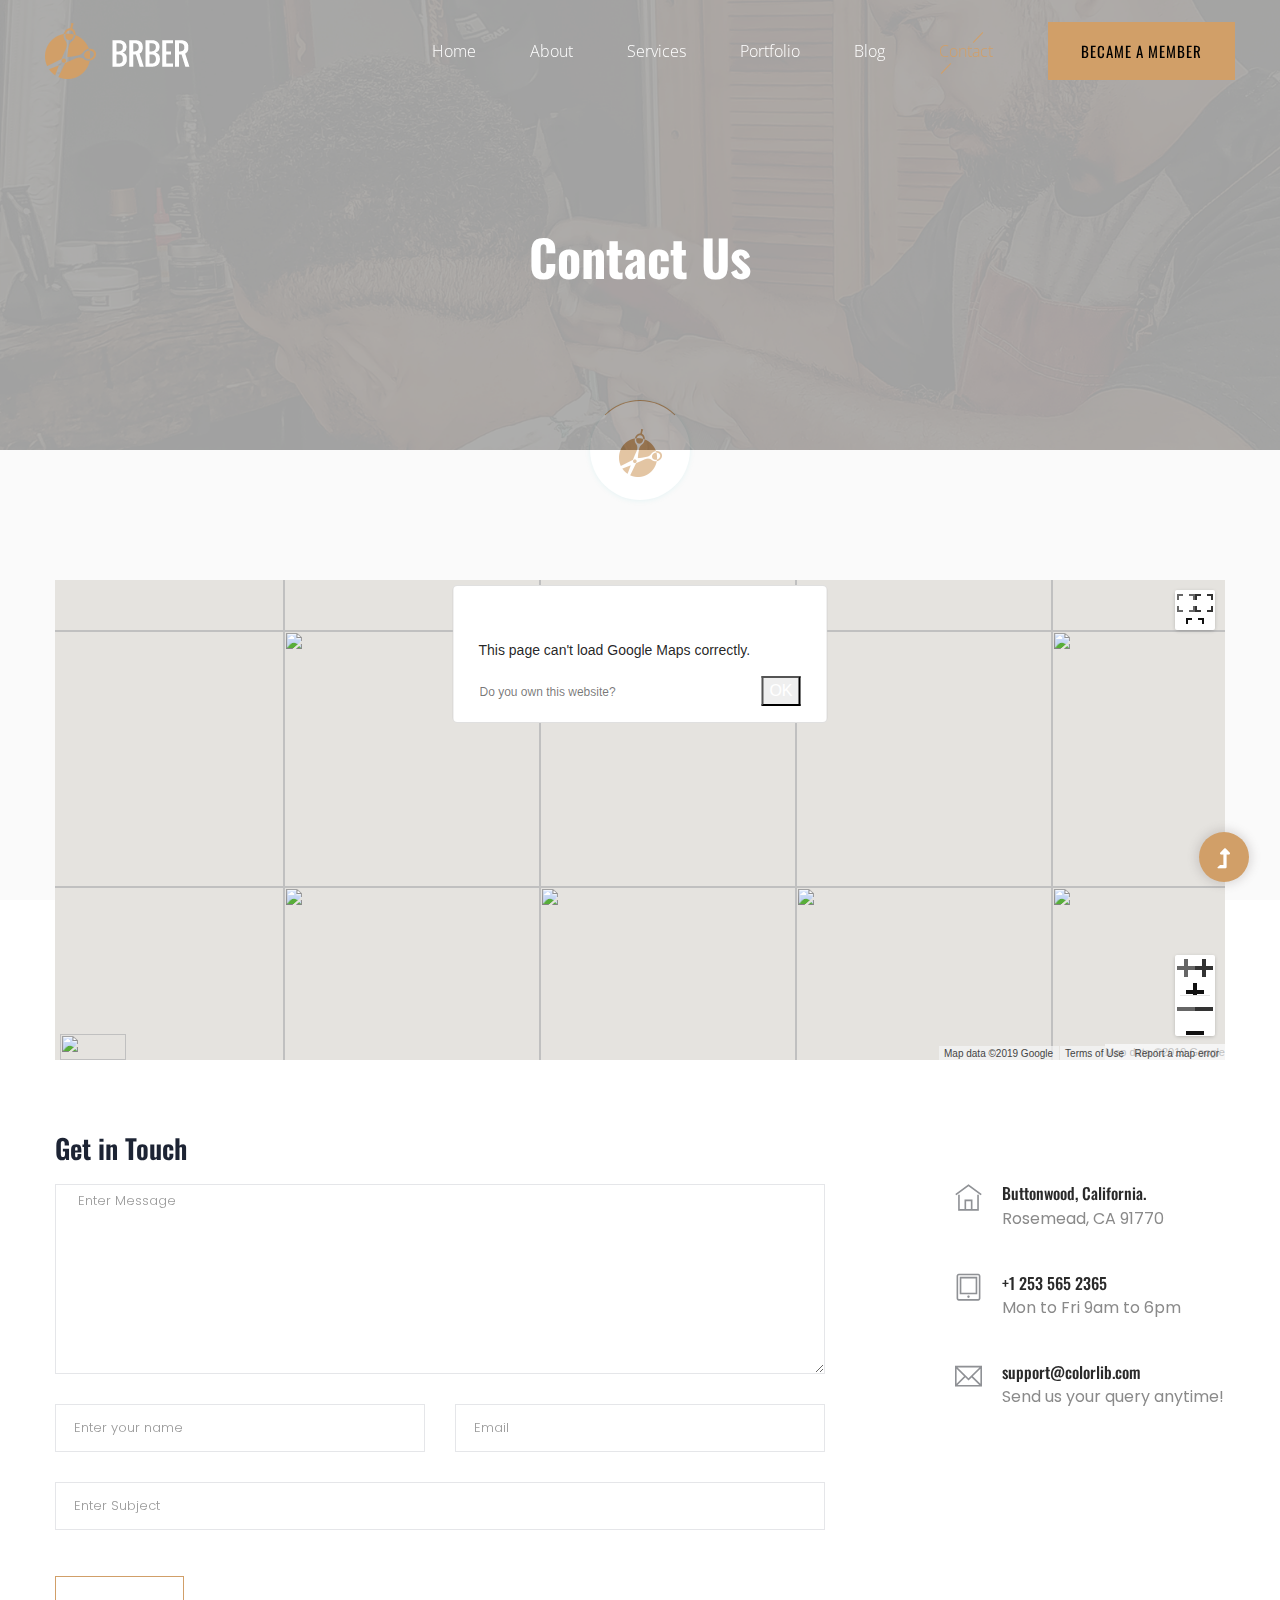
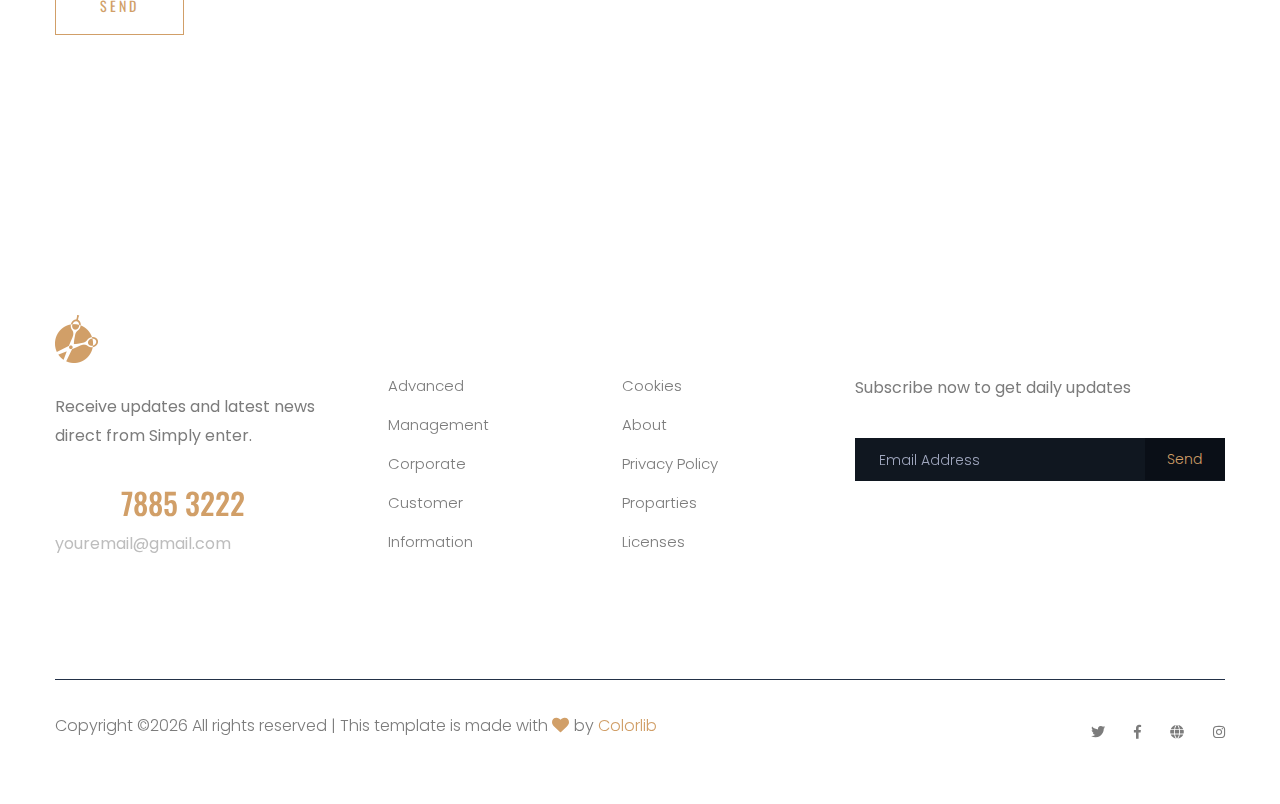
==== contact.html @ 3fa40508 "Upload" ====
<!doctype html>
<html class="no-js" lang="zxx">
<head>
    <meta charset="utf-8">
    <meta http-equiv="x-ua-compatible" content="ie=edge">
    <title> Barber HTML-5 Template </title>
    <meta name="description" content="">
    <meta name="viewport" content="width=device-width, initial-scale=1">
    <link rel="shortcut icon" type="image/x-icon" href="assets/img/favicon.ico">

   <!-- CSS here -->
    <link rel="stylesheet" href="assets/css/bootstrap.min.css">
    <link rel="stylesheet" href="assets/css/owl.carousel.min.css">
    <link rel="stylesheet" href="assets/css/slicknav.css">
    <link rel="stylesheet" href="assets/css/animate.min.css">
    <link rel="stylesheet" href="assets/css/magnific-popup.css">
    <link rel="stylesheet" href="assets/css/fontawesome-all.min.css">
    <link rel="stylesheet" href="assets/css/themify-icons.css">
    <link rel="stylesheet" href="assets/css/themify-icons.css">
    <link rel="stylesheet" href="assets/css/slick.css">
    <link rel="stylesheet" href="assets/css/nice-select.css">
    <link rel="stylesheet" href="assets/css/style.css">
</head>
    <!--? Preloader Start -->
    <div id="preloader-active">
        <div class="preloader d-flex align-items-center justify-content-center">
            <div class="preloader-inner position-relative">
                <div class="preloader-circle"></div>
                <div class="preloader-img pere-text">
                    <img src="assets/img/logo/loder.png" alt="">
                </div>
            </div>
        </div>
    </div>
    <!-- Preloader Start -->
    <header>
        <!--? Header Start -->
        <div class="header-area header-transparent">
            <div class="main-header header-sticky">
                <div class="container-fluid">
                    <div class="row align-items-center">
                        <!-- Logo -->
                        <div class="col-xl-2 col-lg-2 col-md-1">
                            <div class="logo">
                                <a href="index.html"><img src="assets/img/logo/logo.png" alt=""></a>
                            </div>
                        </div>
                        <div class="col-xl-10 col-lg-10 col-md-10">
                            <div class="menu-main d-flex align-items-center justify-content-end">
                                <!-- Main-menu -->
                                <div class="main-menu f-right d-none d-lg-block">
                                    <nav>
                                        <ul id="navigation">
                                            <li><a href="index.html">Home</a></li>
                                            <li><a href="about.html">About</a></li>
                                            <li><a href="services.html">Services</a></li>
                                            <li><a href="portfolio.html">Portfolio</a></li>
                                            <li><a href="blog.html">Blog</a>
                                                <ul class="submenu">
                                                    <li><a href="blog.html">Blog</a></li>
                                                    <li><a href="blog_details.html">Blog Details</a></li>
                                                    <li><a href="elements.html">Element</a></li>
                                                </ul>
                                            </li>
                                            <li class="active"><a href="contact.html">Contact</a></li>
                                        </ul>
                                    </nav>
                                </div>
                                <div class="header-right-btn f-right d-none d-lg-block ml-30">
                                    <a href="from.html" class="btn header-btn">became a member</a>
                                </div>
                            </div>
                        </div>   
                        <!-- Mobile Menu -->
                        <div class="col-12">
                            <div class="mobile_menu d-block d-lg-none"></div>
                        </div>
                    </div>
                </div>
            </div>
        </div>
        <!-- Header End -->
    </header>
    <main>
        <!--? Hero Start -->
        <div class="slider-area2">
            <div class="slider-height2 d-flex align-items-center">
                <div class="container">
                    <div class="row">
                        <div class="col-xl-12">
                            <div class="hero-cap hero-cap2 pt-70 text-center">
                                <h2>Contact Us</h2>
                            </div>
                        </div>
                    </div>
                </div>
            </div>
        </div>
        <!-- Hero End -->
        <!--?  Contact Area start  -->
        <section class="contact-section">
            <div class="container">
                <div class="d-none d-sm-block mb-5 pb-4">
                    <div id="map" style="height: 480px; position: relative; overflow: hidden;"><div style="height: 100%; width: 100%; position: absolute; top: 0px; left: 0px; background-color: rgb(229, 227, 223);"><div class="gm-style" style="position: absolute; z-index: 0; left: 0px; top: 0px; height: 100%; width: 100%; padding: 0px; border-width: 0px; margin: 0px;"><div tabindex="0" style="position: absolute; z-index: 0; left: 0px; top: 0px; height: 100%; width: 100%; padding: 0px; border-width: 0px; margin: 0px; cursor: url(&quot;https://maps.gstatic.com/mapfiles/openhand_8_8.cur&quot;), default; touch-action: pan-x pan-y;"><div style="z-index: 1; position: absolute; left: 50%; top: 50%; width: 100%; transform: translate(0px, 0px);"><div style="position: absolute; left: 0px; top: 0px; z-index: 100; width: 100%;"><div style="position: absolute; left: 0px; top: 0px; z-index: 0;"><div style="position: absolute; z-index: 991; transform: matrix(1, 0, 0, 1, -100, -189);"><div style="position: absolute; left: 0px; top: 0px; width: 256px; height: 256px;"><div style="width: 256px; height: 256px;"></div></div><div style="position: absolute; left: -256px; top: 0px; width: 256px; height: 256px;"><div style="width: 256px; height: 256px;"></div></div><div style="position: absolute; left: -256px; top: -256px; width: 256px; height: 256px;"><div style="width: 256px; height: 256px;"></div></div><div style="position: absolute; left: 0px; top: -256px; width: 256px; height: 256px;"><div style="width: 256px; height: 256px;"></div></div><div style="position: absolute; left: 256px; top: -256px; width: 256px; height: 256px;"><div style="width: 256px; height: 256px;"></div></div><div style="position: absolute; left: 256px; top: 0px; width: 256px; height: 256px;"><div style="width: 256px; height: 256px;"></div></div><div style="position: absolute; left: 256px; top: 256px; width: 256px; height: 256px;"><div style="width: 256px; height: 256px;"></div></div><div style="position: absolute; left: 0px; top: 256px; width: 256px; height: 256px;"><div style="width: 256px; height: 256px;"></div></div><div style="position: absolute; left: -256px; top: 256px; width: 256px; height: 256px;"><div style="width: 256px; height: 256px;"></div></div><div style="position: absolute; left: -512px; top: 256px; width: 256px; height: 256px;"><div style="width: 256px; height: 256px;"></div></div><div style="position: absolute; left: -512px; top: 0px; width: 256px; height: 256px;"><div style="width: 256px; height: 256px;"></div></div><div style="position: absolute; left: -512px; top: -256px; width: 256px; height: 256px;"><div style="width: 256px; height: 256px;"></div></div><div style="position: absolute; left: 512px; top: -256px; width: 256px; height: 256px;"><div style="width: 256px; height: 256px;"></div></div><div style="position: absolute; left: 512px; top: 0px; width: 256px; height: 256px;"><div style="width: 256px; height: 256px;"></div></div><div style="position: absolute; left: 512px; top: 256px; width: 256px; height: 256px;"><div style="width: 256px; height: 256px;"></div></div></div></div></div><div style="position: absolute; left: 0px; top: 0px; z-index: 101; width: 100%;"></div><div style="position: absolute; left: 0px; top: 0px; z-index: 102; width: 100%;"></div><div style="position: absolute; left: 0px; top: 0px; z-index: 103; width: 100%;"><div style="position: absolute; left: 0px; top: 0px; z-index: -1;"><div style="position: absolute; z-index: 991; transform: matrix(1, 0, 0, 1, -100, -189);"><div style="width: 256px; height: 256px; overflow: hidden; position: absolute; left: 0px; top: 0px;"></div><div style="width: 256px; height: 256px; overflow: hidden; position: absolute; left: -256px; top: 0px;"></div><div style="width: 256px; height: 256px; overflow: hidden; position: absolute; left: -256px; top: -256px;"></div><div style="width: 256px; height: 256px; overflow: hidden; position: absolute; left: 0px; top: -256px;"></div><div style="width: 256px; height: 256px; overflow: hidden; position: absolute; left: 256px; top: -256px;"></div><div style="width: 256px; height: 256px; overflow: hidden; position: absolute; left: 256px; top: 0px;"></div><div style="width: 256px; height: 256px; overflow: hidden; position: absolute; left: 256px; top: 256px;"></div><div style="width: 256px; height: 256px; overflow: hidden; position: absolute; left: 0px; top: 256px;"></div><div style="width: 256px; height: 256px; overflow: hidden; position: absolute; left: -256px; top: 256px;"></div><div style="width: 256px; height: 256px; overflow: hidden; position: absolute; left: -512px; top: 256px;"></div><div style="width: 256px; height: 256px; overflow: hidden; position: absolute; left: -512px; top: 0px;"></div><div style="width: 256px; height: 256px; overflow: hidden; position: absolute; left: -512px; top: -256px;"></div><div style="width: 256px; height: 256px; overflow: hidden; position: absolute; left: 512px; top: -256px;"></div><div style="width: 256px; height: 256px; overflow: hidden; position: absolute; left: 512px; top: 0px;"></div><div style="width: 256px; height: 256px; overflow: hidden; position: absolute; left: 512px; top: 256px;"></div></div></div></div><div style="position: absolute; left: 0px; top: 0px; z-index: 0;"><div style="position: absolute; z-index: 991; transform: matrix(1, 0, 0, 1, -100, -189);"><div style="position: absolute; left: 0px; top: 0px; width: 256px; height: 256px; transition: opacity 200ms linear 0s;"><img draggable="false" alt="" role="presentation" src="https://maps.googleapis.com/maps/vt?pb=!1m5!1m4!1i9!2i470!3i302!4i256!2m3!1e0!2sm!3i476185792!2m3!1e2!6m1!3e5!3m14!2sen-US!3sUS!5e18!12m1!1e68!12m3!1e37!2m1!1ssmartmaps!12m4!1e26!2m2!1sstyles!2zcC5zOi02MHxwLmw6LTYw!4e0&amp;key=AIzaSyDpfS1oRGreGSBU5HHjMmQ3o5NLw7VdJ6I&amp;token=70038" style="width: 256px; height: 256px; user-select: none; border: 0px; padding: 0px; margin: 0px; max-width: none;"></div><div style="position: absolute; left: 256px; top: 0px; width: 256px; height: 256px; transition: opacity 200ms linear 0s;"><img draggable="false" alt="" role="presentation" src="https://maps.googleapis.com/maps/vt?pb=!1m5!1m4!1i9!2i471!3i302!4i256!2m3!1e0!2sm!3i476185840!2m3!1e2!6m1!3e5!3m14!2sen-US!3sUS!5e18!12m1!1e68!12m3!1e37!2m1!1ssmartmaps!12m4!1e26!2m2!1sstyles!2zcC5zOi02MHxwLmw6LTYw!4e0&amp;key=AIzaSyDpfS1oRGreGSBU5HHjMmQ3o5NLw7VdJ6I&amp;token=84496" style="width: 256px; height: 256px; user-select: none; border: 0px; padding: 0px; margin: 0px; max-width: none;"></div><div style="position: absolute; left: 256px; top: 256px; width: 256px; height: 256px; transition: opacity 200ms linear 0s;"><img draggable="false" alt="" role="presentation" src="https://maps.googleapis.com/maps/vt?pb=!1m5!1m4!1i9!2i471!3i303!4i256!2m3!1e0!2sm!3i476185840!2m3!1e2!6m1!3e5!3m14!2sen-US!3sUS!5e18!12m1!1e68!12m3!1e37!2m1!1ssmartmaps!12m4!1e26!2m2!1sstyles!2zcC5zOi02MHxwLmw6LTYw!4e0&amp;key=AIzaSyDpfS1oRGreGSBU5HHjMmQ3o5NLw7VdJ6I&amp;token=107953" style="width: 256px; height: 256px; user-select: none; border: 0px; padding: 0px; margin: 0px; max-width: none;"></div><div style="position: absolute; left: 0px; top: 256px; width: 256px; height: 256px; transition: opacity 200ms linear 0s;"><img draggable="false" alt="" role="presentation" src="https://maps.googleapis.com/maps/vt?pb=!1m5!1m4!1i9!2i470!3i303!4i256!2m3!1e0!2sm!3i476185792!2m3!1e2!6m1!3e5!3m14!2sen-US!3sUS!5e18!12m1!1e68!12m3!1e37!2m1!1ssmartmaps!12m4!1e26!2m2!1sstyles!2zcC5zOi02MHxwLmw6LTYw!4e0&amp;key=AIzaSyDpfS1oRGreGSBU5HHjMmQ3o5NLw7VdJ6I&amp;token=93495" style="width: 256px; height: 256px; user-select: none; border: 0px; padding: 0px; margin: 0px; max-width: none;"></div><div style="position: absolute; left: -256px; top: 256px; width: 256px; height: 256px; transition: opacity 200ms linear 0s;"><img draggable="false" alt="" role="presentation" src="https://maps.googleapis.com/maps/vt?pb=!1m5!1m4!1i9!2i469!3i303!4i256!2m3!1e0!2sm!3i476185792!2m3!1e2!6m1!3e5!3m14!2sen-US!3sUS!5e18!12m1!1e68!12m3!1e37!2m1!1ssmartmaps!12m4!1e26!2m2!1sstyles!2zcC5zOi02MHxwLmw6LTYw!4e0&amp;key=AIzaSyDpfS1oRGreGSBU5HHjMmQ3o5NLw7VdJ6I&amp;token=85128" style="width: 256px; height: 256px; user-select: none; border: 0px; padding: 0px; margin: 0px; max-width: none;"></div><div style="position: absolute; left: -512px; top: 256px; width: 256px; height: 256px; transition: opacity 200ms linear 0s;"><img draggable="false" alt="" role="presentation" src="https://maps.googleapis.com/maps/vt?pb=!1m5!1m4!1i9!2i468!3i303!4i256!2m3!1e0!2sm!3i476185504!2m3!1e2!6m1!3e5!3m14!2sen-US!3sUS!5e18!12m1!1e68!12m3!1e37!2m1!1ssmartmaps!12m4!1e26!2m2!1sstyles!2zcC5zOi02MHxwLmw6LTYw!4e0&amp;key=AIzaSyDpfS1oRGreGSBU5HHjMmQ3o5NLw7VdJ6I&amp;token=46831" style="width: 256px; height: 256px; user-select: none; border: 0px; padding: 0px; margin: 0px; max-width: none;"></div><div style="position: absolute; left: -512px; top: 0px; width: 256px; height: 256px; transition: opacity 200ms linear 0s;"><img draggable="false" alt="" role="presentation" src="https://maps.googleapis.com/maps/vt?pb=!1m5!1m4!1i9!2i468!3i302!4i256!2m3!1e0!2sm!3i476184952!2m3!1e2!6m1!3e5!3m14!2sen-US!3sUS!5e18!12m1!1e68!12m3!1e37!2m1!1ssmartmaps!12m4!1e26!2m2!1sstyles!2zcC5zOi02MHxwLmw6LTYw!4e0&amp;key=AIzaSyDpfS1oRGreGSBU5HHjMmQ3o5NLw7VdJ6I&amp;token=10814" style="width: 256px; height: 256px; user-select: none; border: 0px; padding: 0px; margin: 0px; max-width: none;"></div><div style="position: absolute; left: -512px; top: -256px; width: 256px; height: 256px; transition: opacity 200ms linear 0s;"><img draggable="false" alt="" role="presentation" src="https://maps.googleapis.com/maps/vt?pb=!1m5!1m4!1i9!2i468!3i301!4i256!2m3!1e0!2sm!3i476184952!2m3!1e2!6m1!3e5!3m14!2sen-US!3sUS!5e18!12m1!1e68!12m3!1e37!2m1!1ssmartmaps!12m4!1e26!2m2!1sstyles!2zcC5zOi02MHxwLmw6LTYw!4e0&amp;key=AIzaSyDpfS1oRGreGSBU5HHjMmQ3o5NLw7VdJ6I&amp;token=118428" style="width: 256px; height: 256px; user-select: none; border: 0px; padding: 0px; margin: 0px; max-width: none;"></div><div style="position: absolute; left: 512px; top: -256px; width: 256px; height: 256px; transition: opacity 200ms linear 0s;"><img draggable="false" alt="" role="presentation" src="https://maps.googleapis.com/maps/vt?pb=!1m5!1m4!1i9!2i472!3i301!4i256!2m3!1e0!2sm!3i476185636!2m3!1e2!6m1!3e5!3m14!2sen-US!3sUS!5e18!12m1!1e68!12m3!1e37!2m1!1ssmartmaps!12m4!1e26!2m2!1sstyles!2zcC5zOi02MHxwLmw6LTYw!4e0&amp;key=AIzaSyDpfS1oRGreGSBU5HHjMmQ3o5NLw7VdJ6I&amp;token=43995" style="width: 256px; height: 256px; user-select: none; border: 0px; padding: 0px; margin: 0px; max-width: none;"></div><div style="position: absolute; left: 512px; top: 0px; width: 256px; height: 256px; transition: opacity 200ms linear 0s;"><img draggable="false" alt="" role="presentation" src="https://maps.googleapis.com/maps/vt?pb=!1m5!1m4!1i9!2i472!3i302!4i256!2m3!1e0!2sm!3i476185840!2m3!1e2!6m1!3e5!3m14!2sen-US!3sUS!5e18!12m1!1e68!12m3!1e37!2m1!1ssmartmaps!12m4!1e26!2m2!1sstyles!2zcC5zOi02MHxwLmw6LTYw!4e0&amp;key=AIzaSyDpfS1oRGreGSBU5HHjMmQ3o5NLw7VdJ6I&amp;token=905" style="width: 256px; height: 256px; user-select: none; border: 0px; padding: 0px; margin: 0px; max-width: none;"></div><div style="position: absolute; left: 512px; top: 256px; width: 256px; height: 256px; transition: opacity 200ms linear 0s;"><img draggable="false" alt="" role="presentation" src="https://maps.googleapis.com/maps/vt?pb=!1m5!1m4!1i9!2i472!3i303!4i256!2m3!1e0!2sm!3i476185840!2m3!1e2!6m1!3e5!3m14!2sen-US!3sUS!5e18!12m1!1e68!12m3!1e37!2m1!1ssmartmaps!12m4!1e26!2m2!1sstyles!2zcC5zOi02MHxwLmw6LTYw!4e0&amp;key=AIzaSyDpfS1oRGreGSBU5HHjMmQ3o5NLw7VdJ6I&amp;token=24362" style="width: 256px; height: 256px; user-select: none; border: 0px; padding: 0px; margin: 0px; max-width: none;"></div><div style="position: absolute; left: -256px; top: 0px; width: 256px; height: 256px; transition: opacity 200ms linear 0s;"><img draggable="false" alt="" role="presentation" src="https://maps.googleapis.com/maps/vt?pb=!1m5!1m4!1i9!2i469!3i302!4i256!2m3!1e0!2sm!3i476185792!2m3!1e2!6m1!3e5!3m14!2sen-US!3sUS!5e18!12m1!1e68!12m3!1e37!2m1!1ssmartmaps!12m4!1e26!2m2!1sstyles!2zcC5zOi02MHxwLmw6LTYw!4e0&amp;key=AIzaSyDpfS1oRGreGSBU5HHjMmQ3o5NLw7VdJ6I&amp;token=61671" style="width: 256px; height: 256px; user-select: none; border: 0px; padding: 0px; margin: 0px; max-width: none;"></div><div style="position: absolute; left: -256px; top: -256px; width: 256px; height: 256px; transition: opacity 200ms linear 0s;"><img draggable="false" alt="" role="presentation" src="https://maps.googleapis.com/maps/vt?pb=!1m5!1m4!1i9!2i469!3i301!4i256!2m3!1e0!2sm!3i476185792!2m3!1e2!6m1!3e5!3m14!2sen-US!3sUS!5e18!12m1!1e68!12m3!1e37!2m1!1ssmartmaps!12m4!1e26!2m2!1sstyles!2zcC5zOi02MHxwLmw6LTYw!4e0&amp;key=AIzaSyDpfS1oRGreGSBU5HHjMmQ3o5NLw7VdJ6I&amp;token=38214" style="width: 256px; height: 256px; user-select: none; border: 0px; padding: 0px; margin: 0px; max-width: none;"></div><div style="position: absolute; left: 0px; top: -256px; width: 256px; height: 256px; transition: opacity 200ms linear 0s;"><img draggable="false" alt="" role="presentation" src="https://maps.googleapis.com/maps/vt?pb=!1m5!1m4!1i9!2i470!3i301!4i256!2m3!1e0!2sm!3i476185792!2m3!1e2!6m1!3e5!3m14!2sen-US!3sUS!5e18!12m1!1e68!12m3!1e37!2m1!1ssmartmaps!12m4!1e26!2m2!1sstyles!2zcC5zOi02MHxwLmw6LTYw!4e0&amp;key=AIzaSyDpfS1oRGreGSBU5HHjMmQ3o5NLw7VdJ6I&amp;token=46581" style="width: 256px; height: 256px; user-select: none; border: 0px; padding: 0px; margin: 0px; max-width: none;"></div><div style="position: absolute; left: 256px; top: -256px; width: 256px; height: 256px; transition: opacity 200ms linear 0s;"><img draggable="false" alt="" role="presentation" src="https://maps.googleapis.com/maps/vt?pb=!1m5!1m4!1i9!2i471!3i301!4i256!2m3!1e0!2sm!3i476185792!2m3!1e2!6m1!3e5!3m14!2sen-US!3sUS!5e18!12m1!1e68!12m3!1e37!2m1!1ssmartmaps!12m4!1e26!2m2!1sstyles!2zcC5zOi02MHxwLmw6LTYw!4e0&amp;key=AIzaSyDpfS1oRGreGSBU5HHjMmQ3o5NLw7VdJ6I&amp;token=94061" style="width: 256px; height: 256px; user-select: none; border: 0px; padding: 0px; margin: 0px; max-width: none;"></div></div></div></div><div class="gm-style-pbc" style="z-index: 2; position: absolute; height: 100%; width: 100%; padding: 0px; border-width: 0px; margin: 0px; left: 0px; top: 0px; opacity: 0;"><p class="gm-style-pbt"></p></div><div style="z-index: 3; position: absolute; height: 100%; width: 100%; padding: 0px; border-width: 0px; margin: 0px; left: 0px; top: 0px; touch-action: pan-x pan-y;"><div style="z-index: 4; position: absolute; left: 50%; top: 50%; width: 100%; transform: translate(0px, 0px);"><div style="position: absolute; left: 0px; top: 0px; z-index: 104; width: 100%;"></div><div style="position: absolute; left: 0px; top: 0px; z-index: 105; width: 100%;"></div><div style="position: absolute; left: 0px; top: 0px; z-index: 106; width: 100%;"></div><div style="position: absolute; left: 0px; top: 0px; z-index: 107; width: 100%;"></div></div></div></div><iframe aria-hidden="true" frameborder="0" style="z-index: -1; position: absolute; width: 100%; height: 100%; top: 0px; left: 0px; border: none;" src="about:blank"></iframe><div style="margin-left: 5px; margin-right: 5px; z-index: 1000000; position: absolute; left: 0px; bottom: 0px;"><a target="_blank" rel="noopener" href="https://maps.google.com/maps?ll=-31.197,150.744&amp;z=9&amp;t=m&amp;hl=en-US&amp;gl=US&amp;mapclient=apiv3" title="Open this area in Google Maps (opens a new window)" style="position: static; overflow: visible; float: none; display: inline;"><div style="width: 66px; height: 26px; cursor: pointer;"><img alt="" src="https://maps.gstatic.com/mapfiles/api-3/images/google_white5.png" draggable="false" style="position: absolute; left: 0px; top: 0px; width: 66px; height: 26px; user-select: none; border: 0px; padding: 0px; margin: 0px;"></div></a></div><div style="background-color: white; padding: 15px 21px; border: 1px solid rgb(171, 171, 171); font-family: Roboto, Arial, sans-serif; color: rgb(34, 34, 34); box-sizing: border-box; box-shadow: rgba(0, 0, 0, 0.2) 0px 4px 16px; z-index: 10000002; display: none; width: 300px; height: 180px; position: absolute; left: 315px; top: 150px;"><div style="padding: 0px 0px 10px; font-size: 16px; box-sizing: border-box;">Map Data</div><div style="font-size: 13px;">Map data ©2019 Google</div><button draggable="false" title="Close" aria-label="Close" type="button" class="gm-ui-hover-effect" style="background: none; display: block; border: 0px; margin: 0px; padding: 0px; position: absolute; cursor: pointer; user-select: none; top: 0px; right: 0px; width: 37px; height: 37px;"><img src="data:image/svg+xml,%3Csvg%20xmlns%3D%22http%3A%2F%2Fwww.w3.org%2F2000%2Fsvg%22%20width%3D%2224px%22%20height%3D%2224px%22%20viewBox%3D%220%200%2024%2024%22%20fill%3D%22%23000000%22%3E%0A%20%20%20%20%3Cpath%20d%3D%22M19%206.41L17.59%205%2012%2010.59%206.41%205%205%206.41%2010.59%2012%205%2017.59%206.41%2019%2012%2013.41%2017.59%2019%2019%2017.59%2013.41%2012z%22%2F%3E%0A%20%20%20%20%3Cpath%20d%3D%22M0%200h24v24H0z%22%20fill%3D%22none%22%2F%3E%0A%3C%2Fsvg%3E%0A" style="pointer-events: none; display: block; width: 13px; height: 13px; margin: 12px;"></button></div><div class="gmnoprint" style="z-index: 1000001; position: absolute; right: 166px; bottom: 0px; width: 121px;"><div draggable="false" class="gm-style-cc" style="user-select: none; height: 14px; line-height: 14px;"><div style="opacity: 0.7; width: 100%; height: 100%; position: absolute;"><div style="width: 1px;"></div><div style="background-color: rgb(245, 245, 245); width: auto; height: 100%; margin-left: 1px;"></div></div><div style="position: relative; padding-right: 6px; padding-left: 6px; box-sizing: border-box; font-family: Roboto, Arial, sans-serif; font-size: 10px; color: rgb(68, 68, 68); white-space: nowrap; direction: ltr; text-align: right; vertical-align: middle; display: inline-block;"><a style="text-decoration: none; cursor: pointer; display: none;">Map Data</a><span>Map data ©2019 Google</span></div></div></div><div class="gmnoscreen" style="position: absolute; right: 0px; bottom: 0px;"><div style="font-family: Roboto, Arial, sans-serif; font-size: 11px; color: rgb(68, 68, 68); direction: ltr; text-align: right; background-color: rgb(245, 245, 245);">Map data ©2019 Google</div></div><div class="gmnoprint gm-style-cc" draggable="false" style="z-index: 1000001; user-select: none; height: 14px; line-height: 14px; position: absolute; right: 95px; bottom: 0px;"><div style="opacity: 0.7; width: 100%; height: 100%; position: absolute;"><div style="width: 1px;"></div><div style="background-color: rgb(245, 245, 245); width: auto; height: 100%; margin-left: 1px;"></div></div><div style="position: relative; padding-right: 6px; padding-left: 6px; box-sizing: border-box; font-family: Roboto, Arial, sans-serif; font-size: 10px; color: rgb(68, 68, 68); white-space: nowrap; direction: ltr; text-align: right; vertical-align: middle; display: inline-block;"><a href="https://www.google.com/intl/en-US_US/help/terms_maps.html" target="_blank" rel="noopener" style="text-decoration: none; cursor: pointer; color: rgb(68, 68, 68);">Terms of Use</a></div></div><button draggable="false" title="Toggle fullscreen view" aria-label="Toggle fullscreen view" type="button" class="gm-control-active gm-fullscreen-control" style="background: none rgb(255, 255, 255); border: 0px; margin: 10px; padding: 0px; position: absolute; cursor: pointer; user-select: none; border-radius: 2px; height: 40px; width: 40px; box-shadow: rgba(0, 0, 0, 0.3) 0px 1px 4px -1px; overflow: hidden; top: 0px; right: 0px;"><img src="data:image/svg+xml,%3Csvg%20xmlns%3D%22http%3A%2F%2Fwww.w3.org%2F2000%2Fsvg%22%20width%3D%2218%22%20height%3D%2218%22%20viewBox%3D%220%20018%2018%22%3E%0A%20%20%3Cpath%20fill%3D%22%23666%22%20d%3D%22M0%2C0v2v4h2V2h4V0H2H0z%20M16%2C0h-4v2h4v4h2V2V0H16z%20M16%2C16h-4v2h4h2v-2v-4h-2V16z%20M2%2C12H0v4v2h2h4v-2H2V12z%22%2F%3E%0A%3C%2Fsvg%3E%0A" style="height: 18px; width: 18px;"><img src="data:image/svg+xml,%3Csvg%20xmlns%3D%22http%3A%2F%2Fwww.w3.org%2F2000%2Fsvg%22%20width%3D%2218%22%20height%3D%2218%22%20viewBox%3D%220%200%2018%2018%22%3E%0A%20%20%3Cpath%20fill%3D%22%23333%22%20d%3D%22M0%2C0v2v4h2V2h4V0H2H0z%20M16%2C0h-4v2h4v4h2V2V0H16z%20M16%2C16h-4v2h4h2v-2v-4h-2V16z%20M2%2C12H0v4v2h2h4v-2H2V12z%22%2F%3E%0A%3C%2Fsvg%3E%0A" style="height: 18px; width: 18px;"><img src="data:image/svg+xml,%3Csvg%20xmlns%3D%22http%3A%2F%2Fwww.w3.org%2F2000%2Fsvg%22%20width%3D%2218%22%20height%3D%2218%22%20viewBox%3D%220%200%2018%2018%22%3E%0A%20%20%3Cpath%20fill%3D%22%23111%22%20d%3D%22M0%2C0v2v4h2V2h4V0H2H0z%20M16%2C0h-4v2h4v4h2V2V0H16z%20M16%2C16h-4v2h4h2v-2v-4h-2V16z%20M2%2C12H0v4v2h2h4v-2H2V12z%22%2F%3E%0A%3C%2Fsvg%3E%0A" style="height: 18px; width: 18px;"></button><div draggable="false" class="gm-style-cc" style="user-select: none; height: 14px; line-height: 14px; position: absolute; right: 0px; bottom: 0px;"><div style="opacity: 0.7; width: 100%; height: 100%; position: absolute;"><div style="width: 1px;"></div><div style="background-color: rgb(245, 245, 245); width: auto; height: 100%; margin-left: 1px;"></div></div><div style="position: relative; padding-right: 6px; padding-left: 6px; box-sizing: border-box; font-family: Roboto, Arial, sans-serif; font-size: 10px; color: rgb(68, 68, 68); white-space: nowrap; direction: ltr; text-align: right; vertical-align: middle; display: inline-block;"><a target="_blank" rel="noopener" title="Report errors in the road map or imagery to Google" href="https://www.google.com/maps/@-31.197,150.744,9z/data=!10m1!1e1!12b1?source=apiv3&amp;rapsrc=apiv3" style="font-family: Roboto, Arial, sans-serif; font-size: 10px; color: rgb(68, 68, 68); text-decoration: none; position: relative;">Report a map error</a></div></div><div class="gmnoprint gm-bundled-control gm-bundled-control-on-bottom" draggable="false" controlwidth="40" controlheight="81" style="margin: 10px; user-select: none; position: absolute; bottom: 95px; right: 40px;"><div class="gmnoprint" controlwidth="40" controlheight="81" style="position: absolute; left: 0px; top: 0px;"><div draggable="false" style="user-select: none; box-shadow: rgba(0, 0, 0, 0.3) 0px 1px 4px -1px; border-radius: 2px; cursor: pointer; background-color: rgb(255, 255, 255); width: 40px; height: 81px;"><button draggable="false" title="Zoom in" aria-label="Zoom in" type="button" class="gm-control-active" style="background: none; display: block; border: 0px; margin: 0px; padding: 0px; position: relative; cursor: pointer; user-select: none; overflow: hidden; width: 40px; height: 40px; top: 0px; left: 0px;"><img src="data:image/svg+xml,%3Csvg%20xmlns%3D%22http%3A%2F%2Fwww.w3.org%2F2000%2Fsvg%22%20width%3D%2218%22%20height%3D%2218%22%20viewBox%3D%220%200%2018%2018%22%3E%0A%20%20%3Cpolygon%20fill%3D%22%23666%22%20points%3D%2218%2C7%2011%2C7%2011%2C0%207%2C0%207%2C7%200%2C7%200%2C11%207%2C11%207%2C18%2011%2C18%2011%2C11%2018%2C11%22%2F%3E%0A%3C%2Fsvg%3E%0A" style="height: 18px; width: 18px;"><img src="data:image/svg+xml,%3Csvg%20xmlns%3D%22http%3A%2F%2Fwww.w3.org%2F2000%2Fsvg%22%20width%3D%2218%22%20height%3D%2218%22%20viewBox%3D%220%200%2018%2018%22%3E%0A%20%20%3Cpolygon%20fill%3D%22%23333%22%20points%3D%2218%2C7%2011%2C7%2011%2C0%207%2C0%207%2C7%200%2C7%200%2C11%207%2C11%207%2C18%2011%2C18%2011%2C11%2018%2C11%22%2F%3E%0A%3C%2Fsvg%3E%0A" style="height: 18px; width: 18px;"><img src="data:image/svg+xml,%3Csvg%20xmlns%3D%22http%3A%2F%2Fwww.w3.org%2F2000%2Fsvg%22%20width%3D%2218%22%20height%3D%2218%22%20viewBox%3D%220%200%2018%2018%22%3E%0A%20%20%3Cpolygon%20fill%3D%22%23111%22%20points%3D%2218%2C7%2011%2C7%2011%2C0%207%2C0%207%2C7%200%2C7%200%2C11%207%2C11%207%2C18%2011%2C18%2011%2C11%2018%2C11%22%2F%3E%0A%3C%2Fsvg%3E%0A" style="height: 18px; width: 18px;"></button><div style="position: relative; overflow: hidden; width: 30px; height: 1px; margin: 0px 5px; background-color: rgb(230, 230, 230); top: 0px;"></div><button draggable="false" title="Zoom out" aria-label="Zoom out" type="button" class="gm-control-active" style="background: none; display: block; border: 0px; margin: 0px; padding: 0px; position: relative; cursor: pointer; user-select: none; overflow: hidden; width: 40px; height: 40px; top: 0px; left: 0px;"><img src="data:image/svg+xml,%3Csvg%20xmlns%3D%22http%3A%2F%2Fwww.w3.org%2F2000%2Fsvg%22%20width%3D%2218%22%20height%3D%2218%22%20viewBox%3D%220%200%2018%2018%22%3E%0A%20%20%3Cpath%20fill%3D%22%23666%22%20d%3D%22M0%2C7h18v4H0V7z%22%2F%3E%0A%3C%2Fsvg%3E%0A" style="height: 18px; width: 18px;"><img src="data:image/svg+xml,%3Csvg%20xmlns%3D%22http%3A%2F%2Fwww.w3.org%2F2000%2Fsvg%22%20width%3D%2218%22%20height%3D%2218%22%20viewBox%3D%220%200%2018%2018%22%3E%0A%20%20%3Cpath%20fill%3D%22%23333%22%20d%3D%22M0%2C7h18v4H0V7z%22%2F%3E%0A%3C%2Fsvg%3E%0A" style="height: 18px; width: 18px;"><img src="data:image/svg+xml,%3Csvg%20xmlns%3D%22http%3A%2F%2Fwww.w3.org%2F2000%2Fsvg%22%20width%3D%2218%22%20height%3D%2218%22%20viewBox%3D%220%200%2018%2018%22%3E%0A%20%20%3Cpath%20fill%3D%22%23111%22%20d%3D%22M0%2C7h18v4H0V7z%22%2F%3E%0A%3C%2Fsvg%3E%0A" style="height: 18px; width: 18px;"></button></div></div><div class="gmnoprint" controlwidth="40" controlheight="40" style="display: none; position: absolute;"><div style="width: 40px; height: 40px;"><button draggable="false" title="Rotate map 90 degrees" aria-label="Rotate map 90 degrees" type="button" class="gm-control-active" style="background: none rgb(255, 255, 255); display: none; border: 0px; margin: 0px 0px 32px; padding: 0px; position: relative; cursor: pointer; user-select: none; width: 40px; height: 40px; top: 0px; left: 0px; overflow: hidden; box-shadow: rgba(0, 0, 0, 0.3) 0px 1px 4px -1px; border-radius: 2px;"><img src="data:image/svg+xml,%3Csvg%20xmlns%3D%22http%3A%2F%2Fwww.w3.org%2F2000%2Fsvg%22%20width%3D%2224%22%20height%3D%2222%22%20viewBox%3D%220%200%2024%2022%22%3E%0A%20%20%3Cpath%20fill%3D%22%23666%22%20fill-rule%3D%22evenodd%22%20d%3D%22M20%2010c0-5.52-4.48-10-10-10s-10%204.48-10%2010v5h5v-5c0-2.76%202.24-5%205-5s5%202.24%205%205v5h-4l6.5%207%206.5-7h-4v-5z%22%20clip-rule%3D%22evenodd%22%2F%3E%0A%3C%2Fsvg%3E%0A" style="height: 18px; width: 18px;"><img src="data:image/svg+xml,%3Csvg%20xmlns%3D%22http%3A%2F%2Fwww.w3.org%2F2000%2Fsvg%22%20width%3D%2224%22%20height%3D%2222%22%20viewBox%3D%220%200%2024%2022%22%3E%0A%20%20%3Cpath%20fill%3D%22%23333%22%20fill-rule%3D%22evenodd%22%20d%3D%22M20%2010c0-5.52-4.48-10-10-10s-10%204.48-10%2010v5h5v-5c0-2.76%202.24-5%205-5s5%202.24%205%205v5h-4l6.5%207%206.5-7h-4v-5z%22%20clip-rule%3D%22evenodd%22%2F%3E%0A%3C%2Fsvg%3E%0A" style="height: 18px; width: 18px;"><img src="data:image/svg+xml,%3Csvg%20xmlns%3D%22http%3A%2F%2Fwww.w3.org%2F2000%2Fsvg%22%20width%3D%2224%22%20height%3D%2222%22%20viewBox%3D%220%200%2024%2022%22%3E%0A%20%20%3Cpath%20fill%3D%22%23111%22%20fill-rule%3D%22evenodd%22%20d%3D%22M20%2010c0-5.52-4.48-10-10-10s-10%204.48-10%2010v5h5v-5c0-2.76%202.24-5%205-5s5%202.24%205%205v5h-4l6.5%207%206.5-7h-4v-5z%22%20clip-rule%3D%22evenodd%22%2F%3E%0A%3C%2Fsvg%3E%0A" style="height: 18px; width: 18px;"></button><button draggable="false" title="Tilt map" aria-label="Tilt map" type="button" class="gm-tilt gm-control-active" style="background: none rgb(255, 255, 255); display: block; border: 0px; margin: 0px; padding: 0px; position: relative; cursor: pointer; user-select: none; width: 40px; height: 40px; top: 0px; left: 0px; overflow: hidden; box-shadow: rgba(0, 0, 0, 0.3) 0px 1px 4px -1px; border-radius: 2px;"><img src="data:image/svg+xml,%3Csvg%20xmlns%3D%22http%3A%2F%2Fwww.w3.org%2F2000%2Fsvg%22%20width%3D%2218px%22%20height%3D%2216px%22%20viewBox%3D%220%200%2018%2016%22%3E%0A%20%20%3Cpath%20fill%3D%22%23666%22%20d%3D%22M0%2C16h8V9H0V16z%20M10%2C16h8V9h-8V16z%20M0%2C7h8V0H0V7z%20M10%2C0v7h8V0H10z%22%2F%3E%0A%3C%2Fsvg%3E%0A" style="width: 18px;"><img src="data:image/svg+xml,%3Csvg%20xmlns%3D%22http%3A%2F%2Fwww.w3.org%2F2000%2Fsvg%22%20width%3D%2218px%22%20height%3D%2216px%22%20viewBox%3D%220%200%2018%2016%22%3E%0A%20%20%3Cpath%20fill%3D%22%23333%22%20d%3D%22M0%2C16h8V9H0V16z%20M10%2C16h8V9h-8V16z%20M0%2C7h8V0H0V7z%20M10%2C0v7h8V0H10z%22%2F%3E%0A%3C%2Fsvg%3E%0A" style="width: 18px;"><img src="data:image/svg+xml,%3Csvg%20xmlns%3D%22http%3A%2F%2Fwww.w3.org%2F2000%2Fsvg%22%20width%3D%2218px%22%20height%3D%2216px%22%20viewBox%3D%220%200%2018%2016%22%3E%0A%20%20%3Cpath%20fill%3D%22%23111%22%20d%3D%22M0%2C16h8V9H0V16z%20M10%2C16h8V9h-8V16z%20M0%2C7h8V0H0V7z%20M10%2C0v7h8V0H10z%22%2F%3E%0A%3C%2Fsvg%3E%0A" style="width: 18px;"></button></div></div></div></div></div><div style="background-color: white; font-weight: 500; font-family: Roboto, sans-serif; padding: 15px 25px; box-sizing: border-box; top: 5px; border: 1px solid rgba(0, 0, 0, 0.12); border-radius: 5px; left: 50%; max-width: 375px; position: absolute; transform: translateX(-50%); width: calc(100% - 10px); z-index: 1;"><div><img alt="" src="https://maps.gstatic.com/mapfiles/api-3/images/google_gray.svg" draggable="false" style="padding: 0px; margin: 0px; border: 0px; height: 17px; vertical-align: middle; width: 52px; user-select: none;"></div><div style="line-height: 20px; margin: 15px 0px;"><span style="color: rgba(0, 0, 0, 0.87); font-size: 14px;">This page can't load Google Maps correctly.</span></div><table style="width: 100%;"><tr><td style="line-height: 16px; vertical-align: middle;"><a href="https://developers.google.com/maps/documentation/javascript/error-messages?utm_source=maps_js&amp;utm_medium=degraded&amp;utm_campaign=billing#api-key-and-billing-errors" target="_blank" rel="noopener" style="color: rgba(0, 0, 0, 0.54); font-size: 12px;">Do you own this website?</a></td><td style="text-align: right;"><button class="dismissButton">OK</button></td></tr></table></div></div>
                    <script>
                        function initMap() {
                            var uluru = {
                                lat: -25.363,
                                lng: 131.044
                            };
                            var grayStyles = [{
                                    featureType: "all",
                                    stylers: [{
                                            saturation: -90
                                        },
                                        {
                                            lightness: 50
                                        }
                                    ]
                                },
                                {
                                    elementType: 'labels.text.fill',
                                    stylers: [{
                                        color: '#ccdee9'
                                    }]
                                }
                            ];
                            var map = new google.maps.Map(document.getElementById('map'), {
                                center: {
                                    lat: -31.197,
                                    lng: 150.744
                                },
                                zoom: 9,
                                styles: grayStyles,
                                scrollwheel: false
                            });
                        }
                    </script>
                    <script src="https://maps.googleapis.com/maps/api/js?key=AIzaSyDpfS1oRGreGSBU5HHjMmQ3o5NLw7VdJ6I&amp;callback=initMap">
                    </script>
    
                </div>
                <div class="row">
                    <div class="col-12">
                        <h2 class="contact-title">Get in Touch</h2>
                    </div>
                    <div class="col-lg-8">
                        <form class="form-contact contact_form" action="contact_process.php" method="post" id="contactForm" novalidate="novalidate">
                            <div class="row">
                                <div class="col-12">
                                    <div class="form-group">
                                        <textarea class="form-control w-100" name="message" id="message" cols="30" rows="9" onfocus="this.placeholder = ''" onblur="this.placeholder = 'Enter Message'" placeholder=" Enter Message"></textarea>
                                    </div>
                                </div>
                                <div class="col-sm-6">
                                    <div class="form-group">
                                        <input class="form-control valid" name="name" id="name" type="text" onfocus="this.placeholder = ''" onblur="this.placeholder = 'Enter your name'" placeholder="Enter your name">
                                    </div>
                                </div>
                                <div class="col-sm-6">
                                    <div class="form-group">
                                        <input class="form-control valid" name="email" id="email" type="email" onfocus="this.placeholder = ''" onblur="this.placeholder = 'Enter email address'" placeholder="Email">
                                    </div>
                                </div>
                                <div class="col-12">
                                    <div class="form-group">
                                        <input class="form-control" name="subject" id="subject" type="text" onfocus="this.placeholder = ''" onblur="this.placeholder = 'Enter Subject'" placeholder="Enter Subject">
                                    </div>
                                </div>
                            </div>
                            <div class="form-group mt-3">
                                <button type="submit" class="button button-contactForm boxed-btn">Send</button>
                            </div>
                        </form>
                    </div>
                    <div class="col-lg-3 offset-lg-1">
                        <div class="media contact-info">
                            <span class="contact-info__icon"><i class="ti-home"></i></span>
                            <div class="media-body">
                                <h3>Buttonwood, California.</h3>
                                <p>Rosemead, CA 91770</p>
                            </div>
                        </div>
                        <div class="media contact-info">
                            <span class="contact-info__icon"><i class="ti-tablet"></i></span>
                            <div class="media-body">
                                <h3>+1 253 565 2365</h3>
                                <p>Mon to Fri 9am to 6pm</p>
                            </div>
                        </div>
                        <div class="media contact-info">
                            <span class="contact-info__icon"><i class="ti-email"></i></span>
                            <div class="media-body">
                                <h3>support@colorlib.com</h3>
                                <p>Send us your query anytime!</p>
                            </div>
                        </div>
                    </div>
                </div>
            </div>
        </section>
        <!-- Contact Area End -->
    </main>
    <footer>
        <!--? Footer Start-->
        <div class="footer-area section-bg" data-background="assets/img/gallery/footer_bg.png">
            <div class="container">
                <div class="footer-top footer-padding">
                    <div class="row d-flex justify-content-between">
                        <div class="col-xl-3 col-lg-4 col-md-5 col-sm-8">
                            <div class="single-footer-caption mb-50">
                                <!-- logo -->
                                <div class="footer-logo">
                                    <a href="index.html"><img src="assets/img/logo/logo2_footer.png" alt=""></a>
                                </div>
                                <div class="footer-tittle">
                                    <div class="footer-pera">
                                        <p class="info1">Receive updates and latest news direct from Simply enter.</p>
                                    </div>
                                </div>
                                <div class="footer-number">
                                    <h4><span>+564 </span>7885 3222</h4>
                                    <p>youremail@gmail.com</p>
                                </div>
                            </div>
                        </div>
                        <div class="col-xl-2 col-lg-2 col-md-3 col-sm-5">
                            <div class="single-footer-caption mb-50">
                                <div class="footer-tittle">
                                    <h4>Location </h4>
                                    <ul>
                                        <li><a href="#">Advanced</a></li>
                                        <li><a href="#"> Management</a></li>
                                        <li><a href="#">Corporate</a></li>
                                        <li><a href="#">Customer</a></li>
                                        <li><a href="#">Information</a></li>
                                    </ul>
                                </div>
                            </div>
                        </div>
                        <div class="col-xl-2 col-lg-2 col-md-3 col-sm-5">
                            <div class="single-footer-caption mb-50">
                                <div class="footer-tittle">
                                    <h4>Explore</h4>
                                    <ul>
                                        <li><a href="#">Cookies</a></li>
                                        <li><a href="#">About</a></li>
                                        <li><a href="#">Privacy Policy</a></li>
                                        <li><a href="#">Proparties</a></li>
                                        <li><a href="#">Licenses</a></li>
                                    </ul>
                                </div>
                            </div>
                        </div>
                        <div class="col-xl-4 col-lg-4 col-md-6 col-sm-8">
                            <div class="single-footer-caption mb-50">
                                <div class="footer-tittle">
                                    <h4>Location</h4>
                                    <div class="footer-pera">
                                        <p class="info1">Subscribe now to get daily updates</p>
                                    </div>
                                </div>
                                <!-- Form -->
                                <div class="footer-form">
                                    <div id="mc_embed_signup">
                                        <form target="_blank" action="https://spondonit.us12.list-manage.com/subscribe/post?u=1462626880ade1ac87bd9c93a&amp;id=92a4423d01" method="get" class="subscribe_form relative mail_part" novalidate="true">
                                            <input type="email" name="EMAIL" id="newsletter-form-email" placeholder=" Email Address " class="placeholder hide-on-focus" onfocus="this.placeholder = ''" onblur="this.placeholder = 'Your email address'">
                                            <div class="form-icon">
                                                <button type="submit" name="submit" id="newsletter-submit" class="email_icon newsletter-submit button-contactForm">Send</button>
                                            </div>
                                            <div class="mt-10 info"></div>
                                        </form>
                                    </div>
                                </div>
                            </div>
                        </div>
                    </div>
                </div>
                <div class="footer-bottom">
                    <div class="row d-flex justify-content-between align-items-center">
                        <div class="col-xl-9 col-lg-8">
                            <div class="footer-copy-right">
                                <p><!-- Link back to Colorlib can't be removed. Template is licensed under CC BY 3.0. -->
  Copyright &copy;<script>document.write(new Date().getFullYear());</script> All rights reserved | This template is made with <i class="fa fa-heart" aria-hidden="true"></i> by <a href="https://colorlib.com" target="_blank">Colorlib</a>
  <!-- Link back to Colorlib can't be removed. Template is licensed under CC BY 3.0. --></p>
                            </div>
                        </div>
                        <div class="col-xl-3 col-lg-4">
                            <!-- Footer Social -->
                            <div class="footer-social f-right">
                                <a href="#"><i class="fab fa-twitter"></i></a>
                                <a href="https://www.facebook.com/sai4ull"><i class="fab fa-facebook-f"></i></a>
                                <a href="#"><i class="fas fa-globe"></i></a>
                                <a href="#"><i class="fab fa-instagram"></i></a>
                            </div>
                        </div>
                    </div>
                </div>
            </div>
        </div>
        <!-- Footer End-->
    </footer>
    <!-- Scroll Up -->
    <div id="back-top" >
        <a title="Go to Top" href="#"> <i class="fas fa-level-up-alt"></i></a>
    </div>

    <!-- JS here -->

    <script src="./assets/js/vendor/modernizr-3.5.0.min.js"></script>
    <!-- Jquery, Popper, Bootstrap -->
    <script src="./assets/js/vendor/jquery-1.12.4.min.js"></script>
    <script src="./assets/js/popper.min.js"></script>
    <script src="./assets/js/bootstrap.min.js"></script>
    <!-- Jquery Mobile Menu -->
    <script src="./assets/js/jquery.slicknav.min.js"></script>

    <!-- Jquery Slick , Owl-Carousel Plugins -->
    <script src="./assets/js/owl.carousel.min.js"></script>
    <script src="./assets/js/slick.min.js"></script>
    <!-- One Page, Animated-HeadLin -->
    <script src="./assets/js/wow.min.js"></script>
    <script src="./assets/js/animated.headline.js"></script>
    
    <!-- Nice-select, sticky -->
    <script src="./assets/js/jquery.nice-select.min.js"></script>
    <script src="./assets/js/jquery.sticky.js"></script>
    <script src="./assets/js/jquery.magnific-popup.js"></script>

    <!-- contact js -->
    <script src="./assets/js/contact.js"></script>
    <script src="./assets/js/jquery.form.js"></script>
    <script src="./assets/js/jquery.validate.min.js"></script>
    <script src="./assets/js/mail-script.js"></script>
    <script src="./assets/js/jquery.ajaxchimp.min.js"></script>
    
    <!-- Jquery Plugins, main Jquery -->	
    <script src="./assets/js/plugins.js"></script>
    <script src="./assets/js/main.js"></script>

    </body>
</html>
---- assets/css/themify-icons.css ----
@font-face {
	font-family: 'themify';
	src:url('../fonts/themify.eot?-fvbane');


	src:url('../fonts/themify.eot?#iefix-fvbane') format('embedded-opentype'),
		url('../fonts/themify.woff?-fvbane') format('woff'),
		url('../fonts/themify.ttf?-fvbane') format('truetype'),
		url('../fonts/themify.svg?-fvbane#themify') format('svg');
	font-weight: normal;
	font-style: normal;
}

[class^="ti-"], [class*=" ti-"] {
	font-family: 'themify';
	speak: none;
	font-style: normal;
	font-weight: normal;
	font-variant: normal;
	text-transform: none;
	line-height: 1;

	/* Better Font Rendering =========== */
	-webkit-font-smoothing: antialiased;
	-moz-osx-font-smoothing: grayscale;
}

.ti-wand:before {
	content: "\e600";
}
.ti-volume:before {
	content: "\e601";
}
.ti-user:before {
	content: "\e602";
}
.ti-unlock:before {
	content: "\e603";
}
.ti-unlink:before {
	content: "\e604";
}
.ti-trash:before {
	content: "\e605";
}
.ti-thought:before {
	content: "\e606";
}
.ti-target:before {
	content: "\e607";
}
.ti-tag:before {
	content: "\e608";
}
.ti-tablet:before {
	content: "\e609";
}
.ti-star:before {
	content: "\e60a";
}
.ti-spray:before {
	content: "\e60b";
}
.ti-signal:before {
	content: "\e60c";
}
.ti-shopping-cart:before {
	content: "\e60d";
}
.ti-shopping-cart-full:before {
	content: "\e60e";
}
.ti-settings:before {
	content: "\e60f";
}
.ti-search:before {
	content: "\e610";
}
.ti-zoom-in:before {
	content: "\e611";
}
.ti-zoom-out:before {
	content: "\e612";
}
.ti-cut:before {
	content: "\e613";
}
.ti-ruler:before {
	content: "\e614";
}
.ti-ruler-pencil:before {
	content: "\e615";
}
.ti-ruler-alt:before {
	content: "\e616";
}
.ti-bookmark:before {
	content: "\e617";
}
.ti-bookmark-alt:before {
	content: "\e618";
}
.ti-reload:before {
	content: "\e619";
}
.ti-plus:before {
	content: "\e61a";
}
.ti-pin:before {
	content: "\e61b";
}
.ti-pencil:before {
	content: "\e61c";
}
.ti-pencil-alt:before {
	content: "\e61d";
}
.ti-paint-roller:before {
	content: "\e61e";
}
.ti-paint-bucket:before {
	content: "\e61f";
}
.ti-na:before {
	content: "\e620";
}
.ti-mobile:before {
	content: "\e621";
}
.ti-minus:before {
	content: "\e622";
}
.ti-medall:before {
	content: "\e623";
}
.ti-medall-alt:before {
	content: "\e624";
}
.ti-marker:before {
	content: "\e625";
}
.ti-marker-alt:before {
	content: "\e626";
}
.ti-arrow-up:before {
	content: "\e627";
}
.ti-arrow-right:before {
	content: "\e628";
}
.ti-arrow-left:before {
	content: "\e629";
}
.ti-arrow-down:before {
	content: "\e62a";
}
.ti-lock:before {
	content: "\e62b";
}
.ti-location-arrow:before {
	content: "\e62c";
}
.ti-link:before {
	content: "\e62d";
}
.ti-layout:before {
	content: "\e62e";
}
.ti-layers:before {
	content: "\e62f";
}
.ti-layers-alt:before {
	content: "\e630";
}
.ti-key:before {
	content: "\e631";
}
.ti-import:before {
	content: "\e632";
}
.ti-image:before {
	content: "\e633";
}
.ti-heart:before {
	content: "\e634";
}
.ti-heart-broken:before {
	content: "\e635";
}
.ti-hand-stop:before {
	content: "\e636";
}
.ti-hand-open:before {
	content: "\e637";
}
.ti-hand-drag:before {
	content: "\e638";
}
.ti-folder:before {
	content: "\e639";
}
.ti-flag:before {
	content: "\e63a";
}
.ti-flag-alt:before {
	content: "\e63b";
}
.ti-flag-alt-2:before {
	content: "\e63c";
}
.ti-eye:before {
	content: "\e63d";
}
.ti-export:before {
	content: "\e63e";
}
.ti-exchange-vertical:before {
	content: "\e63f";
}
.ti-desktop:before {
	content: "\e640";
}
.ti-cup:before {
	content: "\e641";
}
.ti-crown:before {
	content: "\e642";
}
.ti-comments:before {
	content: "\e643";
}
.ti-comment:before {
	content: "\e644";
}
.ti-comment-alt:before {
	content: "\e645";
}
.ti-close:before {
	content: "\e646";
}
.ti-clip:before {
	content: "\e647";
}
.ti-angle-up:before {
	content: "\e648";
}
.ti-angle-right:before {
	content: "\e649";
}
.ti-angle-left:before {
	content: "\e64a";
}
.ti-angle-down:before {
	content: "\e64b";
}
.ti-check:before {
	content: "\e64c";
}
.ti-check-box:before {
	content: "\e64d";
}
.ti-camera:before {
	content: "\e64e";
}
.ti-announcement:before {
	content: "\e64f";
}
.ti-brush:before {
	content: "\e650";
}
.ti-briefcase:before {
	content: "\e651";
}
.ti-bolt:before {
	content: "\e652";
}
.ti-bolt-alt:before {
	content: "\e653";
}
.ti-blackboard:before {
	content: "\e654";
}
.ti-bag:before {
	content: "\e655";
}
.ti-move:before {
	content: "\e656";
}
.ti-arrows-vertical:before {
	content: "\e657";
}
.ti-arrows-horizontal:before {
	content: "\e658";
}
.ti-fullscreen:before {
	content: "\e659";
}
.ti-arrow-top-right:before {
	content: "\e65a";
}
.ti-arrow-top-left:before {
	content: "\e65b";
}
.ti-arrow-circle-up:before {
	content: "\e65c";
}
.ti-arrow-circle-right:before {
	content: "\e65d";
}
.ti-arrow-circle-left:before {
	content: "\e65e";
}
.ti-arrow-circle-down:before {
	content: "\e65f";
}
.ti-angle-double-up:before {
	content: "\e660";
}
.ti-angle-double-right:before {
	content: "\e661";
}
.ti-angle-double-left:before {
	content: "\e662";
}
.ti-angle-double-down:before {
	content: "\e663";
}
.ti-zip:before {
	content: "\e664";
}
.ti-world:before {
	content: "\e665";
}
.ti-wheelchair:before {
	content: "\e666";
}
.ti-view-list:before {
	content: "\e667";
}
.ti-view-list-alt:before {
	content: "\e668";
}
.ti-view-grid:before {
	content: "\e669";
}
.ti-uppercase:before {
	content: "\e66a";
}
.ti-upload:before {
	content: "\e66b";
}
.ti-underline:before {
	content: "\e66c";
}
.ti-truck:before {
	content: "\e66d";
}
.ti-timer:before {
	content: "\e66e";
}
.ti-ticket:before {
	content: "\e66f";
}
.ti-thumb-up:before {
	content: "\e670";
}
.ti-thumb-down:before {
	content: "\e671";
}
.ti-text:before {
	content: "\e672";
}
.ti-stats-up:before {
	content: "\e673";
}
.ti-stats-down:before {
	content: "\e674";
}
.ti-split-v:before {
	content: "\e675";
}
.ti-split-h:before {
	content: "\e676";
}
.ti-smallcap:before {
	content: "\e677";
}
.ti-shine:before {
	content: "\e678";
}
.ti-shift-right:before {
	content: "\e679";
}
.ti-shift-left:before {
	content: "\e67a";
}
.ti-shield:before {
	content: "\e67b";
}
.ti-notepad:before {
	content: "\e67c";
}
.ti-server:before {
	content: "\e67d";
}
.ti-quote-right:before {
	content: "\e67e";
}
.ti-quote-left:before {
	content: "\e67f";
}
.ti-pulse:before {
	content: "\e680";
}
.ti-printer:before {
	content: "\e681";
}
.ti-power-off:before {
	content: "\e682";
}
.ti-plug:before {
	content: "\e683";
}
.ti-pie-chart:before {
	content: "\e684";
}
.ti-paragraph:before {
	content: "\e685";
}
.ti-panel:before {
	content: "\e686";
}
.ti-package:before {
	content: "\e687";
}
.ti-music:before {
	content: "\e688";
}
.ti-music-alt:before {
	content: "\e689";
}
.ti-mouse:before {
	content: "\e68a";
}
.ti-mouse-alt:before {
	content: "\e68b";
}
.ti-money:before {
	content: "\e68c";
}
.ti-microphone:before {
	content: "\e68d";
}
.ti-menu:before {
	content: "\e68e";
}
.ti-menu-alt:before {
	content: "\e68f";
}
.ti-map:before {
	content: "\e690";
}
.ti-map-alt:before {
	content: "\e691";
}
.ti-loop:before {
	content: "\e692";
}
.ti-location-pin:before {
	content: "\e693";
}
.ti-list:before {
	content: "\e694";
}
.ti-light-bulb:before {
	content: "\e695";
}
.ti-Italic:before {
	content: "\e696";
}
.ti-info:before {
	content: "\e697";
}
.ti-infinite:before {
	content: "\e698";
}
.ti-id-badge:before {
	content: "\e699";
}
.ti-hummer:before {
	content: "\e69a";
}
.ti-home:before {
	content: "\e69b";
}
.ti-help:before {
	content: "\e69c";
}
.ti-headphone:before {
	content: "\e69d";
}
.ti-harddrives:before {
	content: "\e69e";
}
.ti-harddrive:before {
	content: "\e69f";
}
.ti-gift:before {
	content: "\e6a0";
}
.ti-game:before {
	content: "\e6a1";
}
.ti-filter:before {
	content: "\e6a2";
}
.ti-files:before {
	content: "\e6a3";
}
.ti-file:before {
	content: "\e6a4";
}
.ti-eraser:before {
	content: "\e6a5";
}
.ti-envelope:before {
	content: "\e6a6";
}
.ti-download:before {
	content: "\e6a7";
}
.ti-direction:before {
	content: "\e6a8";
}
.ti-direction-alt:before {
	content: "\e6a9";
}
.ti-dashboard:before {
	content: "\e6aa";
}
.ti-control-stop:before {
	content: "\e6ab";
}
.ti-control-shuffle:before {
	content: "\e6ac";
}
.ti-control-play:before {
	content: "\e6ad";
}
.ti-control-pause:before {
	content: "\e6ae";
}
.ti-control-forward:before {
	content: "\e6af";
}
.ti-control-backward:before {
	content: "\e6b0";
}
.ti-cloud:before {
	content: "\e6b1";
}
.ti-cloud-up:before {
	content: "\e6b2";
}
.ti-cloud-down:before {
	content: "\e6b3";
}
.ti-clipboard:before {
	content: "\e6b4";
}
.ti-car:before {
	content: "\e6b5";
}
.ti-calendar:before {
	content: "\e6b6";
}
.ti-book:before {
	content: "\e6b7";
}
.ti-bell:before {
	content: "\e6b8";
}
.ti-basketball:before {
	content: "\e6b9";
}
.ti-bar-chart:before {
	content: "\e6ba";
}
.ti-bar-chart-alt:before {
	content: "\e6bb";
}
.ti-back-right:before {
	content: "\e6bc";
}
.ti-back-left:before {
	content: "\e6bd";
}
.ti-arrows-corner:before {
	content: "\e6be";
}
.ti-archive:before {
	content: "\e6bf";
}
.ti-anchor:before {
	content: "\e6c0";
}
.ti-align-right:before {
	content: "\e6c1";
}
.ti-align-left:before {
	content: "\e6c2";
}
.ti-align-justify:before {
	content: "\e6c3";
}
.ti-align-center:before {
	content: "\e6c4";
}
.ti-alert:before {
	content: "\e6c5";
}
.ti-alarm-clock:before {
	content: "\e6c6";
}
.ti-agenda:before {
	content: "\e6c7";
}
.ti-write:before {
	content: "\e6c8";
}
.ti-window:before {
	content: "\e6c9";
}
.ti-widgetized:before {
	content: "\e6ca";
}
.ti-widget:before {
	content: "\e6cb";
}
.ti-widget-alt:before {
	content: "\e6cc";
}
.ti-wallet:before {
	content: "\e6cd";
}
.ti-video-clapper:before {
	content: "\e6ce";
}
.ti-video-camera:before {
	content: "\e6cf";
}
.ti-vector:before {
	content: "\e6d0";
}
.ti-themify-logo:before {
	content: "\e6d1";
}
.ti-themify-favicon:before {
	content: "\e6d2";
}
.ti-themify-favicon-alt:before {
	content: "\e6d3";
}
.ti-support:before {
	content: "\e6d4";
}
.ti-stamp:before {
	content: "\e6d5";
}
.ti-split-v-alt:before {
	content: "\e6d6";
}
.ti-slice:before {
	content: "\e6d7";
}
.ti-shortcode:before {
	content: "\e6d8";
}
.ti-shift-right-alt:before {
	content: "\e6d9";
}
.ti-shift-left-alt:before {
	content: "\e6da";
}
.ti-ruler-alt-2:before {
	content: "\e6db";
}
.ti-receipt:before {
	content: "\e6dc";
}
.ti-pin2:before {
	content: "\e6dd";
}
.ti-pin-alt:before {
	content: "\e6de";
}
.ti-pencil-alt2:before {
	content: "\e6df";
}
.ti-palette:before {
	content: "\e6e0";
}
.ti-more:before {
	content: "\e6e1";
}
.ti-more-alt:before {
	content: "\e6e2";
}
.ti-microphone-alt:before {
	content: "\e6e3";
}
.ti-magnet:before {
	content: "\e6e4";
}
.ti-line-double:before {
	content: "\e6e5";
}
.ti-line-dotted:before {
	content: "\e6e6";
}
.ti-line-dashed:before {
	content: "\e6e7";
}
.ti-layout-width-full:before {
	content: "\e6e8";
}
.ti-layout-width-default:before {
	content: "\e6e9";
}
.ti-layout-width-default-alt:before {
	content: "\e6ea";
}
.ti-layout-tab:before {
	content: "\e6eb";
}
.ti-layout-tab-window:before {
	content: "\e6ec";
}
.ti-layout-tab-v:before {
	content: "\e6ed";
}
.ti-layout-tab-min:before {
	content: "\e6ee";
}
.ti-layout-slider:before {
	content: "\e6ef";
}
.ti-layout-slider-alt:before {
	content: "\e6f0";
}
.ti-layout-sidebar-right:before {
	content: "\e6f1";
}
.ti-layout-sidebar-none:before {
	content: "\e6f2";
}
.ti-layout-sidebar-left:before {
	content: "\e6f3";
}
.ti-layout-placeholder:before {
	content: "\e6f4";
}
.ti-layout-menu:before {
	content: "\e6f5";
}
.ti-layout-menu-v:before {
	content: "\e6f6";
}
.ti-layout-menu-separated:before {
	content: "\e6f7";
}
.ti-layout-menu-full:before {
	content: "\e6f8";
}
.ti-layout-media-right-alt:before {
	content: "\e6f9";
}
.ti-layout-media-right:before {
	content: "\e6fa";
}
.ti-layout-media-overlay:before {
	content: "\e6fb";
}
.ti-layout-media-overlay-alt:before {
	content: "\e6fc";
}
.ti-layout-media-overlay-alt-2:before {
	content: "\e6fd";
}
.ti-layout-media-left-alt:before {
	content: "\e6fe";
}
.ti-layout-media-left:before {
	content: "\e6ff";
}
.ti-layout-media-center-alt:before {
	content: "\e700";
}
.ti-layout-media-center:before {
	content: "\e701";
}
.ti-layout-list-thumb:before {
	content: "\e702";
}
.ti-layout-list-thumb-alt:before {
	content: "\e703";
}
.ti-layout-list-post:before {
	content: "\e704";
}
.ti-layout-list-large-image:before {
	content: "\e705";
}
.ti-layout-line-solid:before {
	content: "\e706";
}
.ti-layout-grid4:before {
	content: "\e707";
}
.ti-layout-grid3:before {
	content: "\e708";
}
.ti-layout-grid2:before {
	content: "\e709";
}
.ti-layout-grid2-thumb:before {
	content: "\e70a";
}
.ti-layout-cta-right:before {
	content: "\e70b";
}
.ti-layout-cta-left:before {
	content: "\e70c";
}
.ti-layout-cta-center:before {
	content: "\e70d";
}
.ti-layout-cta-btn-right:before {
	content: "\e70e";
}
.ti-layout-cta-btn-left:before {
	content: "\e70f";
}
.ti-layout-column4:before {
	content: "\e710";
}
.ti-layout-column3:before {
	content: "\e711";
}
.ti-layout-column2:before {
	content: "\e712";
}
.ti-layout-accordion-separated:before {
	content: "\e713";
}
.ti-layout-accordion-merged:before {
	content: "\e714";
}
.ti-layout-accordion-list:before {
	content: "\e715";
}
.ti-ink-pen:before {
	content: "\e716";
}
.ti-info-alt:before {
	content: "\e717";
}
.ti-help-alt:before {
	content: "\e718";
}
.ti-headphone-alt:before {
	content: "\e719";
}
.ti-hand-point-up:before {
	content: "\e71a";
}
.ti-hand-point-right:before {
	content: "\e71b";
}
.ti-hand-point-left:before {
	content: "\e71c";
}
.ti-hand-point-down:before {
	content: "\e71d";
}
.ti-gallery:before {
	content: "\e71e";
}
.ti-face-smile:before {
	content: "\e71f";
}
.ti-face-sad:before {
	content: "\e720";
}
.ti-credit-card:before {
	content: "\e721";
}
.ti-control-skip-forward:before {
	content: "\e722";
}
.ti-control-skip-backward:before {
	content: "\e723";
}
.ti-control-record:before {
	content: "\e724";
}
.ti-control-eject:before {
	content: "\e725";
}
.ti-comments-smiley:before {
	content: "\e726";
}
.ti-brush-alt:before {
	content: "\e727";
}
.ti-youtube:before {
	content: "\e728";
}
.ti-vimeo:before {
	content: "\e729";
}
.ti-twitter:before {
	content: "\e72a";
}
.ti-time:before {
	content: "\e72b";
}
.ti-tumblr:before {
	content: "\e72c";
}
.ti-skype:before {
	content: "\e72d";
}
.ti-share:before {
	content: "\e72e";
}
.ti-share-alt:before {
	content: "\e72f";
}
.ti-rocket:before {
	content: "\e730";
}
.ti-pinterest:before {
	content: "\e731";
}
.ti-new-window:before {
	content: "\e732";
}
.ti-microsoft:before {
	content: "\e733";
}
.ti-list-ol:before {
	content: "\e734";
}
.ti-linkedin:before {
	content: "\e735";
}
.ti-layout-sidebar-2:before {
	content: "\e736";
}
.ti-layout-grid4-alt:before {
	content: "\e737";
}
.ti-layout-grid3-alt:before {
	content: "\e738";
}
.ti-layout-grid2-alt:before {
	content: "\e739";
}
.ti-layout-column4-alt:before {
	content: "\e73a";
}
.ti-layout-column3-alt:before {
	content: "\e73b";
}
.ti-layout-column2-alt:before {
	content: "\e73c";
}
.ti-instagram:before {
	content: "\e73d";
}
.ti-google:before {
	content: "\e73e";
}
.ti-github:before {
	content: "\e73f";
}
.ti-flickr:before {
	content: "\e740";
}
.ti-facebook:before {
	content: "\e741";
}
.ti-dropbox:before {
	content: "\e742";
}
.ti-dribbble:before {
	content: "\e743";
}
.ti-apple:before {
	content: "\e744";
}
.ti-android:before {
	content: "\e745";
}
.ti-save:before {
	content: "\e746";
}
.ti-save-alt:before {
	content: "\e747";
}
.ti-yahoo:before {
	content: "\e748";
}
.ti-wordpress:before {
	content: "\e749";
}
.ti-vimeo-alt:before {
	content: "\e74a";
}
.ti-twitter-alt:before {
	content: "\e74b";
}
.ti-tumblr-alt:before {
	content: "\e74c";
}
.ti-trello:before {
	content: "\e74d";
}
.ti-stack-overflow:before {
	content: "\e74e";
}
.ti-soundcloud:before {
	content: "\e74f";
}
.ti-sharethis:before {
	content: "\e750";
}
.ti-sharethis-alt:before {
	content: "\e751";
}
.ti-reddit:before {
	content: "\e752";
}
.ti-pinterest-alt:before {
	content: "\e753";
}
.ti-microsoft-alt:before {
	content: "\e754";
}
.ti-linux:before {
	content: "\e755";
}
.ti-jsfiddle:before {
	content: "\e756";
}
.ti-joomla:before {
	content: "\e757";
}
.ti-html5:before {
	content: "\e758";
}
.ti-flickr-alt:before {
	content: "\e759";
}
.ti-email:before {
	content: "\e75a";
}
.ti-drupal:before {
	content: "\e75b";
}
.ti-dropbox-alt:before {
	content: "\e75c";
}
.ti-css3:before {
	content: "\e75d";
}
.ti-rss:before {
	content: "\e75e";
}
.ti-rss-alt:before {
	content: "\e75f";
}
---- assets/css/themify-icons.css ----
@font-face {
	font-family: 'themify';
	src:url('../fonts/themify.eot?-fvbane');


	src:url('../fonts/themify.eot?#iefix-fvbane') format('embedded-opentype'),
		url('../fonts/themify.woff?-fvbane') format('woff'),
		url('../fonts/themify.ttf?-fvbane') format('truetype'),
		url('../fonts/themify.svg?-fvbane#themify') format('svg');
	font-weight: normal;
	font-style: normal;
}

[class^="ti-"], [class*=" ti-"] {
	font-family: 'themify';
	speak: none;
	font-style: normal;
	font-weight: normal;
	font-variant: normal;
	text-transform: none;
	line-height: 1;

	/* Better Font Rendering =========== */
	-webkit-font-smoothing: antialiased;
	-moz-osx-font-smoothing: grayscale;
}

.ti-wand:before {
	content: "\e600";
}
.ti-volume:before {
	content: "\e601";
}
.ti-user:before {
	content: "\e602";
}
.ti-unlock:before {
	content: "\e603";
}
.ti-unlink:before {
	content: "\e604";
}
.ti-trash:before {
	content: "\e605";
}
.ti-thought:before {
	content: "\e606";
}
.ti-target:before {
	content: "\e607";
}
.ti-tag:before {
	content: "\e608";
}
.ti-tablet:before {
	content: "\e609";
}
.ti-star:before {
	content: "\e60a";
}
.ti-spray:before {
	content: "\e60b";
}
.ti-signal:before {
	content: "\e60c";
}
.ti-shopping-cart:before {
	content: "\e60d";
}
.ti-shopping-cart-full:before {
	content: "\e60e";
}
.ti-settings:before {
	content: "\e60f";
}
.ti-search:before {
	content: "\e610";
}
.ti-zoom-in:before {
	content: "\e611";
}
.ti-zoom-out:before {
	content: "\e612";
}
.ti-cut:before {
	content: "\e613";
}
.ti-ruler:before {
	content: "\e614";
}
.ti-ruler-pencil:before {
	content: "\e615";
}
.ti-ruler-alt:before {
	content: "\e616";
}
.ti-bookmark:before {
	content: "\e617";
}
.ti-bookmark-alt:before {
	content: "\e618";
}
.ti-reload:before {
	content: "\e619";
}
.ti-plus:before {
	content: "\e61a";
}
.ti-pin:before {
	content: "\e61b";
}
.ti-pencil:before {
	content: "\e61c";
}
.ti-pencil-alt:before {
	content: "\e61d";
}
.ti-paint-roller:before {
	content: "\e61e";
}
.ti-paint-bucket:before {
	content: "\e61f";
}
.ti-na:before {
	content: "\e620";
}
.ti-mobile:before {
	content: "\e621";
}
.ti-minus:before {
	content: "\e622";
}
.ti-medall:before {
	content: "\e623";
}
.ti-medall-alt:before {
	content: "\e624";
}
.ti-marker:before {
	content: "\e625";
}
.ti-marker-alt:before {
	content: "\e626";
}
.ti-arrow-up:before {
	content: "\e627";
}
.ti-arrow-right:before {
	content: "\e628";
}
.ti-arrow-left:before {
	content: "\e629";
}
.ti-arrow-down:before {
	content: "\e62a";
}
.ti-lock:before {
	content: "\e62b";
}
.ti-location-arrow:before {
	content: "\e62c";
}
.ti-link:before {
	content: "\e62d";
}
.ti-layout:before {
	content: "\e62e";
}
.ti-layers:before {
	content: "\e62f";
}
.ti-layers-alt:before {
	content: "\e630";
}
.ti-key:before {
	content: "\e631";
}
.ti-import:before {
	content: "\e632";
}
.ti-image:before {
	content: "\e633";
}
.ti-heart:before {
	content: "\e634";
}
.ti-heart-broken:before {
	content: "\e635";
}
.ti-hand-stop:before {
	content: "\e636";
}
.ti-hand-open:before {
	content: "\e637";
}
.ti-hand-drag:before {
	content: "\e638";
}
.ti-folder:before {
	content: "\e639";
}
.ti-flag:before {
	content: "\e63a";
}
.ti-flag-alt:before {
	content: "\e63b";
}
.ti-flag-alt-2:before {
	content: "\e63c";
}
.ti-eye:before {
	content: "\e63d";
}
.ti-export:before {
	content: "\e63e";
}
.ti-exchange-vertical:before {
	content: "\e63f";
}
.ti-desktop:before {
	content: "\e640";
}
.ti-cup:before {
	content: "\e641";
}
.ti-crown:before {
	content: "\e642";
}
.ti-comments:before {
	content: "\e643";
}
.ti-comment:before {
	content: "\e644";
}
.ti-comment-alt:before {
	content: "\e645";
}
.ti-close:before {
	content: "\e646";
}
.ti-clip:before {
	content: "\e647";
}
.ti-angle-up:before {
	content: "\e648";
}
.ti-angle-right:before {
	content: "\e649";
}
.ti-angle-left:before {
	content: "\e64a";
}
.ti-angle-down:before {
	content: "\e64b";
}
.ti-check:before {
	content: "\e64c";
}
.ti-check-box:before {
	content: "\e64d";
}
.ti-camera:before {
	content: "\e64e";
}
.ti-announcement:before {
	content: "\e64f";
}
.ti-brush:before {
	content: "\e650";
}
.ti-briefcase:before {
	content: "\e651";
}
.ti-bolt:before {
	content: "\e652";
}
.ti-bolt-alt:before {
	content: "\e653";
}
.ti-blackboard:before {
	content: "\e654";
}
.ti-bag:before {
	content: "\e655";
}
.ti-move:before {
	content: "\e656";
}
.ti-arrows-vertical:before {
	content: "\e657";
}
.ti-arrows-horizontal:before {
	content: "\e658";
}
.ti-fullscreen:before {
	content: "\e659";
}
.ti-arrow-top-right:before {
	content: "\e65a";
}
.ti-arrow-top-left:before {
	content: "\e65b";
}
.ti-arrow-circle-up:before {
	content: "\e65c";
}
.ti-arrow-circle-right:before {
	content: "\e65d";
}
.ti-arrow-circle-left:before {
	content: "\e65e";
}
.ti-arrow-circle-down:before {
	content: "\e65f";
}
.ti-angle-double-up:before {
	content: "\e660";
}
.ti-angle-double-right:before {
	content: "\e661";
}
.ti-angle-double-left:before {
	content: "\e662";
}
.ti-angle-double-down:before {
	content: "\e663";
}
.ti-zip:before {
	content: "\e664";
}
.ti-world:before {
	content: "\e665";
}
.ti-wheelchair:before {
	content: "\e666";
}
.ti-view-list:before {
	content: "\e667";
}
.ti-view-list-alt:before {
	content: "\e668";
}
.ti-view-grid:before {
	content: "\e669";
}
.ti-uppercase:before {
	content: "\e66a";
}
.ti-upload:before {
	content: "\e66b";
}
.ti-underline:before {
	content: "\e66c";
}
.ti-truck:before {
	content: "\e66d";
}
.ti-timer:before {
	content: "\e66e";
}
.ti-ticket:before {
	content: "\e66f";
}
.ti-thumb-up:before {
	content: "\e670";
}
.ti-thumb-down:before {
	content: "\e671";
}
.ti-text:before {
	content: "\e672";
}
.ti-stats-up:before {
	content: "\e673";
}
.ti-stats-down:before {
	content: "\e674";
}
.ti-split-v:before {
	content: "\e675";
}
.ti-split-h:before {
	content: "\e676";
}
.ti-smallcap:before {
	content: "\e677";
}
.ti-shine:before {
	content: "\e678";
}
.ti-shift-right:before {
	content: "\e679";
}
.ti-shift-left:before {
	content: "\e67a";
}
.ti-shield:before {
	content: "\e67b";
}
.ti-notepad:before {
	content: "\e67c";
}
.ti-server:before {
	content: "\e67d";
}
.ti-quote-right:before {
	content: "\e67e";
}
.ti-quote-left:before {
	content: "\e67f";
}
.ti-pulse:before {
	content: "\e680";
}
.ti-printer:before {
	content: "\e681";
}
.ti-power-off:before {
	content: "\e682";
}
.ti-plug:before {
	content: "\e683";
}
.ti-pie-chart:before {
	content: "\e684";
}
.ti-paragraph:before {
	content: "\e685";
}
.ti-panel:before {
	content: "\e686";
}
.ti-package:before {
	content: "\e687";
}
.ti-music:before {
	content: "\e688";
}
.ti-music-alt:before {
	content: "\e689";
}
.ti-mouse:before {
	content: "\e68a";
}
.ti-mouse-alt:before {
	content: "\e68b";
}
.ti-money:before {
	content: "\e68c";
}
.ti-microphone:before {
	content: "\e68d";
}
.ti-menu:before {
	content: "\e68e";
}
.ti-menu-alt:before {
	content: "\e68f";
}
.ti-map:before {
	content: "\e690";
}
.ti-map-alt:before {
	content: "\e691";
}
.ti-loop:before {
	content: "\e692";
}
.ti-location-pin:before {
	content: "\e693";
}
.ti-list:before {
	content: "\e694";
}
.ti-light-bulb:before {
	content: "\e695";
}
.ti-Italic:before {
	content: "\e696";
}
.ti-info:before {
	content: "\e697";
}
.ti-infinite:before {
	content: "\e698";
}
.ti-id-badge:before {
	content: "\e699";
}
.ti-hummer:before {
	content: "\e69a";
}
.ti-home:before {
	content: "\e69b";
}
.ti-help:before {
	content: "\e69c";
}
.ti-headphone:before {
	content: "\e69d";
}
.ti-harddrives:before {
	content: "\e69e";
}
.ti-harddrive:before {
	content: "\e69f";
}
.ti-gift:before {
	content: "\e6a0";
}
.ti-game:before {
	content: "\e6a1";
}
.ti-filter:before {
	content: "\e6a2";
}
.ti-files:before {
	content: "\e6a3";
}
.ti-file:before {
	content: "\e6a4";
}
.ti-eraser:before {
	content: "\e6a5";
}
.ti-envelope:before {
	content: "\e6a6";
}
.ti-download:before {
	content: "\e6a7";
}
.ti-direction:before {
	content: "\e6a8";
}
.ti-direction-alt:before {
	content: "\e6a9";
}
.ti-dashboard:before {
	content: "\e6aa";
}
.ti-control-stop:before {
	content: "\e6ab";
}
.ti-control-shuffle:before {
	content: "\e6ac";
}
.ti-control-play:before {
	content: "\e6ad";
}
.ti-control-pause:before {
	content: "\e6ae";
}
.ti-control-forward:before {
	content: "\e6af";
}
.ti-control-backward:before {
	content: "\e6b0";
}
.ti-cloud:before {
	content: "\e6b1";
}
.ti-cloud-up:before {
	content: "\e6b2";
}
.ti-cloud-down:before {
	content: "\e6b3";
}
.ti-clipboard:before {
	content: "\e6b4";
}
.ti-car:before {
	content: "\e6b5";
}
.ti-calendar:before {
	content: "\e6b6";
}
.ti-book:before {
	content: "\e6b7";
}
.ti-bell:before {
	content: "\e6b8";
}
.ti-basketball:before {
	content: "\e6b9";
}
.ti-bar-chart:before {
	content: "\e6ba";
}
.ti-bar-chart-alt:before {
	content: "\e6bb";
}
.ti-back-right:before {
	content: "\e6bc";
}
.ti-back-left:before {
	content: "\e6bd";
}
.ti-arrows-corner:before {
	content: "\e6be";
}
.ti-archive:before {
	content: "\e6bf";
}
.ti-anchor:before {
	content: "\e6c0";
}
.ti-align-right:before {
	content: "\e6c1";
}
.ti-align-left:before {
	content: "\e6c2";
}
.ti-align-justify:before {
	content: "\e6c3";
}
.ti-align-center:before {
	content: "\e6c4";
}
.ti-alert:before {
	content: "\e6c5";
}
.ti-alarm-clock:before {
	content: "\e6c6";
}
.ti-agenda:before {
	content: "\e6c7";
}
.ti-write:before {
	content: "\e6c8";
}
.ti-window:before {
	content: "\e6c9";
}
.ti-widgetized:before {
	content: "\e6ca";
}
.ti-widget:before {
	content: "\e6cb";
}
.ti-widget-alt:before {
	content: "\e6cc";
}
.ti-wallet:before {
	content: "\e6cd";
}
.ti-video-clapper:before {
	content: "\e6ce";
}
.ti-video-camera:before {
	content: "\e6cf";
}
.ti-vector:before {
	content: "\e6d0";
}
.ti-themify-logo:before {
	content: "\e6d1";
}
.ti-themify-favicon:before {
	content: "\e6d2";
}
.ti-themify-favicon-alt:before {
	content: "\e6d3";
}
.ti-support:before {
	content: "\e6d4";
}
.ti-stamp:before {
	content: "\e6d5";
}
.ti-split-v-alt:before {
	content: "\e6d6";
}
.ti-slice:before {
	content: "\e6d7";
}
.ti-shortcode:before {
	content: "\e6d8";
}
.ti-shift-right-alt:before {
	content: "\e6d9";
}
.ti-shift-left-alt:before {
	content: "\e6da";
}
.ti-ruler-alt-2:before {
	content: "\e6db";
}
.ti-receipt:before {
	content: "\e6dc";
}
.ti-pin2:before {
	content: "\e6dd";
}
.ti-pin-alt:before {
	content: "\e6de";
}
.ti-pencil-alt2:before {
	content: "\e6df";
}
.ti-palette:before {
	content: "\e6e0";
}
.ti-more:before {
	content: "\e6e1";
}
.ti-more-alt:before {
	content: "\e6e2";
}
.ti-microphone-alt:before {
	content: "\e6e3";
}
.ti-magnet:before {
	content: "\e6e4";
}
.ti-line-double:before {
	content: "\e6e5";
}
.ti-line-dotted:before {
	content: "\e6e6";
}
.ti-line-dashed:before {
	content: "\e6e7";
}
.ti-layout-width-full:before {
	content: "\e6e8";
}
.ti-layout-width-default:before {
	content: "\e6e9";
}
.ti-layout-width-default-alt:before {
	content: "\e6ea";
}
.ti-layout-tab:before {
	content: "\e6eb";
}
.ti-layout-tab-window:before {
	content: "\e6ec";
}
.ti-layout-tab-v:before {
	content: "\e6ed";
}
.ti-layout-tab-min:before {
	content: "\e6ee";
}
.ti-layout-slider:before {
	content: "\e6ef";
}
.ti-layout-slider-alt:before {
	content: "\e6f0";
}
.ti-layout-sidebar-right:before {
	content: "\e6f1";
}
.ti-layout-sidebar-none:before {
	content: "\e6f2";
}
.ti-layout-sidebar-left:before {
	content: "\e6f3";
}
.ti-layout-placeholder:before {
	content: "\e6f4";
}
.ti-layout-menu:before {
	content: "\e6f5";
}
.ti-layout-menu-v:before {
	content: "\e6f6";
}
.ti-layout-menu-separated:before {
	content: "\e6f7";
}
.ti-layout-menu-full:before {
	content: "\e6f8";
}
.ti-layout-media-right-alt:before {
	content: "\e6f9";
}
.ti-layout-media-right:before {
	content: "\e6fa";
}
.ti-layout-media-overlay:before {
	content: "\e6fb";
}
.ti-layout-media-overlay-alt:before {
	content: "\e6fc";
}
.ti-layout-media-overlay-alt-2:before {
	content: "\e6fd";
}
.ti-layout-media-left-alt:before {
	content: "\e6fe";
}
.ti-layout-media-left:before {
	content: "\e6ff";
}
.ti-layout-media-center-alt:before {
	content: "\e700";
}
.ti-layout-media-center:before {
	content: "\e701";
}
.ti-layout-list-thumb:before {
	content: "\e702";
}
.ti-layout-list-thumb-alt:before {
	content: "\e703";
}
.ti-layout-list-post:before {
	content: "\e704";
}
.ti-layout-list-large-image:before {
	content: "\e705";
}
.ti-layout-line-solid:before {
	content: "\e706";
}
.ti-layout-grid4:before {
	content: "\e707";
}
.ti-layout-grid3:before {
	content: "\e708";
}
.ti-layout-grid2:before {
	content: "\e709";
}
.ti-layout-grid2-thumb:before {
	content: "\e70a";
}
.ti-layout-cta-right:before {
	content: "\e70b";
}
.ti-layout-cta-left:before {
	content: "\e70c";
}
.ti-layout-cta-center:before {
	content: "\e70d";
}
.ti-layout-cta-btn-right:before {
	content: "\e70e";
}
.ti-layout-cta-btn-left:before {
	content: "\e70f";
}
.ti-layout-column4:before {
	content: "\e710";
}
.ti-layout-column3:before {
	content: "\e711";
}
.ti-layout-column2:before {
	content: "\e712";
}
.ti-layout-accordion-separated:before {
	content: "\e713";
}
.ti-layout-accordion-merged:before {
	content: "\e714";
}
.ti-layout-accordion-list:before {
	content: "\e715";
}
.ti-ink-pen:before {
	content: "\e716";
}
.ti-info-alt:before {
	content: "\e717";
}
.ti-help-alt:before {
	content: "\e718";
}
.ti-headphone-alt:before {
	content: "\e719";
}
.ti-hand-point-up:before {
	content: "\e71a";
}
.ti-hand-point-right:before {
	content: "\e71b";
}
.ti-hand-point-left:before {
	content: "\e71c";
}
.ti-hand-point-down:before {
	content: "\e71d";
}
.ti-gallery:before {
	content: "\e71e";
}
.ti-face-smile:before {
	content: "\e71f";
}
.ti-face-sad:before {
	content: "\e720";
}
.ti-credit-card:before {
	content: "\e721";
}
.ti-control-skip-forward:before {
	content: "\e722";
}
.ti-control-skip-backward:before {
	content: "\e723";
}
.ti-control-record:before {
	content: "\e724";
}
.ti-control-eject:before {
	content: "\e725";
}
.ti-comments-smiley:before {
	content: "\e726";
}
.ti-brush-alt:before {
	content: "\e727";
}
.ti-youtube:before {
	content: "\e728";
}
.ti-vimeo:before {
	content: "\e729";
}
.ti-twitter:before {
	content: "\e72a";
}
.ti-time:before {
	content: "\e72b";
}
.ti-tumblr:before {
	content: "\e72c";
}
.ti-skype:before {
	content: "\e72d";
}
.ti-share:before {
	content: "\e72e";
}
.ti-share-alt:before {
	content: "\e72f";
}
.ti-rocket:before {
	content: "\e730";
}
.ti-pinterest:before {
	content: "\e731";
}
.ti-new-window:before {
	content: "\e732";
}
.ti-microsoft:before {
	content: "\e733";
}
.ti-list-ol:before {
	content: "\e734";
}
.ti-linkedin:before {
	content: "\e735";
}
.ti-layout-sidebar-2:before {
	content: "\e736";
}
.ti-layout-grid4-alt:before {
	content: "\e737";
}
.ti-layout-grid3-alt:before {
	content: "\e738";
}
.ti-layout-grid2-alt:before {
	content: "\e739";
}
.ti-layout-column4-alt:before {
	content: "\e73a";
}
.ti-layout-column3-alt:before {
	content: "\e73b";
}
.ti-layout-column2-alt:before {
	content: "\e73c";
}
.ti-instagram:before {
	content: "\e73d";
}
.ti-google:before {
	content: "\e73e";
}
.ti-github:before {
	content: "\e73f";
}
.ti-flickr:before {
	content: "\e740";
}
.ti-facebook:before {
	content: "\e741";
}
.ti-dropbox:before {
	content: "\e742";
}
.ti-dribbble:before {
	content: "\e743";
}
.ti-apple:before {
	content: "\e744";
}
.ti-android:before {
	content: "\e745";
}
.ti-save:before {
	content: "\e746";
}
.ti-save-alt:before {
	content: "\e747";
}
.ti-yahoo:before {
	content: "\e748";
}
.ti-wordpress:before {
	content: "\e749";
}
.ti-vimeo-alt:before {
	content: "\e74a";
}
.ti-twitter-alt:before {
	content: "\e74b";
}
.ti-tumblr-alt:before {
	content: "\e74c";
}
.ti-trello:before {
	content: "\e74d";
}
.ti-stack-overflow:before {
	content: "\e74e";
}
.ti-soundcloud:before {
	content: "\e74f";
}
.ti-sharethis:before {
	content: "\e750";
}
.ti-sharethis-alt:before {
	content: "\e751";
}
.ti-reddit:before {
	content: "\e752";
}
.ti-pinterest-alt:before {
	content: "\e753";
}
.ti-microsoft-alt:before {
	content: "\e754";
}
.ti-linux:before {
	content: "\e755";
}
.ti-jsfiddle:before {
	content: "\e756";
}
.ti-joomla:before {
	content: "\e757";
}
.ti-html5:before {
	content: "\e758";
}
.ti-flickr-alt:before {
	content: "\e759";
}
.ti-email:before {
	content: "\e75a";
}
.ti-drupal:before {
	content: "\e75b";
}
.ti-dropbox-alt:before {
	content: "\e75c";
}
.ti-css3:before {
	content: "\e75d";
}
.ti-rss:before {
	content: "\e75e";
}
.ti-rss-alt:before {
	content: "\e75f";
}
---- assets/css/nice-select.css ----
.nice-select {
  -webkit-tap-highlight-color: transparent;
  background-color: #fff;
  border-radius: 5px;
  border: solid 1px #e8e8e8;
  box-sizing: border-box;
  clear: both;
  cursor: pointer;
  display: block;
  float: left;
  font-family: inherit;
  font-size: 14px;
  font-weight: normal;
  height: 42px;
  line-height: 40px;
  outline: none;
  padding-left: 18px;
  padding-right: 30px;
  position: relative;
  text-align: left !important;
  -webkit-transition: all 0.2s ease-in-out;
  transition: all 0.2s ease-in-out;
  -webkit-user-select: none;
     -moz-user-select: none;
      -ms-user-select: none;
          user-select: none;
  white-space: nowrap;
  width: auto; }
  .nice-select:hover {
    border-color: #dbdbdb; }
  .nice-select:active, .nice-select.open, .nice-select:focus {
    border-color: #999; }
  .nice-select:after {
    border-bottom: 2px solid #999;
    border-right: 2px solid #999;
    content: '';
    display: block;
    height: 5px;
    margin-top: -4px;
    pointer-events: none;
    position: absolute;
    right: 12px;
    top: 50%;
    -webkit-transform-origin: 66% 66%;
        -ms-transform-origin: 66% 66%;
            transform-origin: 66% 66%;
    -webkit-transform: rotate(45deg);
        -ms-transform: rotate(45deg);
            transform: rotate(45deg);
    -webkit-transition: all 0.15s ease-in-out;
    transition: all 0.15s ease-in-out;
    width: 5px; }
  .nice-select.open:after {
    -webkit-transform: rotate(-135deg);
        -ms-transform: rotate(-135deg);
            transform: rotate(-135deg); }
  .nice-select.open .list {
    opacity: 1;
    pointer-events: auto;
    -webkit-transform: scale(1) translateY(0);
        -ms-transform: scale(1) translateY(0);
            transform: scale(1) translateY(0); }
  .nice-select.disabled {
    border-color: #ededed;
    color: #999;
    pointer-events: none; }
    .nice-select.disabled:after {
      border-color: #cccccc; }
  .nice-select.wide {
    width: 100%; }
    .nice-select.wide .list {
      left: 0 !important;
      right: 0 !important; }
  .nice-select.right {
    float: right; }
    .nice-select.right .list {
      left: auto;
      right: 0; }
  .nice-select.small {
    font-size: 12px;
    height: 36px;
    line-height: 34px; }
    .nice-select.small:after {
      height: 4px;
      width: 4px; }
    .nice-select.small .option {
      line-height: 34px;
      min-height: 34px; }
  .nice-select .list {
    background-color: #fff;
    border-radius: 5px;
    box-shadow: 0 0 0 1px rgba(68, 68, 68, 0.11);
    box-sizing: border-box;
    margin-top: 4px;
    opacity: 0;
    overflow: hidden;
    padding: 0;
    pointer-events: none;
    position: absolute;
    top: 100%;
    left: 0;
    -webkit-transform-origin: 50% 0;
        -ms-transform-origin: 50% 0;
            transform-origin: 50% 0;
    -webkit-transform: scale(0.75) translateY(-21px);
        -ms-transform: scale(0.75) translateY(-21px);
            transform: scale(0.75) translateY(-21px);
    -webkit-transition: all 0.2s cubic-bezier(0.5, 0, 0, 1.25), opacity 0.15s ease-out;
    transition: all 0.2s cubic-bezier(0.5, 0, 0, 1.25), opacity 0.15s ease-out;
    z-index: 9; }
    .nice-select .list:hover .option:not(:hover) {
      background-color: transparent !important; }
  .nice-select .option {
    cursor: pointer;
    font-weight: 400;
    line-height: 40px;
    list-style: none;
    min-height: 40px;
    outline: none;
    padding-left: 18px;
    padding-right: 29px;
    text-align: left;
    -webkit-transition: all 0.2s;
    transition: all 0.2s; }
    .nice-select .option:hover, .nice-select .option.focus, .nice-select .option.selected.focus {
      background-color: #f6f6f6; }
    .nice-select .option.selected {
      font-weight: bold; }
    .nice-select .option.disabled {
      background-color: transparent;
      color: #999;
      cursor: default; }

.no-csspointerevents .nice-select .list {
  display: none; }

.no-csspointerevents .nice-select.open .list {
  display: block; }
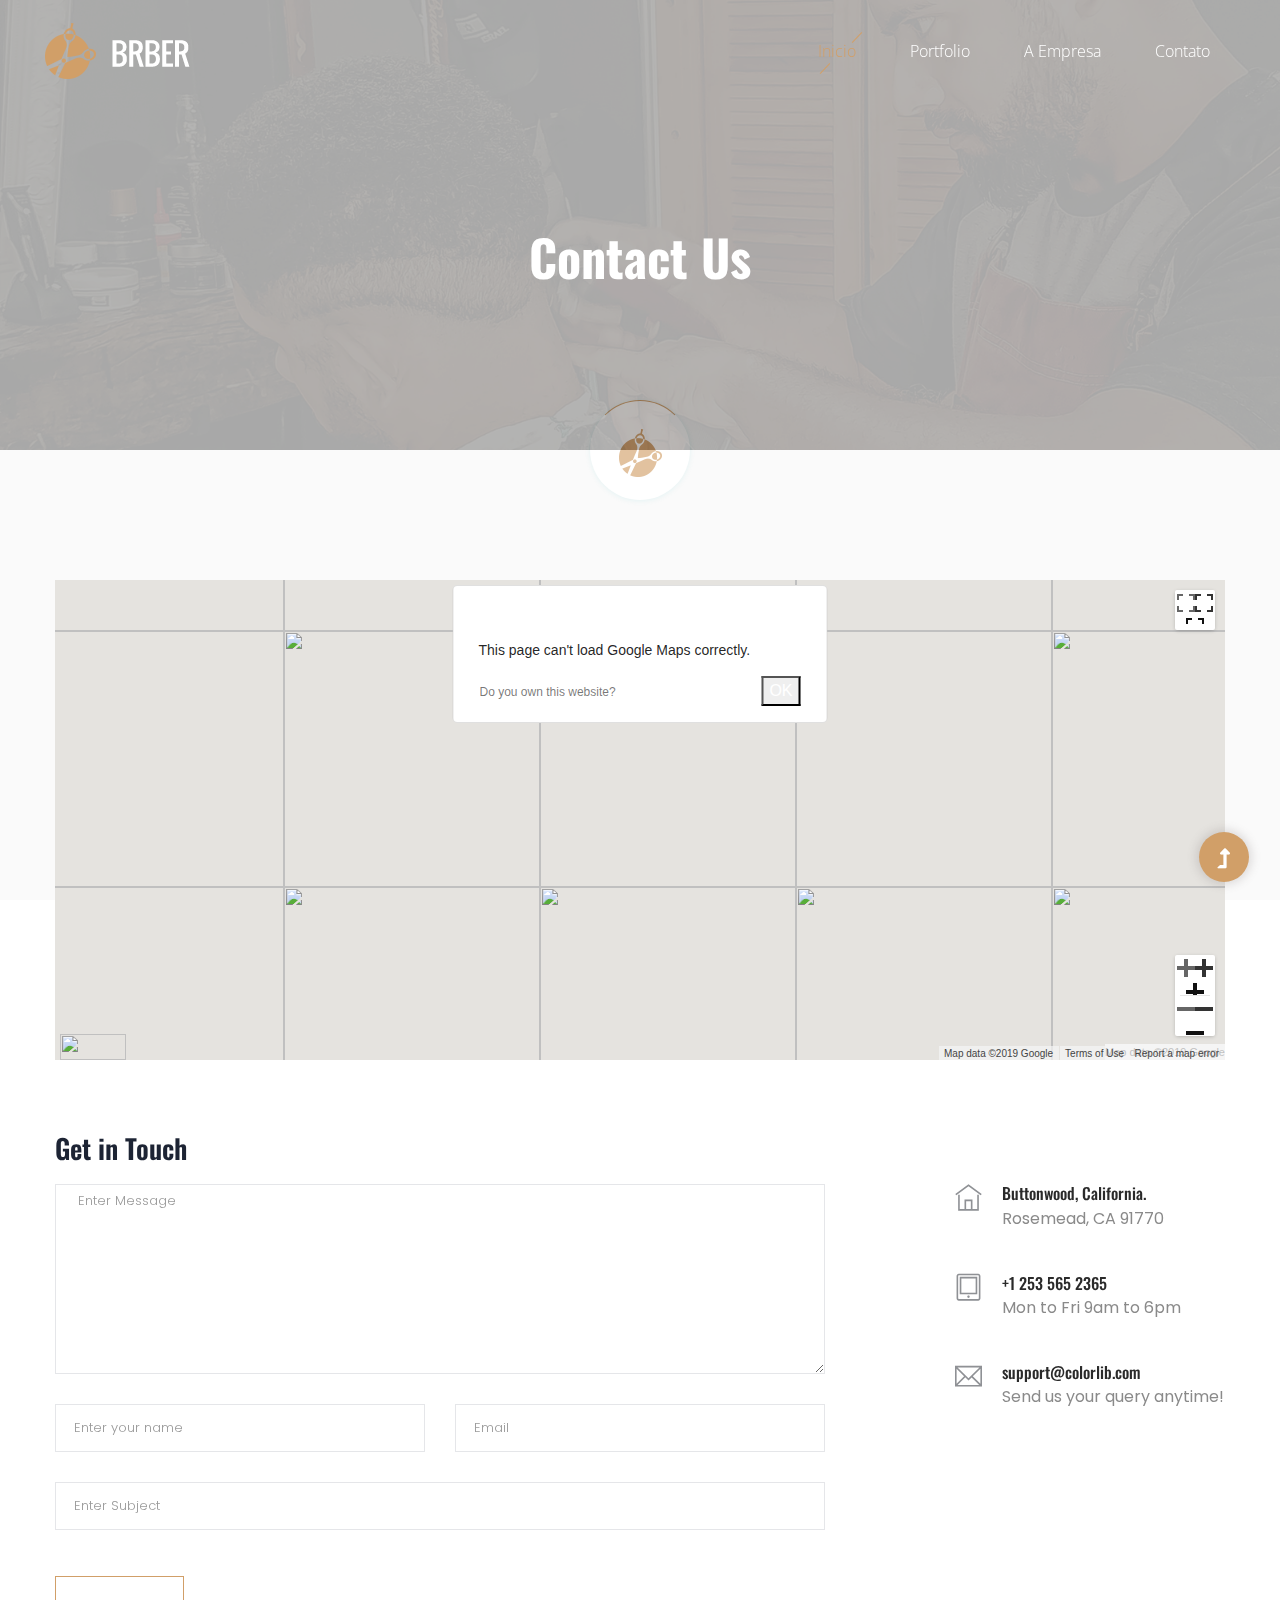
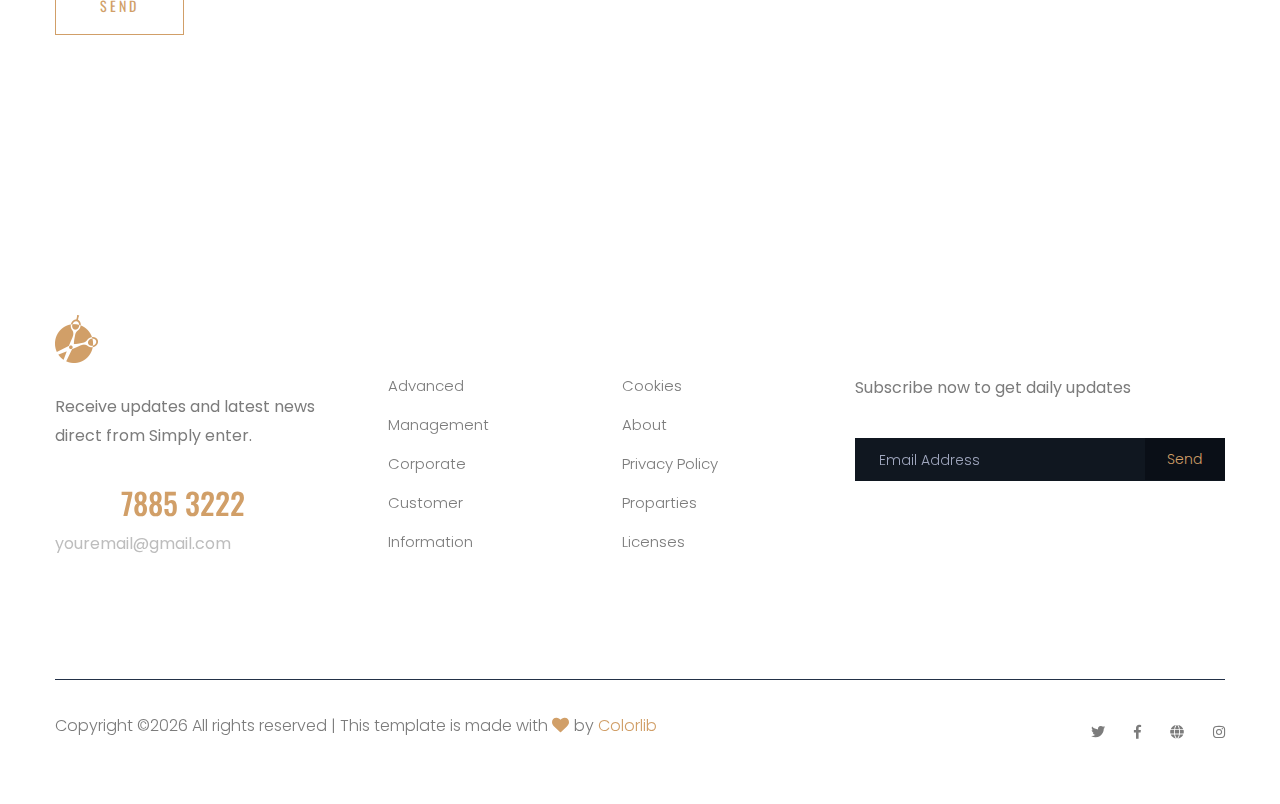
==== commit 27e7ae1e: "menu" ====
--- a/contact.html
+++ b/contact.html
@@ -51,23 +51,12 @@
                                 <div class="main-menu f-right d-none d-lg-block">
                                     <nav>
                                         <ul id="navigation">
-                                            <li><a href="index.html">Home</a></li>
-                                            <li><a href="about.html">About</a></li>
-                                            <li><a href="services.html">Services</a></li>
+                                            <li class="active"><a href="index.html">Inicio</a></li>
                                             <li><a href="portfolio.html">Portfolio</a></li>
-                                            <li><a href="blog.html">Blog</a>
-                                                <ul class="submenu">
-                                                    <li><a href="blog.html">Blog</a></li>
-                                                    <li><a href="blog_details.html">Blog Details</a></li>
-                                                    <li><a href="elements.html">Element</a></li>
-                                                </ul>
-                                            </li>
-                                            <li class="active"><a href="contact.html">Contact</a></li>
+                                            <li><a href="empresa.html">A Empresa</a></li>
+                                            <li><a href="contato.html">Contato</a></li>
                                         </ul>
                                     </nav>
-                                </div>
-                                <div class="header-right-btn f-right d-none d-lg-block ml-30">
-                                    <a href="from.html" class="btn header-btn">became a member</a>
                                 </div>
                             </div>
                         </div>   
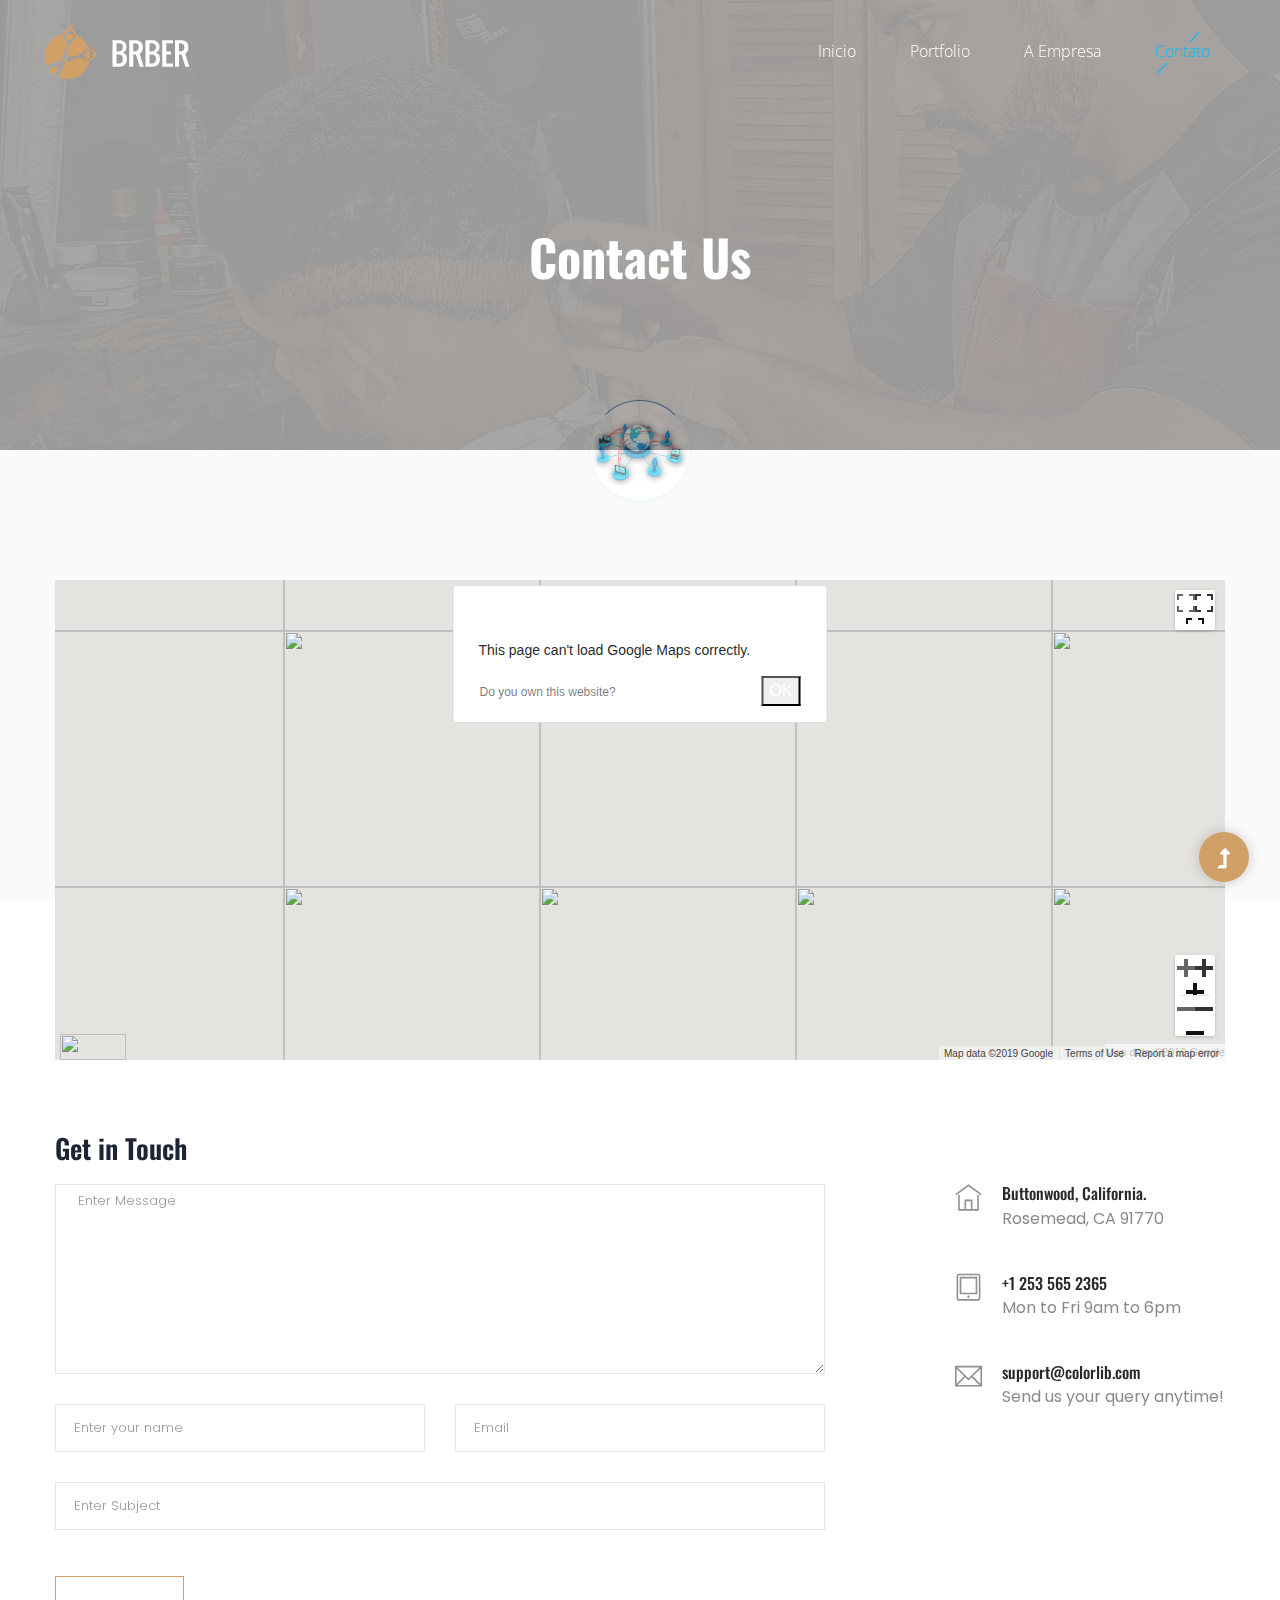
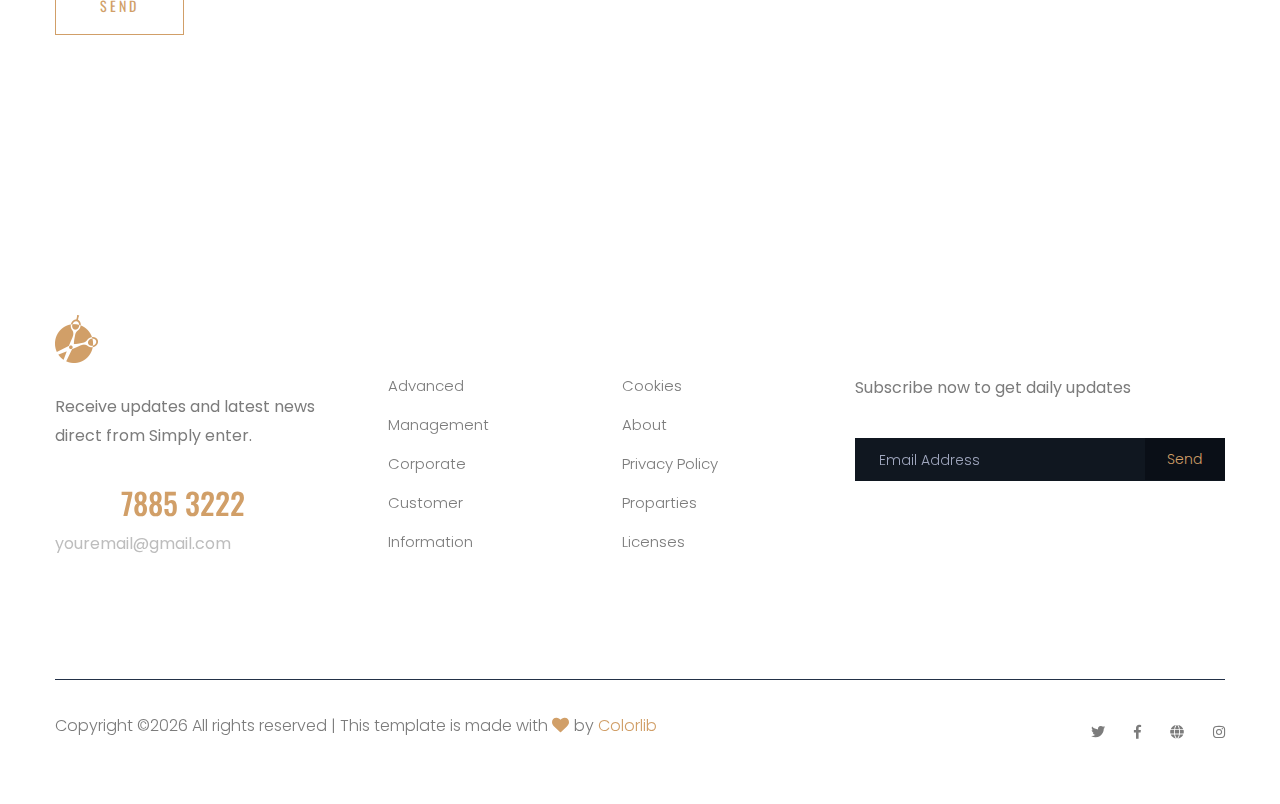
==== commit 4974a884: "atualizacao coloracao menu" ====
--- a/contact.html
+++ b/contact.html
@@ -51,10 +51,10 @@
                                 <div class="main-menu f-right d-none d-lg-block">
                                     <nav>
                                         <ul id="navigation">
-                                            <li class="active"><a href="index.html">Inicio</a></li>
+                                            <li><a href="index.html">Inicio</a></li>
                                             <li><a href="portfolio.html">Portfolio</a></li>
                                             <li><a href="empresa.html">A Empresa</a></li>
-                                            <li><a href="contato.html">Contato</a></li>
+                                            <li class="active"><a href="contato.html">Contato</a></li>
                                         </ul>
                                     </nav>
                                 </div>
--- a/assets/css/style.css
+++ b/assets/css/style.css
@@ -1 +1 @@
-@import url("https://fonts.googleapis.com/css2?family=Open+Sans:wght@400;600;700&family=Oswald:wght@300;400;500;600;700&family=Poppins:wght@300;400;500;600&display=swap");.white-bg{background:#ffffff}.gray-bg{background:#f5f5f5}.gray-bg{background:#f7f7fd}.white-bg{background:#fff}.black-bg{background:#16161a}.theme-bg{background:#d19f68}.brand-bg{background:#f1f4fa}.testimonial-bg{background:#f9fafc}.white-color{color:#fff}.black-color{color:#16161a}.theme-color{color:#d19f68}.boxed-btn{background:#fff;color:#d19f68 !important;display:inline-block;padding:18px 44px;font-family:"Oswald",sans-serif;font-size:14px;font-weight:400;border:0;border:1px solid #d19f68;letter-spacing:3px;text-align:center;color:#d19f68;text-transform:uppercase;cursor:pointer}.boxed-btn:hover{background:#d19f68;color:#fff !important;border:1px solid #d19f68}.boxed-btn:focus{outline:none}.boxed-btn.large-width{width:220px}[data-overlay]{position:relative;background-size:cover;background-repeat:no-repeat;background-position:center center}[data-overlay]::before{position:absolute;left:0;top:0;right:0;bottom:0;content:""}[data-opacity="1"]::before{opacity:0.1}[data-opacity="2"]::before{opacity:0.2}[data-opacity="3"]::before{opacity:0.3}[data-opacity="4"]::before{opacity:0.4}[data-opacity="5"]::before{opacity:0.5}[data-opacity="6"]::before{opacity:0.6}[data-opacity="7"]::before{opacity:0.7}[data-opacity="8"]::before{opacity:0.8}[data-opacity="9"]::before{opacity:0.9}body{font-family:"Poppins",sans-serif;font-weight:normal;font-style:normal;font-size:16px}h1,h2,h3,h4,h5,h6{font-family:"Oswald",sans-serif;color:#1d2434;margin-top:0px;font-style:normal;font-weight:500;text-transform:normal}p{font-family:"Poppins",sans-serif;color:#10285d;font-size:16px;line-height:30px;margin-bottom:15px;font-weight:normal}.bg-img-1{background-image:url(../img/slider/slider-img-1.jpg)}.bg-img-2{background-image:url(../img/background-img/bg-img-2.jpg)}.cta-bg-1{background-image:url(../img/background-img/bg-img-3.jpg)}.img{max-width:100%;-webkit-transition:.3s;-moz-transition:.3s;-o-transition:.3s;transition:.3s}.f-left{float:left}.f-right{float:right}.fix{overflow:hidden}.clear{clear:both}a,.button{-webkit-transition:.3s;-moz-transition:.3s;-o-transition:.3s;transition:.3s}a:focus,.button:focus{text-decoration:none;outline:none}a{color:#635c5c}a:hover{color:#fff}a:focus,a:hover,.portfolio-cat a:hover,.footer -menu li a:hover{text-decoration:none}a,button{color:#fff;outline:medium none}button:focus,input:focus,input:focus,textarea,textarea:focus{outline:0}.uppercase{text-transform:uppercase}input:focus::-moz-placeholder{opacity:0;-webkit-transition:.4s;-o-transition:.4s;transition:.4s}.capitalize{text-transform:capitalize}h1 a,h2 a,h3 a,h4 a,h5 a,h6 a{color:inherit}ul{margin:0px;padding:0px}li{list-style:none}hr{border-bottom:1px solid #eceff8;border-top:0 none;margin:30px 0;padding:0}.theme-overlay{position:relative}.theme-overlay::before{background:#1696e7 none repeat scroll 0 0;content:"";height:100%;left:0;opacity:0.6;position:absolute;top:0;width:100%}.overlay2{position:relative;z-index:0}.overlay2::before{position:absolute;content:"";top:0;left:0;width:100%;height:100%;z-index:-1}.overlay2{position:relative;z-index:0}.overlay2::before{position:absolute;content:"";background-color:#2E2200;top:0;left:0;width:100%;height:100%;z-index:-1;opacity:0.5}.section-padding{padding-top:120px;padding-bottom:120px}.separator{border-top:1px solid #f2f2f2}.mb-90{margin-bottom:90px}@media (max-width: 767px){.mb-90{margin-bottom:30px}}@media (min-width: 768px) and (max-width: 991px){.mb-90{margin-bottom:45px}}.owl-carousel .owl-nav div{background:rgba(255,255,255,0.8) none repeat scroll 0 0;height:40px;left:20px;line-height:40px;font-size:22px;color:#646464;opacity:1;visibility:visible;position:absolute;text-align:center;top:50%;transform:translateY(-50%);transition:all 0.3s ease 0s;width:40px}.owl-carousel .owl-nav div.owl-next{left:auto;right:-30px}.owl-carousel .owl-nav div.owl-next i{position:relative;right:0;top:1px}.owl-carousel .owl-nav div.owl-prev i{position:relative;right:1px;top:0px}.owl-carousel:hover .owl-nav div{opacity:1;visibility:visible}.owl-carousel:hover .owl-nav div:hover{color:#fff;background:#ff3500}.btn{background:#d19f68;font-family:"Oswald",sans-serif;text-transform:uppercase;padding:27px 44px;color:#000000;cursor:pointer;display:inline-block;font-size:15px;font-weight:400;border-radius:0px;line-height:1;-moz-user-select:none;letter-spacing:1px;line-height:0;margin-bottom:0;margin:10px;cursor:pointer;transition:color 0.4s linear;position:relative;z-index:1;border:0;overflow:hidden;margin:0}.btn::before{content:"";position:absolute;left:0;top:0;width:101%;height:101%;background:#af804d;z-index:1;border-radius:5px;transition:transform 0.5s;transition-timing-function:ease;transform-origin:0 0;transition-timing-function:cubic-bezier(0.5, 1.6, 0.4, 0.7);transform:scaleX(0);border-radius:0px}.btn:hover::before{transform:scaleX(1);color:#fff !important;z-index:-1}.btn:hover{background-position:right}.btn.focus,.btn:focus{outline:0;box-shadow:none}.about-btn{padding:19px 97px 19px 20px}.header-btn{padding:29px 33px}.hero-btn{padding:32px 41px}.white-btn{padding:30px 39px;background:#fff;color:#331391 !important}.black-btn{padding:14px 35px;background:#000}.black-btn::before{background:#331391}.submit-btn2{background:#ec5b53;width:100%;height:60px;padding:10px 20px;border:0;color:#fff;text-transform:capitalize;cursor:pointer;font-size:16px;border-radius:0px}.white-btn{background:#fff;color:#000}.white-btn::before{background:#000;color:#fff}.border-btn{border:1px solid #ff5600;color:#464d65;background:none;border-radius:5px;text-transform:capitalize;padding:19px 47px;-moz-user-select:none;cursor:pointer;display:inline-block;font-size:14px;font-weight:500;letter-spacing:1px;margin-bottom:0;position:relative;transition:color 0.4s linear;position:relative;overflow:hidden;margin:0}@media (max-width: 575px){.border-btn{display:none}}.border-btn::before{border:1px solid transparent;content:"";position:absolute;left:0;top:0;width:101%;height:101%;background:#d19f68;z-index:-1;transition:transform 0.5s;transition-timing-function:ease;transform-origin:0 0;transition-timing-function:cubic-bezier(0.5, 1.6, 0.4, 0.7);transform:scaleY(0);border-radius:0}.border-btn:hover::before{transform:scaleY(1);border:1px solid transparent}.breadcrumb>.active{color:#888}#scrollUp,#back-top{background:#d19f68;height:50px;width:50px;right:31px;bottom:18px;position:fixed;color:#fff;font-size:20px;text-align:center;border-radius:50%;line-height:48px;border:2px solid transparent;box-shadow:0 0 10px 3px rgba(108,98,98,0.2)}@media (max-width: 575px){#scrollUp,#back-top{right:16px}}#scrollUp a i,#back-top a i{display:block;line-height:50px}#scrollUp:hover{color:#fff}.sticky-bar{left:0;margin:auto;position:fixed;top:0;width:100%;-webkit-box-shadow:0 10px 15px rgba(25,25,25,0.1);box-shadow:0 10px 15px rgba(25,25,25,0.1);z-index:9999;-webkit-animation:300ms ease-in-out 0s normal none 1 running fadeInDown;animation:300ms ease-in-out 0s normal none 1 running fadeInDown;-webkit-box-shadow:0 10px 15px rgba(25,25,25,0.1);background:#fff}.mt-5{margin-top:5px}.mt-10{margin-top:10px}.mt-15{margin-top:15px}.mt-20{margin-top:20px}.mt-25{margin-top:25px}.mt-30{margin-top:30px}.mt-35{margin-top:35px}.mt-40{margin-top:40px}.mt-45{margin-top:45px}.mt-50{margin-top:50px}.mt-55{margin-top:55px}.mt-60{margin-top:60px}.mt-65{margin-top:65px}.mt-70{margin-top:70px}.mt-75{margin-top:75px}.mt-80{margin-top:80px}.mt-85{margin-top:85px}.mt-90{margin-top:90px}.mt-95{margin-top:95px}.mt-100{margin-top:100px}.mt-105{margin-top:105px}.mt-110{margin-top:110px}.mt-115{margin-top:115px}.mt-120{margin-top:120px}.mt-125{margin-top:125px}.mt-130{margin-top:130px}.mt-135{margin-top:135px}.mt-140{margin-top:140px}.mt-145{margin-top:145px}.mt-150{margin-top:150px}.mt-155{margin-top:155px}.mt-160{margin-top:160px}.mt-165{margin-top:165px}.mt-170{margin-top:170px}.mt-175{margin-top:175px}.mt-180{margin-top:180px}.mt-185{margin-top:185px}.mt-190{margin-top:190px}.mt-195{margin-top:195px}.mt-200{margin-top:200px}.mb-5{margin-bottom:5px}.mb-10{margin-bottom:10px}.mb-15{margin-bottom:15px}.mb-20{margin-bottom:20px}.mb-25{margin-bottom:25px}.mb-30{margin-bottom:30px}.mb-35{margin-bottom:35px}.mb-40{margin-bottom:40px}.mb-45{margin-bottom:45px}.mb-50{margin-bottom:50px}.mb-55{margin-bottom:55px}.mb-60{margin-bottom:60px}.mb-65{margin-bottom:65px}.mb-70{margin-bottom:70px}.mb-75{margin-bottom:75px}.mb-80{margin-bottom:80px}.mb-85{margin-bottom:85px}.mb-90{margin-bottom:90px}.mb-95{margin-bottom:95px}.mb-100{margin-bottom:100px}.mb-105{margin-bottom:105px}.mb-110{margin-bottom:110px}.mb-115{margin-bottom:115px}.mb-120{margin-bottom:120px}.mb-125{margin-bottom:125px}.mb-130{margin-bottom:130px}.mb-135{margin-bottom:135px}.mb-140{margin-bottom:140px}.mb-145{margin-bottom:145px}.mb-150{margin-bottom:150px}.mb-155{margin-bottom:155px}.mb-160{margin-bottom:160px}.mb-165{margin-bottom:165px}.mb-170{margin-bottom:170px}.mb-175{margin-bottom:175px}.mb-180{margin-bottom:180px}.mb-185{margin-bottom:185px}.mb-190{margin-bottom:190px}.mb-195{margin-bottom:195px}.mb-200{margin-bottom:200px}.ml-5{margin-left:5px}.ml-10{margin-left:10px}.ml-15{margin-left:15px}.ml-20{margin-left:20px}.ml-25{margin-left:25px}.ml-30{margin-left:30px}.ml-35{margin-left:35px}.ml-40{margin-left:40px}.ml-45{margin-left:45px}.ml-50{margin-left:50px}.ml-55{margin-left:55px}.ml-60{margin-left:60px}.ml-65{margin-left:65px}.ml-70{margin-left:70px}.ml-75{margin-left:75px}.ml-80{margin-left:80px}.ml-85{margin-left:85px}.ml-90{margin-left:90px}.ml-95{margin-left:95px}.ml-100{margin-left:100px}.ml-105{margin-left:105px}.ml-110{margin-left:110px}.ml-115{margin-left:115px}.ml-120{margin-left:120px}.ml-125{margin-left:125px}.ml-130{margin-left:130px}.ml-135{margin-left:135px}.ml-140{margin-left:140px}.ml-145{margin-left:145px}.ml-150{margin-left:150px}.ml-155{margin-left:155px}.ml-160{margin-left:160px}.ml-165{margin-left:165px}.ml-170{margin-left:170px}.ml-175{margin-left:175px}.ml-180{margin-left:180px}.ml-185{margin-left:185px}.ml-190{margin-left:190px}.ml-195{margin-left:195px}.ml-200{margin-left:200px}.mr-5{margin-right:5px}.mr-10{margin-right:10px}.mr-15{margin-right:15px}.mr-20{margin-right:20px}.mr-25{margin-right:25px}.mr-30{margin-right:30px}.mr-35{margin-right:35px}.mr-40{margin-right:40px}.mr-45{margin-right:45px}.mr-50{margin-right:50px}.mr-55{margin-right:55px}.mr-60{margin-right:60px}.mr-65{margin-right:65px}.mr-70{margin-right:70px}.mr-75{margin-right:75px}.mr-80{margin-right:80px}.mr-85{margin-right:85px}.mr-90{margin-right:90px}.mr-95{margin-right:95px}.mr-100{margin-right:100px}.mr-105{margin-right:105px}.mr-110{margin-right:110px}.mr-115{margin-right:115px}.mr-120{margin-right:120px}.mr-125{margin-right:125px}.mr-130{margin-right:130px}.mr-135{margin-right:135px}.mr-140{margin-right:140px}.mr-145{margin-right:145px}.mr-150{margin-right:150px}.mr-155{margin-right:155px}.mr-160{margin-right:160px}.mr-165{margin-right:165px}.mr-170{margin-right:170px}.mr-175{margin-right:175px}.mr-180{margin-right:180px}.mr-185{margin-right:185px}.mr-190{margin-right:190px}.mr-195{margin-right:195px}.mr-200{margin-right:200px}.pt-5{padding-top:5px}.pt-10{padding-top:10px}.pt-15{padding-top:15px}.pt-20{padding-top:20px}.pt-25{padding-top:25px}.pt-30{padding-top:30px}.pt-35{padding-top:35px}.pt-40{padding-top:40px}.pt-45{padding-top:45px}.pt-50{padding-top:50px}.pt-55{padding-top:55px}.pt-60{padding-top:60px}.pt-65{padding-top:65px}.pt-70{padding-top:70px}.pt-75{padding-top:75px}.pt-80{padding-top:80px}.pt-85{padding-top:85px}.pt-90{padding-top:90px}.pt-95{padding-top:95px}.pt-100{padding-top:100px}.pt-105{padding-top:105px}.pt-110{padding-top:110px}.pt-115{padding-top:115px}.pt-120{padding-top:120px}.pt-125{padding-top:125px}.pt-130{padding-top:130px}.pt-135{padding-top:135px}.pt-140{padding-top:140px}.pt-145{padding-top:145px}.pt-150{padding-top:150px}.pt-155{padding-top:155px}.pt-160{padding-top:160px}.pt-165{padding-top:165px}.pt-170{padding-top:170px}.pt-175{padding-top:175px}.pt-180{padding-top:180px}.pt-185{padding-top:185px}.pt-190{padding-top:190px}.pt-195{padding-top:195px}.pt-200{padding-top:200px}.pt-260{padding-top:260px}.pb-5{padding-bottom:5px}.pb-10{padding-bottom:10px}.pb-15{padding-bottom:15px}.pb-20{padding-bottom:20px}.pb-25{padding-bottom:25px}.pb-30{padding-bottom:30px}.pb-35{padding-bottom:35px}.pb-40{padding-bottom:40px}.pb-45{padding-bottom:45px}.pb-50{padding-bottom:50px}.pb-55{padding-bottom:55px}.pb-60{padding-bottom:60px}.pb-65{padding-bottom:65px}.pb-70{padding-bottom:70px}.pb-75{padding-bottom:75px}.pb-80{padding-bottom:80px}.pb-85{padding-bottom:85px}.pb-90{padding-bottom:90px}.pb-95{padding-bottom:95px}.pb-100{padding-bottom:100px}.pb-105{padding-bottom:105px}.pb-110{padding-bottom:110px}.pb-115{padding-bottom:115px}.pb-120{padding-bottom:120px}.pb-125{padding-bottom:125px}.pb-130{padding-bottom:130px}.pb-135{padding-bottom:135px}.pb-140{padding-bottom:140px}.pb-145{padding-bottom:145px}.pb-150{padding-bottom:150px}.pb-155{padding-bottom:155px}.pb-160{padding-bottom:160px}.pb-165{padding-bottom:165px}.pb-170{padding-bottom:170px}.pb-175{padding-bottom:175px}.pb-180{padding-bottom:180px}.pb-185{padding-bottom:185px}.pb-190{padding-bottom:190px}.pb-195{padding-bottom:195px}.pb-200{padding-bottom:200px}.pl-5{padding-left:5px}.pl-10{padding-left:10px}.pl-15{padding-left:15px}.pl-20{padding-left:20px}.pl-25{padding-left:25px}.pl-30{padding-left:30px}.pl-35{padding-left:35px}.pl-40{padding-left:40px}.pl-45{padding-left:45px}.pl-50{padding-left:50px}.pl-55{padding-left:55px}.pl-60{padding-left:60px}.pl-65{padding-left:65px}.pl-70{padding-left:70px}.pl-75{padding-left:75px}.pl-80{padding-left:80px}.pl-85{padding-left:85px}.pl-90{padding-left:90px}.pl-95{padding-left:95px}.pl-100{padding-left:100px}.pl-105{padding-left:105px}.pl-110{padding-left:110px}.pl-115{padding-left:115px}.pl-120{padding-left:120px}.pl-125{padding-left:125px}.pl-130{padding-left:130px}.pl-135{padding-left:135px}.pl-140{padding-left:140px}.pl-145{padding-left:145px}.pl-150{padding-left:150px}.pl-155{padding-left:155px}.pl-160{padding-left:160px}.pl-165{padding-left:165px}.pl-170{padding-left:170px}.pl-175{padding-left:175px}.pl-180{padding-left:180px}.pl-185{padding-left:185px}.pl-190{padding-left:190px}.pl-195{padding-left:195px}.pl-200{padding-left:200px}.pr-5{padding-right:5px}.pr-10{padding-right:10px}.pr-15{padding-right:15px}.pr-20{padding-right:20px}.pr-25{padding-right:25px}.pr-30{padding-right:30px}.pr-35{padding-right:35px}.pr-40{padding-right:40px}.pr-45{padding-right:45px}.pr-50{padding-right:50px}.pr-55{padding-right:55px}.pr-60{padding-right:60px}.pr-65{padding-right:65px}.pr-70{padding-right:70px}.pr-75{padding-right:75px}.pr-80{padding-right:80px}.pr-85{padding-right:85px}.pr-90{padding-right:90px}.pr-95{padding-right:95px}.pr-100{padding-right:100px}.pr-105{padding-right:105px}.pr-110{padding-right:110px}.pr-115{padding-right:115px}.pr-120{padding-right:120px}.pr-125{padding-right:125px}.pr-130{padding-right:130px}.pr-135{padding-right:135px}.pr-140{padding-right:140px}.pr-145{padding-right:145px}.pr-150{padding-right:150px}.pr-155{padding-right:155px}.pr-160{padding-right:160px}.pr-165{padding-right:165px}.pr-170{padding-right:170px}.pr-175{padding-right:175px}.pr-180{padding-right:180px}.pr-185{padding-right:185px}.pr-190{padding-right:190px}.pr-195{padding-right:195px}.pr-200{padding-right:200px}.bounce-animate{animation-name:float-bob;animation-duration:2s;animation-iteration-count:infinite;-moz-animation-name:float-bob;-moz-animation-duration:2s;-moz-animation-iteration-count:infinite;-moz-animation-timing-function:linear;-ms-animation-name:float-bob;-ms-animation-duration:2s;-ms-animation-iteration-count:infinite;-ms-animation-timing-function:linear;-o-animation-name:float-bob;-o-animation-duration:2s;-o-animation-iteration-count:infinite;-o-animation-timing-function:linear}@-webkit-keyframes float-bob{0%{-webkit-transform:translateY(-20px);transform:translateY(-20px)}50%{-webkit-transform:translateY(-10px);transform:translateY(-10px)}100%{-webkit-transform:translateY(-20px);transform:translateY(-20px)}}.heartbeat{animation:heartbeat 1s infinite alternate}@-webkit-keyframes heartbeat{to{-webkit-transform:scale(1.03);transform:scale(1.03)}}.rotateme{-webkit-animation-name:rotateme;animation-name:rotateme;-webkit-animation-duration:30s;animation-duration:30s;-webkit-animation-iteration-count:infinite;animation-iteration-count:infinite;-webkit-animation-timing-function:linear;animation-timing-function:linear}@keyframes rotateme{from{-webkit-transform:rotate(0deg);transform:rotate(0deg)}to{-webkit-transform:rotate(360deg);transform:rotate(360deg)}}@-webkit-keyframes rotateme{from{-webkit-transform:rotate(0deg)}to{-webkit-transform:rotate(360deg)}}.preloader{background-color:#f7f7f7;width:100%;height:100%;position:fixed;top:0;left:0;right:0;bottom:0;z-index:999999;-webkit-transition:.6s;-o-transition:.6s;transition:.6s;margin:0 auto}.preloader .preloader-circle{width:100px;height:100px;position:relative;border-style:solid;border-width:1px;border-top-color:#d19f68;border-bottom-color:transparent;border-left-color:transparent;border-right-color:transparent;z-index:10;border-radius:50%;-webkit-box-shadow:0 1px 5px 0 rgba(35,181,185,0.15);box-shadow:0 1px 5px 0 rgba(35,181,185,0.15);background-color:#fff;-webkit-animation:zoom 2000ms infinite ease;animation:zoom 2000ms infinite ease;-webkit-transition:.6s;-o-transition:.6s;transition:.6s}.preloader .preloader-circle2{border-top-color:#0078ff}.preloader .preloader-img{position:absolute;top:50%;z-index:200;left:0;right:0;margin:0 auto;text-align:center;display:inline-block;-webkit-transform:translateY(-50%);-ms-transform:translateY(-50%);transform:translateY(-50%);padding-top:6px;-webkit-transition:.6s;-o-transition:.6s;transition:.6s}.preloader .preloader-img img{max-width:55px}.preloader .pere-text strong{font-weight:800;color:#dca73a;text-transform:uppercase}@-webkit-keyframes zoom{0%{-webkit-transform:rotate(0deg);transform:rotate(0deg);-webkit-transition:.6s;-o-transition:.6s;transition:.6s}100%{-webkit-transform:rotate(360deg);transform:rotate(360deg);-webkit-transition:.6s;-o-transition:.6s;transition:.6s}}@keyframes zoom{0%{-webkit-transform:rotate(0deg);transform:rotate(0deg);-webkit-transition:.6s;-o-transition:.6s;transition:.6s}100%{-webkit-transform:rotate(360deg);transform:rotate(360deg);-webkit-transition:.6s;-o-transition:.6s;transition:.6s}}.slick-initialized .slick-slide{outline:0}.section-padding2{padding-top:200px;padding-bottom:200px}@media only screen and (min-width: 1200px) and (max-width: 1600px){.section-padding2{padding-top:200px;padding-bottom:200px}}@media only screen and (min-width: 992px) and (max-width: 1199px){.section-padding2{padding-top:200px;padding-bottom:200px}}@media only screen and (min-width: 768px) and (max-width: 991px){.section-padding2{padding-top:100px;padding-bottom:100px}}@media only screen and (min-width: 576px) and (max-width: 767px){.section-padding2{padding-top:70px;padding-bottom:70px}}@media (max-width: 575px){.section-padding2{padding-top:70px;padding-bottom:70px}}.pb-bottom{padding-bottom:200px}@media only screen and (min-width: 992px) and (max-width: 1199px){.pb-bottom{padding-bottom:200px}}@media only screen and (min-width: 768px) and (max-width: 991px){.pb-bottom{padding-bottom:50px}}@media only screen and (min-width: 576px) and (max-width: 767px){.pb-bottom{padding-bottom:10px}}@media (max-width: 575px){.pb-bottom{padding-bottom:10px}}.pb-top{padding-top:200px}@media only screen and (min-width: 768px) and (max-width: 991px){.pb-top{padding-top:70px}}@media only screen and (min-width: 576px) and (max-width: 767px){.pb-top{padding-top:70px}}@media (max-width: 575px){.pb-top{padding-top:70px}}.testimonial-padding{padding-top:190px;padding-bottom:170px}@media only screen and (min-width: 992px) and (max-width: 1199px){.testimonial-padding{padding-top:190px;padding-bottom:170px}}@media only screen and (min-width: 768px) and (max-width: 991px){.testimonial-padding{padding-top:70px;padding-bottom:60px}}@media only screen and (min-width: 576px) and (max-width: 767px){.testimonial-padding{padding-top:60px;padding-bottom:40px}}@media (max-width: 575px){.testimonial-padding{padding-top:60px;padding-bottom:40px}}.w-padding{padding-top:100px;padding-bottom:95px}@media only screen and (min-width: 576px) and (max-width: 767px){.w-padding{padding-top:70px;padding-bottom:70px}}@media (max-width: 575px){.w-padding{padding-top:70px;padding-bottom:70px}}.section-padding30{padding-top:195px;padding-bottom:180px}@media only screen and (min-width: 992px) and (max-width: 1199px){.section-padding30{padding-top:150px;padding-bottom:140px}}@media only screen and (min-width: 768px) and (max-width: 991px){.section-padding30{padding-top:100px;padding-bottom:70px}}@media only screen and (min-width: 576px) and (max-width: 767px){.section-padding30{padding-top:65px;padding-bottom:70px}}@media (max-width: 575px){.section-padding30{padding-top:65px;padding-bottom:70px}}.services-padding{padding-top:145px;padding-bottom:170px}@media only screen and (min-width: 992px) and (max-width: 1199px){.services-padding{padding-top:145px;padding-bottom:170px}}@media only screen and (min-width: 768px) and (max-width: 991px){.services-padding{padding-top:100px;padding-bottom:70px}}@media only screen and (min-width: 576px) and (max-width: 767px){.services-padding{padding-top:65px;padding-bottom:70px}}@media (max-width: 575px){.services-padding{padding-top:65px;padding-bottom:70px}}.section-paddingt30{padding-top:195px;padding-bottom:90px}@media only screen and (min-width: 992px) and (max-width: 1199px){.section-paddingt30{padding-top:150px;padding-bottom:90px}}@media only screen and (min-width: 768px) and (max-width: 991px){.section-paddingt30{padding-top:100px;padding-bottom:40px}}@media only screen and (min-width: 576px) and (max-width: 767px){.section-paddingt30{padding-top:65px;padding-bottom:10px}}@media (max-width: 575px){.section-paddingt30{padding-top:65px;padding-bottom:10px}}.section-padding3{padding-top:150px;padding-bottom:0}@media only screen and (min-width: 992px) and (max-width: 1199px){.section-padding3{padding-top:150px;padding-bottom:0}}@media only screen and (min-width: 768px) and (max-width: 991px){.section-padding3{padding-top:60px;padding-bottom:0}}@media only screen and (min-width: 576px) and (max-width: 767px){.section-padding3{padding-top:60px;padding-bottom:0}}@media (max-width: 575px){.section-padding3{padding-top:60px;padding-bottom:0}}.footer-padding{padding-top:150px;padding-bottom:70px}@media only screen and (min-width: 992px) and (max-width: 1199px){.footer-padding{padding-top:150px;padding-bottom:70px}}@media only screen and (min-width: 768px) and (max-width: 991px){.footer-padding{padding-top:100px;padding-bottom:50px}}@media only screen and (min-width: 576px) and (max-width: 767px){.footer-padding{padding-top:80px;padding-bottom:50px}}@media (max-width: 575px){.footer-padding{padding-top:80px;padding-bottom:0px}}@media (max-width: 575px){.section-tittle{margin-bottom:50px}}@media only screen and (min-width: 576px) and (max-width: 767px){.section-tittle{margin-bottom:50px}}.section-tittle span{font-size:16px;font-weight:600;margin-bottom:22px;color:#292c37;text-transform:uppercase;display:inline-block;letter-spacing:0.05em}@media (max-width: 575px){.section-tittle span{font-size:14px}}.section-tittle h2{font-size:50px;display:block;color:#1d2434;font-weight:700;text-transform:uppercase}@media only screen and (min-width: 992px) and (max-width: 1199px){.section-tittle h2{font-size:48px}}@media only screen and (min-width: 576px) and (max-width: 767px){.section-tittle h2{font-size:31px}}@media (max-width: 575px){.section-tittle h2{font-size:27px}}.section-tittle2 h2{color:#fff}@media only screen and (min-width: 992px) and (max-width: 1199px){.section-tittle2 h2{font-size:39px}}@media (max-width: 575px){.section-tittle2 h2{font-size:25px}}.section-tittle3 h2{font-size:44px}@media only screen and (min-width: 992px) and (max-width: 1199px){.section-tittle3 h2{font-size:38px}}@media (max-width: 575px){.section-tittle3 h2{font-size:26px}}.section-bg{background-size:cover;background-repeat:no-repeat;background-position:center center;background-attachment:fixed}.white-bg{background:#ffffff}.gray-bg{background:#f5f5f5}.gray-bg{background:#f7f7fd}.white-bg{background:#fff}.black-bg{background:#16161a}.theme-bg{background:#d19f68}.brand-bg{background:#f1f4fa}.testimonial-bg{background:#f9fafc}.white-color{color:#fff}.black-color{color:#16161a}.theme-color{color:#d19f68}.header-area .main-header{padding:0px 130px}@media only screen and (min-width: 1200px) and (max-width: 1600px){.header-area .main-header{padding:0px 30px}}@media only screen and (min-width: 992px) and (max-width: 1199px){.header-area .main-header{padding:0px 15px}}@media only screen and (min-width: 768px) and (max-width: 991px){.header-area .main-header{padding:22px 50px}}@media only screen and (min-width: 576px) and (max-width: 767px){.header-area .main-header{padding:22px 20px}}@media (max-width: 575px){.header-area .main-header{padding:22px 14px}}.header-area .main-header .main-menu ul li{display:inline-block;position:relative;z-index:1}.header-area .main-header .main-menu ul li a{color:#fff;font-weight:300;padding:39px 25px;display:block;font-size:16px;-webkit-transition:.3s;-moz-transition:.3s;-o-transition:.3s;transition:.3s;text-transform:capitalize;position:relative;font-family:"Open Sans",sans-serif;position:relative}@media only screen and (min-width: 992px) and (max-width: 1199px){.header-area .main-header .main-menu ul li a{padding:39px 15px}}.header-area .main-header .main-menu ul li a::before{position:absolute;content:"";width:14px;height:1px;background:#d19f68;left:25px;bottom:33px;transform:rotate(-46deg);opacity:0;visibility:hidden;-webkit-transition:.4s;-moz-transition:.4s;-o-transition:.4s;transition:.4s}@media only screen and (min-width: 992px) and (max-width: 1199px){.header-area .main-header .main-menu ul li a::before{left:17px}}.header-area .main-header .main-menu ul li a::after{position:absolute;content:"";width:14px;height:1px;background:#d19f68;left:57px;top:37px;transform:rotate(-46deg);opacity:0;visibility:hidden;-webkit-transition:.4s;-moz-transition:.4s;-o-transition:.4s;transition:.4s}@media only screen and (min-width: 992px) and (max-width: 1199px){.header-area .main-header .main-menu ul li a::after{left:45px}}.header-area .main-header .main-menu ul li.active>a{color:#d19f68}.header-area .main-header .main-menu ul li.active>a::before{opacity:1;visibility:visible}.header-area .main-header .main-menu ul li.active>a::after{opacity:1;visibility:visible}.header-area .main-header .main-menu ul li:hover>a{color:#d19f68}.header-area .main-header .main-menu ul li:hover>a::before{opacity:1;visibility:visible}.header-area .main-header .main-menu ul li:hover>a::after{opacity:1;visibility:visible}.header-area .main-header .main-menu ul ul.submenu{position:absolute;width:170px;background:rgba(43,43,43,0.7);left:0;top:80%;visibility:hidden;opacity:0;box-shadow:0 0 10px 3px rgba(0,0,0,0.05);padding:17px 0;-webkit-transition:.3s;-moz-transition:.3s;-o-transition:.3s;transition:.3s}.header-area .main-header .main-menu ul ul.submenu>li{margin-left:7px;display:block}.header-area .main-header .main-menu ul ul.submenu>li>a{padding:6px 10px !important;font-size:16px;text-transform:capitalize;margin:0}.header-area .main-header .main-menu ul ul.submenu>li>a:hover{color:#d19f68;background:none}.header-area .main-header .main-menu ul ul.submenu>li>a::before{position:unset}.header-area .main-header .main-menu ul ul.submenu>li>a::after{position:unset}.header-area .main-menu ul ul.submenu>li>a:hover{padding-left:13px !important}.header-area .main-menu ul>li:hover>ul.submenu{visibility:visible;opacity:1;top:100%}.header-transparent{position:absolute;top:0;right:0;left:0;z-index:9}.header-sticky.sticky-bar{background:#000}.header-sticky.sticky-bar.sticky .main-menu ul li a{padding:20px 20px !important}@media only screen and (min-width: 768px) and (max-width: 991px){.header-sticky.sticky-bar.sticky{padding:15px 0px}}@media only screen and (min-width: 576px) and (max-width: 767px){.header-sticky.sticky-bar.sticky{padding:15px 0px}}@media (max-width: 575px){.header-sticky.sticky-bar.sticky{padding:15px 0px}}.mobile_menu{position:absolute;right:0px;width:100%;z-index:99}.mobile_menu .slicknav_menu{background:transparent;margin-top:0px !important}.mobile_menu .slicknav_menu .slicknav_btn{top:-36px}.mobile_menu .slicknav_menu .slicknav_btn .slicknav_icon-bar{background-color:#d19f68 !important}.mobile_menu .slicknav_menu .slicknav_nav{margin-top:16px !important}.mobile_menu .slicknav_menu .slicknav_nav a:hover{background:transparent;color:#d19f68}.mobile_menu .slicknav_menu .slicknav_nav a{font-size:15px;padding:7px 10px}.mobile_menu .slicknav_menu .slicknav_nav .slicknav_item a{padding:0 !important}.slider-height{height:1000px}@media only screen and (min-width: 992px) and (max-width: 1199px){.slider-height{height:800px}}@media only screen and (min-width: 768px) and (max-width: 991px){.slider-height{height:650px}}@media only screen and (min-width: 576px) and (max-width: 767px){.slider-height{height:600px}}@media (max-width: 575px){.slider-height{height:460px}}.slider-height2{height:450px;background-size:cover}@media only screen and (min-width: 768px) and (max-width: 991px){.slider-height2{height:350px}}@media only screen and (min-width: 576px) and (max-width: 767px){.slider-height2{height:260px}}@media (max-width: 575px){.slider-height2{height:260px}}.slider-area2{background-image:url(../img/hero/hero2.png);background-repeat:no-repeat;background-size:cover}.slider-area{margin-top:-1px;background-image:url(../img/hero/h1_hero.png);background-repeat:no-repeat;background-position:top center;background-size:cover;background-attachment:fixed}.slider-area .hero__caption{overflow:hidden}.slider-area .hero__caption span{overflow:hidden;font-size:20px;color:#d19f68;font-weight:500;margin-bottom:26px;display:block;text-transform:uppercase;letter-spacing:0.08em}.slider-area .hero__caption h1{overflow:hidden;font-size:60px;font-weight:700;margin-bottom:14px;color:#fff;line-height:1.4;text-transform:uppercase}@media only screen and (min-width: 992px) and (max-width: 1199px){.slider-area .hero__caption h1{font-size:54px}}@media only screen and (min-width: 768px) and (max-width: 991px){.slider-area .hero__caption h1{font-size:50px}}@media only screen and (min-width: 576px) and (max-width: 767px){.slider-area .hero__caption h1{font-size:35px}}@media (max-width: 575px){.slider-area .hero__caption h1{font-size:29px;line-height:1.5}}.slider-area .hero__caption p{font-size:18px;color:#fff;font-family:"Poppins",sans-serif;margin-bottom:50px;padding-right:35px}@media only screen and (min-width: 768px) and (max-width: 991px){.slider-area .hero__caption p{padding-right:13px}}@media only screen and (min-width: 576px) and (max-width: 767px){.slider-area .hero__caption p{padding-right:0px}}@media (max-width: 575px){.slider-area .hero__caption p{padding-right:0px;font-size:15px}}.slider-area .stock-text{position:absolute;left:22px;bottom:345px;width:100%}@media only screen and (min-width: 992px) and (max-width: 1199px){.slider-area .stock-text{bottom:235px}}@media only screen and (min-width: 768px) and (max-width: 991px){.slider-area .stock-text{bottom:178px}}@media only screen and (min-width: 576px) and (max-width: 767px){.slider-area .stock-text{bottom:178px}}@media (max-width: 575px){.slider-area .stock-text{bottom:135px}}.slider-area .stock-text h2{font-size:122px;font-weight:700;font-family:"Oswald",sans-serif;color:#fff;margin:0;line-height:1;text-transform:uppercase;position:absolute}@media only screen and (min-width: 992px) and (max-width: 1199px){.slider-area .stock-text h2{font-size:90px}}@media only screen and (min-width: 768px) and (max-width: 991px){.slider-area .stock-text h2{font-size:60px}}@media only screen and (min-width: 576px) and (max-width: 767px){.slider-area .stock-text h2{font-size:52px}}@media (max-width: 575px){.slider-area .stock-text h2{font-size:27px;margin-bottom:25px}}.slider-area .stock-text h2:nth-child(1){color:transparent;-webkit-text-stroke:1px rgba(255,255,255,0.1);-webkit-text-fill-color:transparent}.slider-area .stock-text h2:nth-child(2){color:rgba(0,0,0,0.2);-webkit-animation:animate 4s ease-in-out infinite;animation:animate 4s ease-in-out infinite}@keyframes animate{0%,100%{clip-path:polygon(0% 45%, 15% 44%, 32% 50%, 54% 60%, 70% 61%, 84% 69%, 100% 52%, 100% 100%, 0% 100%)}50%{clip-path:polygon(0% 60%, 16% 65%, 34% 66%, 51% 62%, 67% 50%, 84% 45%, 100% 46%, 100% 100%, 0% 100%)}}.slider-area .thumb-content-box{position:absolute;bottom:0px;right:0px;z-index:2;width:35%}@media only screen and (min-width: 992px) and (max-width: 1199px){.slider-area .thumb-content-box{width:40%}}@media only screen and (min-width: 768px) and (max-width: 991px){.slider-area .thumb-content-box{width:45%}}@media only screen and (min-width: 576px) and (max-width: 767px){.slider-area .thumb-content-box{width:58%}}@media (max-width: 575px){.slider-area .thumb-content-box{width:86%}}.slider-area .thumb-content-box .thumb-content{-webkit-box-align:end;-ms-flex-align:end;align-items:end;display:-webkit-box;display:-ms-flexbox;display:flex;-webkit-box-pack:justify;-ms-flex-pack:justify;justify-content:space-between;padding:50px 143px 45px 80px;width:100%;line-height:1;background:rgba(209,159,104,0.7)}@media only screen and (min-width: 1200px) and (max-width: 1600px){.slider-area .thumb-content-box .thumb-content{padding:50px 69px 45px 61px}}@media only screen and (min-width: 992px) and (max-width: 1199px){.slider-area .thumb-content-box .thumb-content{padding:28px 69px 31px 45px}}@media only screen and (min-width: 768px) and (max-width: 991px){.slider-area .thumb-content-box .thumb-content{padding:21px 56px 25px 29px}}@media only screen and (min-width: 576px) and (max-width: 767px){.slider-area .thumb-content-box .thumb-content{padding:11px 49px 14px 26px}}@media (max-width: 575px){.slider-area .thumb-content-box .thumb-content{padding:10px 66px 12px 10px}}.slider-area .thumb-content-box .thumb-content h3{color:#000000;font-weight:600;font-size:20px;margin:0;text-transform:uppercase}@media only screen and (min-width: 768px) and (max-width: 991px){.slider-area .thumb-content-box .thumb-content h3{font-size:16px}}@media (max-width: 575px){.slider-area .thumb-content-box .thumb-content h3{font-size:14px}}.slider-area .thumb-content-box .thumb-content a{color:#000000;display:block;position:relative;right:-34px;top:6px;font-size:30px}@media only screen and (min-width: 576px) and (max-width: 767px){.slider-area .thumb-content-box .thumb-content a{top:4px}}@media (max-width: 575px){.slider-area .thumb-content-box .thumb-content a{top:7px}}.hero-overly{position:relative;z-index:1}.hero-overly::before{position:absolute;content:"";background-color:rgba(1,10,28,0.3);width:100%;height:100%;left:0;top:0;bottom:0;right:0;z-index:-1;background-repeat:no-repeat}.header-transparent{position:absolute;top:0;right:0;left:0;z-index:9}.slider-area2 .hero-cap h2{color:#fff;font-size:50px;font-weight:800;text-transform:capitalize;line-height:1}@media only screen and (min-width: 576px) and (max-width: 767px){.slider-area2 .hero-cap h2{font-size:50px}}@media (max-width: 575px){.slider-area2 .hero-cap h2{font-size:35px}}.about-area .about-caption{padding-left:50px}@media only screen and (min-width: 1200px) and (max-width: 1600px){.about-area .about-caption{padding-left:50px}}@media only screen and (min-width: 992px) and (max-width: 1199px){.about-area .about-caption{padding-left:0px}}@media only screen and (min-width: 768px) and (max-width: 991px){.about-area .about-caption{padding-top:50px;padding-left:0px}}@media only screen and (min-width: 576px) and (max-width: 767px){.about-area .about-caption{padding-top:50px;padding-left:0px}}@media (max-width: 575px){.about-area .about-caption{padding-top:40px;padding-left:0px}}.about-area .about-caption .pera-top{font-size:16px;font-weight:500;color:#212025}.about-area .about-caption .pera-bottom{font-size:16px;color:#212025;font-weight:300}.about-area .about-img img{width:100%}.about-area .about-shape{position:absolute;right:20px;bottom:160px}@media only screen and (min-width: 992px) and (max-width: 1199px){.about-area .about-shape{right:48px}}@media only screen and (min-width: 768px) and (max-width: 991px){.about-area .about-shape{right:63px}}@media only screen and (min-width: 576px) and (max-width: 767px){.about-area .about-shape{right:82px;bottom:61px}}@media (max-width: 575px){.about-area .about-shape{right:27px;bottom:27px}}@media only screen and (min-width: 768px) and (max-width: 991px){.service-area{padding-bottom:100px}}@media only screen and (min-width: 576px) and (max-width: 767px){.service-area{padding-bottom:70px}}@media (max-width: 575px){.service-area{padding-bottom:70px}}.service-area .services-caption{background:#f8f8f8;padding:84px 45px 56px;border-radius:7px;-webkit-transition:.5s;-moz-transition:.5s;-o-transition:.5s;transition:.5s}@media only screen and (min-width: 992px) and (max-width: 1199px){.service-area .services-caption{padding:84px 25px 56px}}.service-area .services-caption .service-icon{display:inline-block;position:relative}.service-area .services-caption .service-icon::before{background-image:url(../img/gallery/dot.png);content:"";width:80px;height:135px;position:absolute;right:-29px;top:-35px;z-index:0;-webkit-transition:.5s;-moz-transition:.5s;-o-transition:.5s;transition:.5s}.service-area .services-caption .service-icon i{position:relative;color:#fff;font-size:40px;height:105px;width:105px;display:block;line-height:105px;text-align:center;background:#1d2434;margin-bottom:42px;-webkit-transition:.5s;-moz-transition:.5s;-o-transition:.5s;transition:.5s}.service-area .services-caption .service-cap h4 a{font-size:24px;font-weight:700;line-height:1.2;margin-bottom:27px;display:inline-block}.service-area .services-caption .service-cap h4 a:hover{color:#d19f68}.services-caption:hover .service-icon::before{right:-32px}.services-caption:hover .service-icon i{background:#d19f68}.best-pricing{background:#fffcf9}.best-pricing .pricing-list ul li{font-family:"Oswald",sans-serif;text-transform:uppercase;font-size:15px;font-weight:500;color:#010101;margin-bottom:18px}@media only screen and (min-width: 992px) and (max-width: 1199px){.best-pricing .pricing-list ul li{font-size:14px}}@media only screen and (min-width: 576px) and (max-width: 767px){.best-pricing .pricing-list ul li{font-size:13px}}.best-pricing .pricing-list ul li span{color:#d19f68 !important;font-weight:400;font-size:16px}@media only screen and (min-width: 768px) and (max-width: 991px){.best-pricing .pricing-img{padding-top:80px}}@media only screen and (min-width: 576px) and (max-width: 767px){.best-pricing .pricing-img{padding-top:60px}}@media (max-width: 575px){.best-pricing .pricing-img{padding-top:60px}}.best-pricing .pricing-img .pricing-img1{position:absolute;left:0;top:0;height:909px;width:36%}@media only screen and (min-width: 1200px) and (max-width: 1400px){.best-pricing .pricing-img .pricing-img1{width:35%}}@media (min-width: 1401px) and (max-width: 1600px){.best-pricing .pricing-img .pricing-img1{width:35%}}@media only screen and (min-width: 1601px) and (max-width: 1800px){.best-pricing .pricing-img .pricing-img1{width:33%}}@media only screen and (min-width: 992px) and (max-width: 1199px){.best-pricing .pricing-img .pricing-img1{width:39%;height:905px}}@media only screen and (min-width: 768px) and (max-width: 991px){.best-pricing .pricing-img .pricing-img1{position:unset;width:70%}}@media only screen and (min-width: 576px) and (max-width: 767px){.best-pricing .pricing-img .pricing-img1{position:unset;width:80%;height:450px}}@media (max-width: 575px){.best-pricing .pricing-img .pricing-img1{position:unset;width:90%;height:320px}}.best-pricing .pricing-img .pricing-img2{position:absolute;bottom:10%;left:17%}@media only screen and (min-width: 1200px) and (max-width: 1400px){.best-pricing .pricing-img .pricing-img2{left:8%;width:33%}}@media (min-width: 1401px) and (max-width: 1600px){.best-pricing .pricing-img .pricing-img2{left:9%;width:33%}}@media only screen and (min-width: 1601px) and (max-width: 1800px){.best-pricing .pricing-img .pricing-img2{left:13%}}@media only screen and (min-width: 992px) and (max-width: 1199px){.best-pricing .pricing-img .pricing-img2{display:none}}@media only screen and (min-width: 768px) and (max-width: 991px){.best-pricing .pricing-img .pricing-img2{bottom:9%}}@media only screen and (min-width: 576px) and (max-width: 767px){.best-pricing .pricing-img .pricing-img2{display:none}}@media (max-width: 575px){.best-pricing .pricing-img .pricing-img2{display:none}}.cut-details .single-cut{margin-right:50px;padding-right:50px}@media (max-width: 575px){.cut-details .single-cut{margin-right:15px;padding-right:15px}}.cut-details .single-cut .cut-descriptions p{color:#fff;margin-bottom:20px;padding-bottom:30px;border-bottom:1px solid #fff}.cut-details .single-cut .cut-descriptions span{color:#d19f68;font-size:12px}.cut-details .dot-style .slick-dots{text-align:center;bottom:-105px;position:relative}@media only screen and (min-width: 768px) and (max-width: 991px){.cut-details .dot-style .slick-dots{bottom:-50px}}@media only screen and (min-width: 576px) and (max-width: 767px){.cut-details .dot-style .slick-dots{bottom:-30px}}@media (max-width: 575px){.cut-details .dot-style .slick-dots{bottom:-40px}}.cut-details .dot-style .slick-dots li{display:inline-block}.cut-details .dot-style .slick-dots li button{text-indent:-999999px;padding:0px;height:5px;width:20px;margin:0px 4px;border:0;background:#bfbfbf;transition:.3s;cursor:pointer}.cut-details .dot-style .slick-dots li.slick-active button{background:#d19f68;width:35px}.gallery-area .box{position:relative}.gallery-area .box .gallery-img{height:425px;background-size:cover;background-repeat:no-repeat;transform:scale(1.06);-webkit-transition:.4s;-moz-transition:.4s;-o-transition:.4s;transition:.4s}.gallery-area .box .big-img{height:900px}@media only screen and (min-width: 768px) and (max-width: 991px){.gallery-area .box .big-img{height:435px}}@media only screen and (min-width: 576px) and (max-width: 767px){.gallery-area .box .big-img{height:435px}}.gallery-area .box .small-img{height:435px}.gallery-area .box .overlay{position:absolute;text-align:center;width:100%;height:100%;background-color:rgba(0,0,0,0.3);top:0;left:0}.gallery-area .box .overlay .overlay-content{position:absolute;top:50%;transform:translateY(-50%);left:0;right:0;margin:0 auto}.gallery-area .box.snake{position:relative;overflow:hidden}.box{position:relative}.box img{width:100%}.box.snake{position:relative;overflow:hidden}.overlay{position:absolute;text-align:center;width:100%;height:100%;background-color:rgba(0,0,0,0.3);top:0;left:0}.box:hover .gallery-img{transform:scale(1)}@media only screen and (min-width: 768px) and (max-width: 991px){.team-area{padding-bottom:100px}}@media only screen and (min-width: 576px) and (max-width: 767px){.team-area{padding-bottom:50px}}@media (max-width: 575px){.team-area{padding-bottom:50px}}.team-area .single-team{position:relative}.team-area .single-team .team-img{overflow:hidden}.team-area .single-team .team-img img{width:100%;transform:scale(1);transition:all 0.6s ease-out 0s}.team-area .single-team .team-caption{background-image:url(../img/gallery/team_bg.png);width:350px;height:155px;background-repeat:no-repeat;padding-top:57px;margin:0 auto;left:0;right:0;z-index:1;position:absolute;bottom:-71px;-webkit-transition:.4s;-moz-transition:.4s;-o-transition:.4s;transition:.4s;background-size:contain}@media only screen and (min-width: 992px) and (max-width: 1199px){.team-area .single-team .team-caption{width:256px;padding-top:32px;bottom:-92px}}@media only screen and (min-width: 768px) and (max-width: 991px){.team-area .single-team .team-caption{width:260px;padding-top:32px;bottom:-92px}}@media only screen and (min-width: 576px) and (max-width: 767px){.team-area .single-team .team-caption{width:220px;padding-top:25px;bottom:-92px}}@media (max-width: 575px){.team-area .single-team .team-caption{width:235px;padding-top:25px;bottom:-92px}}.team-area .single-team .team-caption::before{position:absolute;background-image:url(../img/gallery/team_bg2.png);content:"";width:350px;height:155px;background-repeat:no-repeat;transform:translateY(-53%);margin:0 auto;left:1px;bottom:-84px;z-index:-1;opacity:0;visibility:hidden;-webkit-transition:.4s;-moz-transition:.4s;-o-transition:.4s;transition:.4s;background-size:contain}@media only screen and (min-width: 992px) and (max-width: 1199px){.team-area .single-team .team-caption::before{width:256px}}@media only screen and (min-width: 768px) and (max-width: 991px){.team-area .single-team .team-caption::before{width:260px}}@media only screen and (min-width: 576px) and (max-width: 767px){.team-area .single-team .team-caption::before{width:220px}}@media (max-width: 575px){.team-area .single-team .team-caption::before{width:235px}}.team-area .single-team .team-caption span{color:#fff;font-size:14px;font-weight:300;font-family:"Oswald",sans-serif;text-transform:uppercase;display:block;margin-bottom:10px}.team-area .single-team .team-caption h3 a{color:#ffff;font-weight:600;font-size:18px;margin-bottom:10px;display:block;text-transform:uppercase}.team-area .single-team:hover .team-caption::before{opacity:1;visibility:visible}.team-area .dot-style .slick-dots{text-align:center;bottom:-72px;position:relative}@media only screen and (min-width: 768px) and (max-width: 991px){.team-area .dot-style .slick-dots{bottom:-36px}}@media only screen and (min-width: 576px) and (max-width: 767px){.team-area .dot-style .slick-dots{bottom:0px}}@media (max-width: 575px){.team-area .dot-style .slick-dots{bottom:-10px}}.team-area .dot-style .slick-dots li{display:inline-block}.team-area .dot-style .slick-dots li button{text-indent:-999999px;padding:0px;height:5px;width:20px;margin:0px 4px;border:0;background:#bfbfbf;transition:.3s;cursor:pointer}.team-area .dot-style .slick-dots li.slick-active button{background:#d19f68;width:35px}.single-team:hover .team-img img{transform:scale(1.05)}.footer-area .footer-top{border-bottom:1px solid #233148}.footer-area .footer-top .single-footer-caption .footer-logo{margin-bottom:30px}.footer-area .footer-top .single-footer-caption .footer-pera .info1{line-height:1.8;margin-bottom:35px;color:#7c7c7c}@media only screen and (min-width: 992px) and (max-width: 1199px){.footer-area .footer-top .single-footer-caption .footer-pera .info1{padding-right:0px}}@media only screen and (min-width: 768px) and (max-width: 991px){.footer-area .footer-top .single-footer-caption .footer-pera .info1{padding-right:0px}}@media only screen and (min-width: 576px) and (max-width: 767px){.footer-area .footer-top .single-footer-caption .footer-pera .info1{padding-right:0px}}@media only screen and (min-width: 576px) and (max-width: 767px){.footer-area .footer-top .single-footer-caption .footer-pera .info1{padding-right:0px}}.footer-area .footer-top .single-footer-caption .footer-number h4{color:#d19f68;font-size:30px;font-weight:500;text-transform:capitalize}.footer-area .footer-top .single-footer-caption .footer-number h4 span{color:#fff}.footer-area .footer-top .single-footer-caption .footer-number p{color:#bdbdbd}.footer-area .footer-top .single-footer-caption .footer-tittle h4{color:#fff;font-family:"Poppins",sans-serif;font-size:18px;margin-bottom:38px;font-weight:500;text-transform:uppercase}.footer-area .footer-top .single-footer-caption .footer-tittle ul li{color:#7c7c7c;margin-bottom:15px;text-transform:capitalize}.footer-area .footer-top .single-footer-caption .footer-tittle ul li a{color:#7c7c7c;font-weight:300;font-size:15px}.footer-area .footer-top .single-footer-caption .footer-tittle ul li a:hover{color:#fff;padding-left:5px}.footer-area .footer-top .single-footer-caption .footer-form{margin-bottom:30px}.footer-area .footer-top .single-footer-caption .footer-form form{position:relative}.footer-area .footer-top .single-footer-caption .footer-form form input{width:100%;height:43px;padding:10px 20px;border:0;background:#101720;color:#fff}.footer-area .footer-top .single-footer-caption .footer-form form input::placeholder{color:#9fa6bd;font-weight:300;font-size:14px}.footer-area .footer-top .single-footer-caption .footer-form form .form-icon button{position:absolute;top:0px;right:0;background:none;border:0;cursor:pointer;padding:14px 22px;background:#0a0f17;line-height:1;color:#d19f68;font-size:14px;font-weight:300}.footer-area .footer-top .single-footer-caption .info.error{color:#ff0000}.footer-area .footer-top .single-footer-caption .footer-cap{margin-bottom:30px}.footer-area .footer-top .single-footer-caption .footer-cap span{color:#d19f68;font-size:16px;font-weight:300;margin-bottom:10px;display:block}.footer-area .footer-top .single-footer-caption .footer-cap p{color:#7c7c7c;font-size:16px}.footer-area .footer-bottom{padding-bottom:50px;padding-top:30px}.footer-area .footer-bottom .footer-copy-right p{color:#7c7c7c;font-weight:300;font-size:16px;line-height:2;margin-bottom:12px}.footer-area .footer-bottom .footer-copy-right p i{color:#d19f68}.footer-area .footer-bottom .footer-copy-right p a{color:#d19f68}.footer-area .footer-bottom .footer-copy-right p a:hover{color:#fff}.footer-area .footer-social span{color:#fff;position:relative;margin-right:57px}.footer-area .footer-social span::before{position:absolute;content:"";width:43px;height:2px;background:#3b3647;top:50%;transform:translateY(-50%);right:-56px}@media only screen and (min-width: 768px) and (max-width: 991px){.footer-area .footer-social{float:left;padding-top:10px}}@media only screen and (min-width: 576px) and (max-width: 767px){.footer-area .footer-social{float:left;padding-top:10px}}@media (max-width: 575px){.footer-area .footer-social{float:left;padding-top:10px}}.footer-area .footer-social a{color:#7c7c7c;font-size:14px;padding-left:25px}.footer-area .footer-social a i{-webkit-transition:.4s;-moz-transition:.4s;-o-transition:.4s;transition:.4s;transform:rotateY(0deg)}.footer-area .footer-social a:hover{color:#fff}.footer-area .footer-social a:hover i{transform:rotateY(180deg)}.home-blog-area .home-blog-single{-webkit-transition:.4s;-moz-transition:.4s;-o-transition:.4s;transition:.4s}.home-blog-area .home-blog-single .blog-img-cap .blog-img{overflow:hidden;position:relative}.home-blog-area .home-blog-single .blog-img-cap .blog-img img{width:100%;-webkit-transform:scale 1;-moz-transform:scale 1;-ms-transform:scale 1;transform:scale 1;transition:all 0.5s ease-out 0s}.home-blog-area .home-blog-single .blog-img-cap .blog-img .blog-date{background:#070b11;padding:15px 34px;display:inline-block;position:absolute;bottom:0;left:0;-webkit-transition:.4s;-moz-transition:.4s;-o-transition:.4s;transition:.4s}@media only screen and (min-width: 768px) and (max-width: 991px){.home-blog-area .home-blog-single .blog-img-cap .blog-img .blog-date{padding:8px 20px}}@media only screen and (min-width: 576px) and (max-width: 767px){.home-blog-area .home-blog-single .blog-img-cap .blog-img .blog-date{padding:8px 20px}}@media (max-width: 575px){.home-blog-area .home-blog-single .blog-img-cap .blog-img .blog-date{padding:8px 20px}}.home-blog-area .home-blog-single .blog-img-cap .blog-img .blog-date span{color:#fff;font-size:25px;font-weight:600;line-height:1;margin:0}@media only screen and (min-width: 768px) and (max-width: 991px){.home-blog-area .home-blog-single .blog-img-cap .blog-img .blog-date span{font-size:22px}}@media only screen and (min-width: 576px) and (max-width: 767px){.home-blog-area .home-blog-single .blog-img-cap .blog-img .blog-date span{font-size:22px}}@media (max-width: 575px){.home-blog-area .home-blog-single .blog-img-cap .blog-img .blog-date span{font-size:22px}}.home-blog-area .home-blog-single .blog-img-cap .blog-img .blog-date p{color:#fff;margin:0}.home-blog-area .home-blog-single .blog-img-cap .blog-cap{background:#fff;padding:37px 129px 37px 50px;border:1px solid #f7f7f7;border-top:0;-webkit-transition:.4s;-moz-transition:.4s;-o-transition:.4s;transition:.4s}@media only screen and (min-width: 992px) and (max-width: 1199px){.home-blog-area .home-blog-single .blog-img-cap .blog-cap{padding:37px 23px 37px 45px}}@media only screen and (min-width: 576px) and (max-width: 767px){.home-blog-area .home-blog-single .blog-img-cap .blog-cap{padding:19px 8px 17px 18px}}@media only screen and (min-width: 768px) and (max-width: 991px){.home-blog-area .home-blog-single .blog-img-cap .blog-cap{padding:19px 8px 17px 18px}}@media (max-width: 575px){.home-blog-area .home-blog-single .blog-img-cap .blog-cap{padding:19px 8px 17px 18px}}.home-blog-area .home-blog-single .blog-img-cap .blog-cap p{color:#707b8e}.home-blog-area .home-blog-single .blog-img-cap .blog-cap h3 a{color:#191d34;font-size:24px;font-weight:700;line-height:1.4;margin-bottom:20px;display:block;text-transform:uppercase}.home-blog-area .home-blog-single .blog-img-cap .blog-cap h3 a:hover{color:#d19f68}@media only screen and (min-width: 768px) and (max-width: 991px){.home-blog-area .home-blog-single .blog-img-cap .blog-cap h3 a{font-size:19px}}@media only screen and (min-width: 576px) and (max-width: 767px){.home-blog-area .home-blog-single .blog-img-cap .blog-cap h3 a{font-size:19px}}@media (max-width: 575px){.home-blog-area .home-blog-single .blog-img-cap .blog-cap h3 a{font-size:19px}}.home-blog-area .home-blog-single .blog-img-cap .blog-cap .more-btn{color:#3a3a3a;text-transform:uppercase;font-size:14px;font-family:"Oswald",sans-serif;color:#3a3a3a}.home-blog-area .home-blog-single .blog-img-cap .blog-cap .more-btn:hover{color:#014b85}.home-blog-single:hover .blog-img-cap .blog-img .blog-date{background:#d19f68}.home-blog-single:hover .blog-img-cap .blog-img img{-webkit-transform:scale(1.04);-moz-transform:scale(1.04);-ms-transform:scale(1.04);transform:scale(1.04)}.home-blog-single:hover .blog-img-cap .blog-cap{border:1px solid #d19f68;border-top:0}.latest-blog-area .area-heading{margin-bottom:70px}.blog_area a{color:"Oswald",sans-serif !important;text-decoration:none;transition:.4s}.blog_area a:hover,.blog_area a :hover{background:-webkit-linear-gradient(131deg, #d19f68 0%, #d19f68 99%);-webkit-background-clip:text;-webkit-text-fill-color:transparent;text-decoration:none;transition:.4s}.single-blog{overflow:hidden;margin-bottom:30px}.single-blog:hover{box-shadow:0px 10px 20px 0px rgba(42,34,123,0.1)}.single-blog .thumb{overflow:hidden;position:relative}.single-blog .thumb:after{content:'';position:absolute;left:0;top:0;width:100%;height:100%;background:#000;opacity:0;-webkit-transition:.3s;-moz-transition:.3s;-o-transition:.3s;transition:.3s}.single-blog h4{border-bottom:1px solid #dfdfdf;padding-bottom:34px;margin-bottom:25px}.single-blog a{font-size:20px;font-weight:600}.single-blog .date{color:#666666;text-align:left;display:inline-block;font-size:13px;font-weight:300}.single-blog .tag{text-align:left;display:inline-block;float:left;font-size:13px;font-weight:300;margin-right:22px;position:relative}.single-blog .tag:after{content:'';position:absolute;width:1px;height:10px;background:#acacac;right:-12px;top:7px}@media (max-width: 1199px){.single-blog .tag{margin-right:8px}.single-blog .tag:after{display:none}}.single-blog .likes{margin-right:16px}@media (max-width: 800px){.single-blog{margin-bottom:30px}}.single-blog .single-blog-content{padding:30px}.single-blog .single-blog-content .meta-bottom p{font-size:13px;font-weight:300}.single-blog .single-blog-content .meta-bottom i{color:#fdcb9e;font-size:13px;margin-right:7px}@media (max-width: 1199px){.single-blog .single-blog-content{padding:15px}}.single-blog:hover .thumb:after{opacity:.7;-webkit-transition:.3s;-moz-transition:.3s;-o-transition:.3s;transition:.3s}@media (max-width: 1199px){.single-blog h4{transition:all 300ms linear 0s;border-bottom:1px solid #dfdfdf;padding-bottom:14px;margin-bottom:12px}.single-blog h4 a{font-size:18px}}.full_image.single-blog{position:relative}.full_image.single-blog .single-blog-content{position:absolute;left:35px;bottom:0;opacity:0;visibility:hidden;-webkit-transition:.3s;-moz-transition:.3s;-o-transition:.3s;transition:.3s}@media (min-width: 992px){.full_image.single-blog .single-blog-content{bottom:100px}}.full_image.single-blog h4{-webkit-transition:.3s;-moz-transition:.3s;-o-transition:.3s;transition:.3s;border-bottom:none;padding-bottom:5px}.full_image.single-blog a{font-size:20px;font-weight:600}.full_image.single-blog .date{color:#fff}.full_image.single-blog:hover .single-blog-content{opacity:1;visibility:visible;-webkit-transition:.3s;-moz-transition:.3s;-o-transition:.3s;transition:.3s}.l_blog_item .l_blog_text .date{margin-top:24px;margin-bottom:15px}.l_blog_item .l_blog_text .date a{font-size:12px}.l_blog_item .l_blog_text h4{font-size:18px;border-bottom:1px solid #eeeeee;margin-bottom:0px;padding-bottom:20px;-webkit-transition:.3s;-moz-transition:.3s;-o-transition:.3s;transition:.3s}.l_blog_item .l_blog_text p{margin-bottom:0px;padding-top:20px}.causes_slider .owl-dots{text-align:center;margin-top:80px}.causes_slider .owl-dots .owl-dot{height:14px;width:14px;background:#eeeeee;display:inline-block;margin-right:7px}.causes_slider .owl-dots .owl-dot:last-child{margin-right:0px}.causes_item{background:#fff}.causes_item .causes_img{position:relative}.causes_item .causes_img .c_parcent{position:absolute;bottom:0px;width:100%;left:0px;height:3px;background:rgba(255,255,255,0.5)}.causes_item .causes_img .c_parcent span{width:70%;height:3px;position:absolute;left:0px;bottom:0px}.causes_item .causes_img .c_parcent span:before{content:"75%";position:absolute;right:-10px;bottom:0px;color:#fff;padding:0px 5px}.causes_item .causes_text{padding:30px 35px 40px 30px}.causes_item .causes_text h4{font-size:18px;font-weight:600;margin-bottom:15px;cursor:pointer}.causes_item .causes_text p{font-size:14px;line-height:24px;font-weight:300;margin-bottom:0px}.causes_item .causes_bottom a{width:50%;border:1px solid;text-align:center;float:left;line-height:50px;color:#fff;font-size:14px;font-weight:500}.causes_item .causes_bottom a+a{border-color:#eeeeee;background:#fff;font-size:14px}.latest_blog_area{background:#f9f9ff}.single-recent-blog-post{margin-bottom:30px}.single-recent-blog-post .thumb{overflow:hidden}.single-recent-blog-post .thumb img{transition:all 0.7s linear}.single-recent-blog-post .details{padding-top:30px}.single-recent-blog-post .details .sec_h4{line-height:24px;padding:10px 0px 13px;transition:all 0.3s linear}.single-recent-blog-post .date{font-size:14px;line-height:24px;font-weight:400}.single-recent-blog-post:hover img{transform:scale(1.23) rotate(10deg)}.tags .tag_btn{font-size:12px;font-weight:500;line-height:20px;border:1px solid #eeeeee;display:inline-block;padding:1px 18px;text-align:center}.tags .tag_btn+.tag_btn{margin-left:2px}.blog_categorie_area{padding-top:30px;padding-bottom:30px}@media (min-width: 900px){.blog_categorie_area{padding-top:80px;padding-bottom:80px}}@media (min-width: 1100px){.blog_categorie_area{padding-top:120px;padding-bottom:120px}}.categories_post{position:relative;text-align:center;cursor:pointer}.categories_post img{max-width:100%}.categories_post .categories_details{position:absolute;top:20px;left:20px;right:20px;bottom:20px;background:rgba(34,34,34,0.75);color:#fff;transition:all 0.3s linear;display:flex;align-items:center;justify-content:center}.categories_post .categories_details h5{margin-bottom:0px;font-size:18px;line-height:26px;text-transform:uppercase;color:#fff;position:relative}.categories_post .categories_details p{font-weight:300;font-size:14px;line-height:26px;margin-bottom:0px}.categories_post .categories_details .border_line{margin:10px 0px;background:#fff;width:100%;height:1px}.categories_post:hover .categories_details{background:rgba(222,99,32,0.85)}.blog_item{margin-bottom:50px}.blog_details{padding:30px 0 20px 10px;box-shadow:0px 10px 20px 0px rgba(221,221,221,0.3)}@media (min-width: 768px){.blog_details{padding:60px 30px 35px 35px}}.blog_details p{margin-bottom:30px}.blog_details a{color:#242b5e}.blog_details a:hover{color:#d19f68}.blog_details h2{font-size:18px;font-weight:600;margin-bottom:8px}@media (min-width: 768px){.blog_details h2{font-size:24px;margin-bottom:15px}}.blog-info-link li{float:left;font-size:14px}.blog-info-link li a{color:#999999}.blog-info-link li i,.blog-info-link li span{font-size:13px;margin-right:5px}.blog-info-link li::after{content:"|";padding-left:10px;padding-right:10px}.blog-info-link li:last-child::after{display:none}.blog-info-link::after{content:"";display:block;clear:both;display:table}.blog_item_img{position:relative}.blog_item_img .blog_item_date{position:absolute;bottom:-10px;left:10px;display:block;color:#fff;background-color:#d19f68;padding:8px 15px;border-radius:5px}@media (min-width: 768px){.blog_item_img .blog_item_date{bottom:-20px;left:40px;padding:13px 30px}}.blog_item_img .blog_item_date h3{font-size:22px;font-weight:600;color:#fff;margin-bottom:0;line-height:1.2}@media (min-width: 768px){.blog_item_img .blog_item_date h3{font-size:30px}}.blog_item_img .blog_item_date p{font-size:18px;margin-bottom:0;color:#fff}@media (min-width: 768px){.blog_item_img .blog_item_date p{font-size:18px}}.blog_right_sidebar .widget_title{font-size:20px;margin-bottom:40px}.blog_right_sidebar .widget_title::after{content:"";display:block;padding-top:15px;border-bottom:1px solid #f0e9ff}.blog_right_sidebar .single_sidebar_widget{background:#fbf9ff;padding:30px;margin-bottom:30px}.blog_right_sidebar .single_sidebar_widget .btn_1{margin-top:0px}.blog_right_sidebar .search_widget .form-control{height:50px;border-color:#f0e9ff;font-size:13px;color:#999999;padding-left:20px;border-radius:0;border-right:0}.blog_right_sidebar .search_widget .form-control::placeholder{color:#999999}.blog_right_sidebar .search_widget .form-control:focus{border-color:#f0e9ff;outline:0;box-shadow:none}.blog_right_sidebar .search_widget .input-group button{background:#d19f68;border-left:0;border:1px solid #f0e9ff;padding:4px 15px;border-left:0;cursor:pointer}.blog_right_sidebar .search_widget .input-group button i{color:#fff}.blog_right_sidebar .search_widget .input-group button span{font-size:14px;color:#999999}.blog_right_sidebar .newsletter_widget .form-control{height:50px;border-color:#f0e9ff;font-size:13px;color:#999999;padding-left:20px;border-radius:0}.blog_right_sidebar .newsletter_widget .form-control::placeholder{color:#999999}.blog_right_sidebar .newsletter_widget .form-control:focus{border-color:#f0e9ff;outline:0;box-shadow:none}.blog_right_sidebar .newsletter_widget .input-group button{background:#fff;border-left:0;border:1px solid #f0e9ff;padding:4px 15px;border-left:0}.blog_right_sidebar .newsletter_widget .input-group button i,.blog_right_sidebar .newsletter_widget .input-group button span{font-size:14px;color:#fff}.blog_right_sidebar .post_category_widget .cat-list li{border-bottom:1px solid #f0e9ff;transition:all 0.3s ease 0s;padding-bottom:12px}.blog_right_sidebar .post_category_widget .cat-list li:last-child{border-bottom:0}.blog_right_sidebar .post_category_widget .cat-list li a{font-size:14px;line-height:20px;color:#888888}.blog_right_sidebar .post_category_widget .cat-list li a p{margin-bottom:0px}.blog_right_sidebar .post_category_widget .cat-list li+li{padding-top:15px}.blog_right_sidebar .popular_post_widget .post_item .media-body{justify-content:center;align-self:center;padding-left:20px}.blog_right_sidebar .popular_post_widget .post_item .media-body h3{font-size:16px;line-height:20px;margin-bottom:6px;transition:all 0.3s linear}.blog_right_sidebar .popular_post_widget .post_item .media-body a:hover{color:#fff}.blog_right_sidebar .popular_post_widget .post_item .media-body p{font-size:14px;line-height:21px;margin-bottom:0px}.blog_right_sidebar .popular_post_widget .post_item+.post_item{margin-top:20px}.blog_right_sidebar .tag_cloud_widget ul li{display:inline-block}.blog_right_sidebar .tag_cloud_widget ul li a{display:inline-block;border:1px solid #eeeeee;background:#fff;padding:4px 20px;margin-bottom:8px;margin-right:3px;transition:all 0.3s ease 0s;color:#888888;font-size:13px}.blog_right_sidebar .tag_cloud_widget ul li a:hover{background:#d19f68;color:#fff !important;-webkit-text-fill-color:#fff;text-decoration:none;-webkit-transition:0.5s;transition:0.5s}.blog_right_sidebar .instagram_feeds .instagram_row{display:flex;margin-right:-6px;margin-left:-6px}.blog_right_sidebar .instagram_feeds .instagram_row li{width:33.33%;float:left;padding-right:6px;padding-left:6px;margin-bottom:15px}.blog_right_sidebar .br{width:100%;height:1px;background:#eee;margin:30px 0px}.blog-pagination{margin-top:80px}.blog-pagination .page-link{font-size:14px;position:relative;display:block;padding:0;text-align:center;margin-left:-1px;line-height:45px;width:45px;height:45px;border-radius:0 !important;color:#8a8a8a;border:1px solid #f0e9ff;margin-right:10px}.blog-pagination .page-link i,.blog-pagination .page-link span{font-size:13px}.blog-pagination .page-item.active .page-link{background-color:#fbf9ff;border-color:#f0e9ff;color:#888888}.blog-pagination .page-item:last-child .page-link{margin-right:0}.single-post-area .blog_details{box-shadow:none;padding:0}.single-post-area .social-links{padding-top:10px}.single-post-area .social-links li{display:inline-block;margin-bottom:10px}.single-post-area .social-links li a{color:#cccccc;padding:7px;font-size:14px;transition:all 0.2s linear}.single-post-area .blog_details{padding-top:26px}.single-post-area .blog_details p{margin-bottom:20px;font-size:15px}.single-post-area .quote-wrapper{background:rgba(130,139,178,0.1);padding:15px;line-height:1.733;color:#888888;font-style:italic;margin-top:25px;margin-bottom:25px}@media (min-width: 768px){.single-post-area .quote-wrapper{padding:30px}}.single-post-area .quotes{background:#fff;padding:15px 15px 15px 20px;border-left:2px solid}@media (min-width: 768px){.single-post-area .quotes{padding:25px 25px 25px 30px}}.single-post-area .arrow{position:absolute}.single-post-area .arrow .lnr{font-size:20px;font-weight:600}.single-post-area .thumb .overlay-bg{background:rgba(0,0,0,0.8)}.single-post-area .navigation-top{padding-top:15px;border-top:1px solid #f0e9ff}.single-post-area .navigation-top p{margin-bottom:0}.single-post-area .navigation-top .like-info{font-size:14px}.single-post-area .navigation-top .like-info i,.single-post-area .navigation-top .like-info span{font-size:16px;margin-right:5px}.single-post-area .navigation-top .comment-count{font-size:14px}.single-post-area .navigation-top .comment-count i,.single-post-area .navigation-top .comment-count span{font-size:16px;margin-right:5px}.single-post-area .navigation-top .social-icons li{display:inline-block;margin-right:15px}.single-post-area .navigation-top .social-icons li:last-child{margin:0}.single-post-area .navigation-top .social-icons li i,.single-post-area .navigation-top .social-icons li span{font-size:14px;color:#999999}.single-post-area .blog-author{padding:40px 30px;background:#fbf9ff;margin-top:50px}@media (max-width: 600px){.single-post-area .blog-author{padding:20px 8px}}.single-post-area .blog-author img{width:90px;height:90px;border-radius:50%;margin-right:30px}@media (max-width: 600px){.single-post-area .blog-author img{margin-right:15px;width:45px;height:45px}}.single-post-area .blog-author a{display:inline-block}.single-post-area .blog-author a:hover{color:#d19f68}.single-post-area .blog-author p{margin-bottom:0;font-size:15px}.single-post-area .blog-author h4{font-size:16px}.single-post-area .navigation-area{border-bottom:1px solid #eee;padding-bottom:30px;margin-top:55px}.single-post-area .navigation-area p{margin-bottom:0px}.single-post-area .navigation-area h4{font-size:18px;line-height:25px}.single-post-area .navigation-area .nav-left{text-align:left}.single-post-area .navigation-area .nav-left .thumb{margin-right:20px;background:#000}.single-post-area .navigation-area .nav-left .thumb img{-webkit-transition:.3s;-moz-transition:.3s;-o-transition:.3s;transition:.3s}.single-post-area .navigation-area .nav-left .lnr{margin-left:20px;opacity:0;-webkit-transition:.3s;-moz-transition:.3s;-o-transition:.3s;transition:.3s}.single-post-area .navigation-area .nav-left:hover .lnr{opacity:1}.single-post-area .navigation-area .nav-left:hover .thumb img{opacity:.5}@media (max-width: 767px){.single-post-area .navigation-area .nav-left{margin-bottom:30px}}.single-post-area .navigation-area .nav-right{text-align:right}.single-post-area .navigation-area .nav-right .thumb{margin-left:20px;background:#000}.single-post-area .navigation-area .nav-right .thumb img{-webkit-transition:.3s;-moz-transition:.3s;-o-transition:.3s;transition:.3s}.single-post-area .navigation-area .nav-right .lnr{margin-right:20px;opacity:0;-webkit-transition:.3s;-moz-transition:.3s;-o-transition:.3s;transition:.3s}.single-post-area .navigation-area .nav-right:hover .lnr{opacity:1}.single-post-area .navigation-area .nav-right:hover .thumb img{opacity:.5}@media (max-width: 991px){.single-post-area .sidebar-widgets{padding-bottom:0px}}.comments-area{background:transparent;border-top:1px solid #eee;padding:45px 0;margin-top:50px}@media (max-width: 414px){.comments-area{padding:50px 8px}}.comments-area h4{margin-bottom:35px;font-size:18px}.comments-area h5{font-size:16px;margin-bottom:0px}.comments-area .comment-list{padding-bottom:48px}.comments-area .comment-list:last-child{padding-bottom:0px}.comments-area .comment-list.left-padding{padding-left:25px}@media (max-width: 413px){.comments-area .comment-list .single-comment h5{font-size:12px}.comments-area .comment-list .single-comment .date{font-size:11px}.comments-area .comment-list .single-comment .comment{font-size:10px}}.comments-area .thumb{margin-right:20px}.comments-area .thumb img{width:70px;border-radius:50%}.comments-area .date{font-size:14px;color:#999999;margin-bottom:0;margin-left:20px}.comments-area .comment{margin-bottom:10px;color:#777777;font-size:15px}.comments-area .btn-reply{background-color:transparent;color:#888888;padding:5px 18px;font-size:14px;display:block;font-weight:400}.comment-form{border-top:1px solid #eee;padding-top:45px;margin-top:50px;margin-bottom:20px}.comment-form .form-group{margin-bottom:30px}.comment-form h4{margin-bottom:40px;font-size:18px;line-height:22px}.comment-form .name{padding-left:0px}@media (max-width: 767px){.comment-form .name{padding-right:0px;margin-bottom:1rem}}.comment-form .email{padding-right:0px}@media (max-width: 991px){.comment-form .email{padding-left:0px}}.comment-form .form-control{border:1px solid #f0e9ff;border-radius:5px;height:48px;padding-left:18px;font-size:13px;background:transparent}.comment-form .form-control:focus{outline:0;box-shadow:none}.comment-form .form-control::placeholder{font-weight:300;color:#999999}.comment-form .form-control::placeholder{color:#777777}.comment-form textarea{padding-top:18px;border-radius:12px;height:100% !important}.comment-form ::-webkit-input-placeholder{font-size:13px;color:#777}.comment-form ::-moz-placeholder{font-size:13px;color:#777}.comment-form :-ms-input-placeholder{font-size:13px;color:#777}.comment-form :-moz-placeholder{font-size:13px;color:#777}.dropdown .dropdown-menu{-webkit-transition:all 0.3s;-moz-transition:all 0.3s;-ms-transition:all 0.3s;-o-transition:all 0.3s;transition:all 0.3s}.contact-info{margin-bottom:25px}.contact-info__icon{margin-right:20px}.contact-info__icon i,.contact-info__icon span{color:#8f9195;font-size:27px}.contact-info .media-body h3{font-size:16px;margin-bottom:0;font-size:16px;color:#2a2a2a}.contact-info .media-body h3 a:hover{color:#1f2b7b}.contact-info .media-body p{color:#8a8a8a}.contact-title{font-size:27px;font-weight:600;margin-bottom:20px}.form-contact label{font-size:14px}.form-contact .form-group{margin-bottom:30px}.form-contact .form-control{border:1px solid #e5e6e9;border-radius:0px;height:48px;padding-left:18px;font-size:13px;background:transparent}.form-contact .form-control:focus{outline:0;box-shadow:none}.form-contact .form-control::placeholder{font-weight:300;color:#999999}.form-contact textarea{border-radius:0px;height:100% !important}.modal-message .modal-dialog{position:absolute;top:36%;left:50%;transform:translateX(-50%) translateY(-50%) !important;margin:0px;max-width:500px;width:100%}.modal-message .modal-dialog .modal-content .modal-header{text-align:center;display:block;border-bottom:none;padding-top:50px;padding-bottom:50px}.modal-message .modal-dialog .modal-content .modal-header .close{position:absolute;right:-15px;top:-15px;padding:0px;color:#fff;opacity:1;cursor:pointer}.modal-message .modal-dialog .modal-content .modal-header h2{display:block;text-align:center;padding-bottom:10px}.modal-message .modal-dialog .modal-content .modal-header p{display:block}.contact-section{padding:130px 0 100px}@media (max-width: 991px){.contact-section{padding:70px 0 40px}}@media only screen and (min-width: 992px) and (max-width: 1200px){.contact-section{padding:80px 0 50px}}.contact-section .btn_2{background-color:#191d34;padding:18px 60px;border-radius:50px;margin-top:0}.contact-section .btn_2:hover{background-color:#1f2b7b}.breadcam_bg{background-image:url(../img/banner/bradcam.png)}.breadcam_bg_1{background-image:url(../img/banner/bradcam2.png)}.breadcam_bg_2{background-image:url(../img/banner/bradcam3.png)}.bradcam_area{background-size:cover;background-position:center center;padding:160px 0;background-position:bottom;background-repeat:no-repeat}@media (max-width: 767px){.bradcam_area{padding:150px 0}}@media (min-width: 768px) and (max-width: 991px){.bradcam_area{padding:150px 0}}.bradcam_area h3{font-size:50px;color:#fff;font-weight:900;margin-bottom:0;font-family:"Oswald",sans-serif;text-transform:capitalize}@media (max-width: 767px){.bradcam_area h3{font-size:30px}}@media (min-width: 768px) and (max-width: 991px){.bradcam_area h3{font-size:40px}}.popup_box{background:#fff;display:inline-block;z-index:9;width:681px;padding:60px 40px}@media (max-width: 767px){.popup_box{width:320px;padding:45px 30px}}@media only screen and (min-width: 480px) and (max-width: 767px){.popup_box{width:420px !important;padding:45px 30px}}.popup_box h3{text-align:center;font-size:22px;color:#1F1F1F;margin-bottom:46px}.popup_box .boxed-btn3{width:100%;text-transform:capitalize}.popup_box .nice-select{-webkit-tap-highlight-color:transparent;background-color:#fff;border:solid 1px #E2E2E2;box-sizing:border-box;clear:both;cursor:pointer;display:block;float:left;font-family:"Poppins",sans-serif;font-weight:normal;width:100% !important;line-height:50px;outline:none;padding-left:18px;padding-right:30px;position:relative;text-align:left !important;-webkit-transition:all 0.2s ease-in-out;transition:all 0.2s ease-in-out;-webkit-user-select:none;-moz-user-select:none;-ms-user-select:none;user-select:none;white-space:nowrap;width:auto;border-radius:0;margin-bottom:30px;height:50px !important;font-size:16px;font-weight:400;color:#919191}.popup_box .nice-select::after{content:"\f0d7";display:block;height:5px;margin-top:-5px;pointer-events:none;position:absolute;right:17px;top:3px;transition:all 0.15s ease-in-out;width:5px;font-family:fontawesome;color:#919191;font-size:15px}.popup_box .nice-select.open .list{opacity:1;pointer-events:auto;-webkit-transform:scale(1) translateY(0);-ms-transform:scale(1) translateY(0);transform:scale(1) translateY(0);height:200px;overflow-y:scroll}.popup_box .nice-select.list{height:200px;overflow-y:scroll}#test-form{display:inline-block;margin:auto;text-align:center;position:absolute;left:50%;top:50%;-webkit-transform:translate(-50%, -50%);-moz-transform:translate(-50%, -50%);-ms-transform:translate(-50%, -50%);transform:translate(-50%, -50%)}@media (max-width: 767px){#test-form{top:0;left:0;width:100%;height:100%;-webkit-transform:none;-moz-transform:none;-ms-transform:none;transform:none}}#test-form .mfp-close-btn-in .mfp-close{color:#333;display:none !important}#test-form button.mfp-close{display:none !important}@media (max-width: 767px){#test-form button.mfp-close{display:block !important;position:absolute;left:0;right:0;margin:auto}}#test-form button.mfp-close{overflow:visible;cursor:pointer;background:transparent;border:0;-webkit-appearance:none;display:block;outline:none;padding:0;z-index:1046;box-shadow:none;touch-action:manipulation;width:40px;height:40px;background:#4A3600;text-align:center;line-height:20px;position:absolute;right:0;border-bottom-right-radius:20px;border-bottom-left-radius:20px;position:absolute;right:-6px;color:#fff !important}.mfp-bg{top:0;left:0;width:100%;height:100%;z-index:1042;overflow:hidden;position:fixed;background:#4A3600;opacity:0.6}@media (max-width: 767px){.gj-picker.gj-picker-md.timepicker{width:310px;left:6px !important}}@media (max-width: 767px){.gj-picker.gj-picker-md.datepicker.gj-unselectable{width:320px;left:0 !important}}.flex-center-start{display:-webkit-box;display:-ms-flexbox;display:flex;-webkit-box-align:center;-ms-flex-align:center;align-items:center;-webkit-box-pack:start;-ms-flex-pack:start;justify-content:start}.overlay2::before{background-image:-moz-linear-gradient(170deg, rgba(34,34,34,0) 0%, #000 100%);background-image:-webkit-linear-gradient(170deg, rgba(34,34,34,0) 0%, #000 100%);background-image:-ms-linear-gradient(170deg, rgba(34,34,34,0) 0%, #000 100%)}.sample-text-area{background:#fff;padding:100px 0 70px 0}.text-heading{margin-bottom:30px;font-size:24px}b,sup,sub,u,del{color:#1f2b7b}.typography h1,.typography h2,.typography h3,.typography h4,.typography h5,.typography h6{color:#828bb2}.button-area{background:#fff}.button-area .border-top-generic{padding:70px 15px;border-top:1px dotted #eee}.button-group-area .genric-btn{margin-right:10px;margin-top:10px}.button-group-area .genric-btn:last-child{margin-right:0}.genric-btn{display:inline-block;outline:none;line-height:40px;padding:0 30px;font-size:.8em;text-align:center;text-decoration:none;font-weight:500;cursor:pointer;-webkit-transition:all 0.3s ease 0s;-moz-transition:all 0.3s ease 0s;-o-transition:all 0.3s ease 0s;transition:all 0.3s ease 0s}.genric-btn:focus{outline:none}.genric-btn.e-large{padding:0 40px;line-height:50px}.genric-btn.large{line-height:45px}.genric-btn.medium{line-height:30px}.genric-btn.small{line-height:25px}.genric-btn.radius{border-radius:3px}.genric-btn.circle{border-radius:20px}.genric-btn.arrow{display:-webkit-inline-box;display:-ms-inline-flexbox;display:inline-flex;-webkit-box-align:center;-ms-flex-align:center;align-items:center}.genric-btn.arrow span{margin-left:10px}.genric-btn.default{color:#415094;background:#f9f9ff;border:1px solid transparent}.genric-btn.default:hover{border:1px solid #f9f9ff;background:#fff}.genric-btn.default-border{border:1px solid #f9f9ff;background:#fff}.genric-btn.default-border:hover{color:#415094;background:#f9f9ff;border:1px solid transparent}.genric-btn.primary{color:#fff;background:#1f2b7b;border:1px solid transparent}.genric-btn.primary:hover{color:#1f2b7b;border:1px solid #1f2b7b;background:#fff}.genric-btn.primary-border{color:#1f2b7b;border:1px solid #1f2b7b;background:#fff}.genric-btn.primary-border:hover{color:#fff;background:#1f2b7b;border:1px solid transparent}.genric-btn.success{color:#fff;background:#4cd3e3;border:1px solid transparent}.genric-btn.success:hover{color:#4cd3e3;border:1px solid #4cd3e3;background:#fff}.genric-btn.success-border{color:#4cd3e3;border:1px solid #4cd3e3;background:#fff}.genric-btn.success-border:hover{color:#fff;background:#4cd3e3;border:1px solid transparent}.genric-btn.info{color:#fff;background:#38a4ff;border:1px solid transparent}.genric-btn.info:hover{color:#38a4ff;border:1px solid #38a4ff;background:#fff}.genric-btn.info-border{color:#38a4ff;border:1px solid #38a4ff;background:#fff}.genric-btn.info-border:hover{color:#fff;background:#38a4ff;border:1px solid transparent}.genric-btn.warning{color:#fff;background:#f4e700;border:1px solid transparent}.genric-btn.warning:hover{color:#f4e700;border:1px solid #f4e700;background:#fff}.genric-btn.warning-border{color:#f4e700;border:1px solid #f4e700;background:#fff}.genric-btn.warning-border:hover{color:#fff;background:#f4e700;border:1px solid transparent}.genric-btn.danger{color:#fff;background:#f44a40;border:1px solid transparent}.genric-btn.danger:hover{color:#f44a40;border:1px solid #f44a40;background:#fff}.genric-btn.danger-border{color:#f44a40;border:1px solid #f44a40;background:#fff}.genric-btn.danger-border:hover{color:#fff;background:#f44a40;border:1px solid transparent}.genric-btn.link{color:#415094;background:#f9f9ff;text-decoration:underline;border:1px solid transparent}.genric-btn.link:hover{color:#415094;border:1px solid #f9f9ff;background:#fff}.genric-btn.link-border{color:#415094;border:1px solid #f9f9ff;background:#fff;text-decoration:underline}.genric-btn.link-border:hover{color:#415094;background:#f9f9ff;border:1px solid transparent}.genric-btn.disable{color:#222,0.3;background:#f9f9ff;border:1px solid transparent;cursor:not-allowed}.generic-blockquote{padding:30px 50px 30px 30px;background:#f9f9ff;border-left:2px solid #1f2b7b}.progress-table-wrap{overflow-x:scroll}.progress-table{background:#f9f9ff;padding:15px 0px 30px 0px;min-width:800px}.progress-table .serial{width:11.83%;padding-left:30px}.progress-table .country{width:28.07%}.progress-table .visit{width:19.74%}.progress-table .percentage{width:40.36%;padding-right:50px}.progress-table .table-head{display:flex}.progress-table .table-head .serial,.progress-table .table-head .country,.progress-table .table-head .visit,.progress-table .table-head .percentage{color:#415094;line-height:40px;text-transform:uppercase;font-weight:500}.progress-table .table-row{padding:15px 0;border-top:1px solid #edf3fd;display:flex}.progress-table .table-row .serial,.progress-table .table-row .country,.progress-table .table-row .visit,.progress-table .table-row .percentage{display:flex;align-items:center}.progress-table .table-row .country img{margin-right:15px}.progress-table .table-row .percentage .progress{width:80%;border-radius:0px;background:transparent}.progress-table .table-row .percentage .progress .progress-bar{height:5px;line-height:5px}.progress-table .table-row .percentage .progress .progress-bar.color-1{background-color:#6382e6}.progress-table .table-row .percentage .progress .progress-bar.color-2{background-color:#e66686}.progress-table .table-row .percentage .progress .progress-bar.color-3{background-color:#f09359}.progress-table .table-row .percentage .progress .progress-bar.color-4{background-color:#73fbaf}.progress-table .table-row .percentage .progress .progress-bar.color-5{background-color:#73fbaf}.progress-table .table-row .percentage .progress .progress-bar.color-6{background-color:#6382e6}.progress-table .table-row .percentage .progress .progress-bar.color-7{background-color:#a367e7}.progress-table .table-row .percentage .progress .progress-bar.color-8{background-color:#e66686}.single-gallery-image{margin-top:30px;background-repeat:no-repeat !important;background-position:center center !important;background-size:cover !important;height:200px}.list-style{width:14px;height:14px}.unordered-list li{position:relative;padding-left:30px;line-height:1.82em !important}.unordered-list li:before{content:"";position:absolute;width:14px;height:14px;border:3px solid #1f2b7b;background:#fff;top:4px;left:0;border-radius:50%}.ordered-list{margin-left:30px}.ordered-list li{list-style-type:decimal-leading-zero;color:#1f2b7b;font-weight:500;line-height:1.82em !important}.ordered-list li span{font-weight:300;color:#828bb2}.ordered-list-alpha li{margin-left:30px;list-style-type:lower-alpha;color:#1f2b7b;font-weight:500;line-height:1.82em !important}.ordered-list-alpha li span{font-weight:300;color:#828bb2}.ordered-list-roman li{margin-left:30px;list-style-type:lower-roman;color:#1f2b7b;font-weight:500;line-height:1.82em !important}.ordered-list-roman li span{font-weight:300;color:#828bb2}.single-input{display:block;width:100%;line-height:40px;border:none;outline:none;background:#f9f9ff;padding:0 20px}.single-input:focus{outline:none}.input-group-icon{position:relative}.input-group-icon .icon{position:absolute;left:20px;top:0;line-height:40px;z-index:3}.input-group-icon .icon i{color:#797979}.input-group-icon .single-input{padding-left:45px}.single-textarea{display:block;width:100%;line-height:40px;border:none;outline:none;background:#f9f9ff;padding:0 20px;height:100px;resize:none}.single-textarea:focus{outline:none}.single-input-primary{display:block;width:100%;line-height:40px;border:1px solid transparent;outline:none;background:#f9f9ff;padding:0 20px}.single-input-primary:focus{outline:none;border:1px solid #1f2b7b}.single-input-accent{display:block;width:100%;line-height:40px;border:1px solid transparent;outline:none;background:#f9f9ff;padding:0 20px}.single-input-accent:focus{outline:none;border:1px solid #eb6b55}.single-input-secondary{display:block;width:100%;line-height:40px;border:1px solid transparent;outline:none;background:#f9f9ff;padding:0 20px}.single-input-secondary:focus{outline:none;border:1px solid #f09359}.default-switch{width:35px;height:17px;border-radius:8.5px;background:#f9f9ff;position:relative;cursor:pointer}.default-switch input{position:absolute;left:0;top:0;right:0;bottom:0;width:100%;height:100%;opacity:0;cursor:pointer}.default-switch input+label{position:absolute;top:1px;left:1px;width:15px;height:15px;border-radius:50%;background:#1f2b7b;-webkit-transition:all 0.2s;-moz-transition:all 0.2s;-o-transition:all 0.2s;transition:all 0.2s;box-shadow:0px 4px 5px 0px rgba(0,0,0,0.2);cursor:pointer}.default-switch input:checked+label{left:19px}.primary-switch{width:35px;height:17px;border-radius:8.5px;background:#f9f9ff;position:relative;cursor:pointer}.primary-switch input{position:absolute;left:0;top:0;right:0;bottom:0;width:100%;height:100%;opacity:0}.primary-switch input+label{position:absolute;left:0;top:0;right:0;bottom:0;width:100%;height:100%}.primary-switch input+label:before{content:"";position:absolute;left:0;top:0;right:0;bottom:0;width:100%;height:100%;background:transparent;border-radius:8.5px;cursor:pointer;-webkit-transition:all 0.2s;-moz-transition:all 0.2s;-o-transition:all 0.2s;transition:all 0.2s}.primary-switch input+label:after{content:"";position:absolute;top:1px;left:1px;width:15px;height:15px;border-radius:50%;background:#fff;-webkit-transition:all 0.2s;-moz-transition:all 0.2s;-o-transition:all 0.2s;transition:all 0.2s;box-shadow:0px 4px 5px 0px rgba(0,0,0,0.2);cursor:pointer}.primary-switch input:checked+label:after{left:19px}.primary-switch input:checked+label:before{background:#1f2b7b}.confirm-switch{width:35px;height:17px;border-radius:8.5px;background:#f9f9ff;position:relative;cursor:pointer}.confirm-switch input{position:absolute;left:0;top:0;right:0;bottom:0;width:100%;height:100%;opacity:0}.confirm-switch input+label{position:absolute;left:0;top:0;right:0;bottom:0;width:100%;height:100%}.confirm-switch input+label:before{content:"";position:absolute;left:0;top:0;right:0;bottom:0;width:100%;height:100%;background:transparent;border-radius:8.5px;-webkit-transition:all 0.2s;-moz-transition:all 0.2s;-o-transition:all 0.2s;transition:all 0.2s;cursor:pointer}.confirm-switch input+label:after{content:"";position:absolute;top:1px;left:1px;width:15px;height:15px;border-radius:50%;background:#fff;-webkit-transition:all 0.2s;-moz-transition:all 0.2s;-o-transition:all 0.2s;transition:all 0.2s;box-shadow:0px 4px 5px 0px rgba(0,0,0,0.2);cursor:pointer}.confirm-switch input:checked+label:after{left:19px}.confirm-switch input:checked+label:before{background:#4cd3e3}.primary-checkbox{width:16px;height:16px;border-radius:3px;background:#f9f9ff;position:relative;cursor:pointer}.primary-checkbox input{position:absolute;left:0;top:0;right:0;bottom:0;width:100%;height:100%;opacity:0}.primary-checkbox input+label{position:absolute;left:0;top:0;right:0;bottom:0;width:100%;height:100%;border-radius:3px;cursor:pointer;border:1px solid #f1f1f1}.primary-checkbox input:checked+label{background:url(../img/elements/primary-check.png) no-repeat center center/cover;border:none}.confirm-checkbox{width:16px;height:16px;border-radius:3px;background:#f9f9ff;position:relative;cursor:pointer}.confirm-checkbox input{position:absolute;left:0;top:0;right:0;bottom:0;width:100%;height:100%;opacity:0}.confirm-checkbox input+label{position:absolute;left:0;top:0;right:0;bottom:0;width:100%;height:100%;border-radius:3px;cursor:pointer;border:1px solid #f1f1f1}.confirm-checkbox input:checked+label{background:url(../img/elements/success-check.png) no-repeat center center/cover;border:none}.disabled-checkbox{width:16px;height:16px;border-radius:3px;background:#f9f9ff;position:relative;cursor:pointer}.disabled-checkbox input{position:absolute;left:0;top:0;right:0;bottom:0;width:100%;height:100%;opacity:0}.disabled-checkbox input+label{position:absolute;left:0;top:0;right:0;bottom:0;width:100%;height:100%;border-radius:3px;cursor:pointer;border:1px solid #f1f1f1}.disabled-checkbox input:disabled{cursor:not-allowed;z-index:3}.disabled-checkbox input:checked+label{background:url(../img/elements/disabled-check.png) no-repeat center center/cover;border:none}.primary-radio{width:16px;height:16px;border-radius:8px;background:#f9f9ff;position:relative;cursor:pointer}.primary-radio input{position:absolute;left:0;top:0;right:0;bottom:0;width:100%;height:100%;opacity:0}.primary-radio input+label{position:absolute;left:0;top:0;right:0;bottom:0;width:100%;height:100%;border-radius:8px;cursor:pointer;border:1px solid #f1f1f1}.primary-radio input:checked+label{background:url(../img/elements/primary-radio.png) no-repeat center center/cover;border:none}.confirm-radio{width:16px;height:16px;border-radius:8px;background:#f9f9ff;position:relative;cursor:pointer}.confirm-radio input{position:absolute;left:0;top:0;right:0;bottom:0;width:100%;height:100%;opacity:0}.confirm-radio input+label{position:absolute;left:0;top:0;right:0;bottom:0;width:100%;height:100%;border-radius:8px;cursor:pointer;border:1px solid #f1f1f1}.confirm-radio input:checked+label{background:url(../img/elements/success-radio.png) no-repeat center center/cover;border:none}.disabled-radio{width:16px;height:16px;border-radius:8px;background:#f9f9ff;position:relative;cursor:pointer}.disabled-radio input{position:absolute;left:0;top:0;right:0;bottom:0;width:100%;height:100%;opacity:0}.disabled-radio input+label{position:absolute;left:0;top:0;right:0;bottom:0;width:100%;height:100%;border-radius:8px;cursor:pointer;border:1px solid #f1f1f1}.disabled-radio input:disabled{cursor:not-allowed;z-index:3}.disabled-radio input:checked+label{background:url(../img/elements/disabled-radio.png) no-repeat center center/cover;border:none}.default-select{height:40px}.default-select .nice-select{border:none;border-radius:0px;height:40px;background:#f9f9ff;padding-left:20px;padding-right:40px}.default-select .nice-select .list{margin-top:0;border:none;border-radius:0px;box-shadow:none;width:100%;padding:10px 0 10px 0px}.default-select .nice-select .list .option{font-weight:300;-webkit-transition:all 0.3s ease 0s;-moz-transition:all 0.3s ease 0s;-o-transition:all 0.3s ease 0s;transition:all 0.3s ease 0s;line-height:28px;min-height:28px;font-size:12px;padding-left:20px}.default-select .nice-select .list .option.selected{color:#1f2b7b;background:transparent}.default-select .nice-select .list .option:hover{color:#1f2b7b;background:transparent}.default-select .current{margin-right:50px;font-weight:300}.default-select .nice-select::after{right:20px}.form-select{height:40px;width:100%}.form-select .nice-select{border:none;border-radius:0px;height:40px;background:#f9f9ff;padding-left:45px;padding-right:40px;width:100%}.form-select .nice-select .list{margin-top:0;border:none;border-radius:0px;box-shadow:none;width:100%;padding:10px 0 10px 0px}.form-select .nice-select .list .option{font-weight:300;-webkit-transition:all 0.3s ease 0s;-moz-transition:all 0.3s ease 0s;-o-transition:all 0.3s ease 0s;transition:all 0.3s ease 0s;line-height:28px;min-height:28px;font-size:12px;padding-left:45px}.form-select .nice-select .list .option.selected{color:#1f2b7b;background:transparent}.form-select .nice-select .list .option:hover{color:#1f2b7b;background:transparent}.form-select .current{margin-right:50px;font-weight:300}.form-select .nice-select::after{right:20px}.mt-10{margin-top:10px}.section-top-border{padding:50px 0;border-top:1px dotted #eee}.mb-30{margin-bottom:30px}.mt-30{margin-top:30px}.switch-wrap{margin-bottom:10px}
+@import url("https://fonts.googleapis.com/css2?family=Open+Sans:wght@400;600;700&family=Oswald:wght@300;400;500;600;700&family=Poppins:wght@300;400;500;600&display=swap");.white-bg{background:#ffffff}.gray-bg{background:#f5f5f5}.gray-bg{background:#f7f7fd}.white-bg{background:#fff}.black-bg{background:#16161a}.theme-bg{background:#d19f68}.brand-bg{background:#f1f4fa}.testimonial-bg{background:#f9fafc}.white-color{color:#fff}.black-color{color:#16161a}.theme-color{color:#d19f68}.boxed-btn{background:#fff;color:#d19f68 !important;display:inline-block;padding:18px 44px;font-family:"Oswald",sans-serif;font-size:14px;font-weight:400;border:0;border:1px solid #d19f68;letter-spacing:3px;text-align:center;color:#d19f68;text-transform:uppercase;cursor:pointer}.boxed-btn:hover{background:#d19f68;color:#fff !important;border:1px solid #d19f68}.boxed-btn:focus{outline:none}.boxed-btn.large-width{width:220px}[data-overlay]{position:relative;background-size:cover;background-repeat:no-repeat;background-position:center center}[data-overlay]::before{position:absolute;left:0;top:0;right:0;bottom:0;content:""}[data-opacity="1"]::before{opacity:0.1}[data-opacity="2"]::before{opacity:0.2}[data-opacity="3"]::before{opacity:0.3}[data-opacity="4"]::before{opacity:0.4}[data-opacity="5"]::before{opacity:0.5}[data-opacity="6"]::before{opacity:0.6}[data-opacity="7"]::before{opacity:0.7}[data-opacity="8"]::before{opacity:0.8}[data-opacity="9"]::before{opacity:0.9}body{font-family:"Poppins",sans-serif;font-weight:normal;font-style:normal;font-size:16px}h1,h2,h3,h4,h5,h6{font-family:"Oswald",sans-serif;color:#1d2434;margin-top:0px;font-style:normal;font-weight:500;text-transform:normal}p{font-family:"Poppins",sans-serif;color:#10285d;font-size:16px;line-height:30px;margin-bottom:15px;font-weight:normal}.bg-img-1{background-image:url(../img/slider/slider-img-1.jpg)}.bg-img-2{background-image:url(../img/background-img/bg-img-2.jpg)}.cta-bg-1{background-image:url(../img/background-img/bg-img-3.jpg)}.img{max-width:100%;-webkit-transition:.3s;-moz-transition:.3s;-o-transition:.3s;transition:.3s}.f-left{float:left}.f-right{float:right}.fix{overflow:hidden}.clear{clear:both}a,.button{-webkit-transition:.3s;-moz-transition:.3s;-o-transition:.3s;transition:.3s}a:focus,.button:focus{text-decoration:none;outline:none}a{color:#635c5c}a:hover{color:#fff}a:focus,a:hover,.portfolio-cat a:hover,.footer -menu li a:hover{text-decoration:none}a,button{color:#fff;outline:medium none}button:focus,input:focus,input:focus,textarea,textarea:focus{outline:0}.uppercase{text-transform:uppercase}input:focus::-moz-placeholder{opacity:0;-webkit-transition:.4s;-o-transition:.4s;transition:.4s}.capitalize{text-transform:capitalize}h1 a,h2 a,h3 a,h4 a,h5 a,h6 a{color:inherit}ul{margin:0px;padding:0px}li{list-style:none}hr{border-bottom:1px solid #eceff8;border-top:0 none;margin:30px 0;padding:0}.theme-overlay{position:relative}.theme-overlay::before{background:#1696e7 none repeat scroll 0 0;content:"";height:100%;left:0;opacity:0.6;position:absolute;top:0;width:100%}.overlay2{position:relative;z-index:0}.overlay2::before{position:absolute;content:"";top:0;left:0;width:100%;height:100%;z-index:-1}.overlay2{position:relative;z-index:0}.overlay2::before{position:absolute;content:"";background-color:#2E2200;top:0;left:0;width:100%;height:100%;z-index:-1;opacity:0.5}.section-padding{padding-top:120px;padding-bottom:120px}.separator{border-top:1px solid #f2f2f2}.mb-90{margin-bottom:90px}@media (max-width: 767px){.mb-90{margin-bottom:30px}}@media (min-width: 768px) and (max-width: 991px){.mb-90{margin-bottom:45px}}.owl-carousel .owl-nav div{background:rgba(255,255,255,0.8) none repeat scroll 0 0;height:40px;left:20px;line-height:40px;font-size:22px;color:#646464;opacity:1;visibility:visible;position:absolute;text-align:center;top:50%;transform:translateY(-50%);transition:all 0.3s ease 0s;width:40px}.owl-carousel .owl-nav div.owl-next{left:auto;right:-30px}.owl-carousel .owl-nav div.owl-next i{position:relative;right:0;top:1px}.owl-carousel .owl-nav div.owl-prev i{position:relative;right:1px;top:0px}.owl-carousel:hover .owl-nav div{opacity:1;visibility:visible}.owl-carousel:hover .owl-nav div:hover{color:#fff;background:#ff3500}.btn{background:#d19f68;font-family:"Oswald",sans-serif;text-transform:uppercase;padding:27px 44px;color:#000000;cursor:pointer;display:inline-block;font-size:15px;font-weight:400;border-radius:0px;line-height:1;-moz-user-select:none;letter-spacing:1px;line-height:0;margin-bottom:0;margin:10px;cursor:pointer;transition:color 0.4s linear;position:relative;z-index:1;border:0;overflow:hidden;margin:0}.btn::before{content:"";position:absolute;left:0;top:0;width:101%;height:101%;background:#af804d;z-index:1;border-radius:5px;transition:transform 0.5s;transition-timing-function:ease;transform-origin:0 0;transition-timing-function:cubic-bezier(0.5, 1.6, 0.4, 0.7);transform:scaleX(0);border-radius:0px}.btn:hover::before{transform:scaleX(1);color:#fff !important;z-index:-1}.btn:hover{background-position:right}.btn.focus,.btn:focus{outline:0;box-shadow:none}.about-btn{padding:19px 97px 19px 20px}.header-btn{padding:29px 33px}.hero-btn{padding:32px 41px}.white-btn{padding:30px 39px;background:#fff;color:#331391 !important}.black-btn{padding:14px 35px;background:#000}.black-btn::before{background:#331391}.submit-btn2{background:#ec5b53;width:100%;height:60px;padding:10px 20px;border:0;color:#fff;text-transform:capitalize;cursor:pointer;font-size:16px;border-radius:0px}.white-btn{background:#fff;color:#000}.white-btn::before{background:#000;color:#fff}.border-btn{border:1px solid #ff5600;color:#464d65;background:none;border-radius:5px;text-transform:capitalize;padding:19px 47px;-moz-user-select:none;cursor:pointer;display:inline-block;font-size:14px;font-weight:500;letter-spacing:1px;margin-bottom:0;position:relative;transition:color 0.4s linear;position:relative;overflow:hidden;margin:0}@media (max-width: 575px){.border-btn{display:none}}.border-btn::before{border:1px solid transparent;content:"";position:absolute;left:0;top:0;width:101%;height:101%;background:#d19f68;z-index:-1;transition:transform 0.5s;transition-timing-function:ease;transform-origin:0 0;transition-timing-function:cubic-bezier(0.5, 1.6, 0.4, 0.7);transform:scaleY(0);border-radius:0}.border-btn:hover::before{transform:scaleY(1);border:1px solid transparent}.breadcrumb>.active{color:#888}#scrollUp,#back-top{background:#d19f68;height:50px;width:50px;right:31px;bottom:18px;position:fixed;color:#fff;font-size:20px;text-align:center;border-radius:50%;line-height:48px;border:2px solid transparent;box-shadow:0 0 10px 3px rgba(108,98,98,0.2)}@media (max-width: 575px){#scrollUp,#back-top{right:16px}}#scrollUp a i,#back-top a i{display:block;line-height:50px}#scrollUp:hover{color:#fff}.sticky-bar{left:0;margin:auto;position:fixed;top:0;width:100%;-webkit-box-shadow:0 10px 15px rgba(25,25,25,0.1);box-shadow:0 10px 15px rgba(25,25,25,0.1);z-index:9999;-webkit-animation:300ms ease-in-out 0s normal none 1 running fadeInDown;animation:300ms ease-in-out 0s normal none 1 running fadeInDown;-webkit-box-shadow:0 10px 15px rgba(25,25,25,0.1);background:#fff}.mt-5{margin-top:5px}.mt-10{margin-top:10px}.mt-15{margin-top:15px}.mt-20{margin-top:20px}.mt-25{margin-top:25px}.mt-30{margin-top:30px}.mt-35{margin-top:35px}.mt-40{margin-top:40px}.mt-45{margin-top:45px}.mt-50{margin-top:50px}.mt-55{margin-top:55px}.mt-60{margin-top:60px}.mt-65{margin-top:65px}.mt-70{margin-top:70px}.mt-75{margin-top:75px}.mt-80{margin-top:80px}.mt-85{margin-top:85px}.mt-90{margin-top:90px}.mt-95{margin-top:95px}.mt-100{margin-top:100px}.mt-105{margin-top:105px}.mt-110{margin-top:110px}.mt-115{margin-top:115px}.mt-120{margin-top:120px}.mt-125{margin-top:125px}.mt-130{margin-top:130px}.mt-135{margin-top:135px}.mt-140{margin-top:140px}.mt-145{margin-top:145px}.mt-150{margin-top:150px}.mt-155{margin-top:155px}.mt-160{margin-top:160px}.mt-165{margin-top:165px}.mt-170{margin-top:170px}.mt-175{margin-top:175px}.mt-180{margin-top:180px}.mt-185{margin-top:185px}.mt-190{margin-top:190px}.mt-195{margin-top:195px}.mt-200{margin-top:200px}.mb-5{margin-bottom:5px}.mb-10{margin-bottom:10px}.mb-15{margin-bottom:15px}.mb-20{margin-bottom:20px}.mb-25{margin-bottom:25px}.mb-30{margin-bottom:30px}.mb-35{margin-bottom:35px}.mb-40{margin-bottom:40px}.mb-45{margin-bottom:45px}.mb-50{margin-bottom:50px}.mb-55{margin-bottom:55px}.mb-60{margin-bottom:60px}.mb-65{margin-bottom:65px}.mb-70{margin-bottom:70px}.mb-75{margin-bottom:75px}.mb-80{margin-bottom:80px}.mb-85{margin-bottom:85px}.mb-90{margin-bottom:90px}.mb-95{margin-bottom:95px}.mb-100{margin-bottom:100px}.mb-105{margin-bottom:105px}.mb-110{margin-bottom:110px}.mb-115{margin-bottom:115px}.mb-120{margin-bottom:120px}.mb-125{margin-bottom:125px}.mb-130{margin-bottom:130px}.mb-135{margin-bottom:135px}.mb-140{margin-bottom:140px}.mb-145{margin-bottom:145px}.mb-150{margin-bottom:150px}.mb-155{margin-bottom:155px}.mb-160{margin-bottom:160px}.mb-165{margin-bottom:165px}.mb-170{margin-bottom:170px}.mb-175{margin-bottom:175px}.mb-180{margin-bottom:180px}.mb-185{margin-bottom:185px}.mb-190{margin-bottom:190px}.mb-195{margin-bottom:195px}.mb-200{margin-bottom:200px}.ml-5{margin-left:5px}.ml-10{margin-left:10px}.ml-15{margin-left:15px}.ml-20{margin-left:20px}.ml-25{margin-left:25px}.ml-30{margin-left:30px}.ml-35{margin-left:35px}.ml-40{margin-left:40px}.ml-45{margin-left:45px}.ml-50{margin-left:50px}.ml-55{margin-left:55px}.ml-60{margin-left:60px}.ml-65{margin-left:65px}.ml-70{margin-left:70px}.ml-75{margin-left:75px}.ml-80{margin-left:80px}.ml-85{margin-left:85px}.ml-90{margin-left:90px}.ml-95{margin-left:95px}.ml-100{margin-left:100px}.ml-105{margin-left:105px}.ml-110{margin-left:110px}.ml-115{margin-left:115px}.ml-120{margin-left:120px}.ml-125{margin-left:125px}.ml-130{margin-left:130px}.ml-135{margin-left:135px}.ml-140{margin-left:140px}.ml-145{margin-left:145px}.ml-150{margin-left:150px}.ml-155{margin-left:155px}.ml-160{margin-left:160px}.ml-165{margin-left:165px}.ml-170{margin-left:170px}.ml-175{margin-left:175px}.ml-180{margin-left:180px}.ml-185{margin-left:185px}.ml-190{margin-left:190px}.ml-195{margin-left:195px}.ml-200{margin-left:200px}.mr-5{margin-right:5px}.mr-10{margin-right:10px}.mr-15{margin-right:15px}.mr-20{margin-right:20px}.mr-25{margin-right:25px}.mr-30{margin-right:30px}.mr-35{margin-right:35px}.mr-40{margin-right:40px}.mr-45{margin-right:45px}.mr-50{margin-right:50px}.mr-55{margin-right:55px}.mr-60{margin-right:60px}.mr-65{margin-right:65px}.mr-70{margin-right:70px}.mr-75{margin-right:75px}.mr-80{margin-right:80px}.mr-85{margin-right:85px}.mr-90{margin-right:90px}.mr-95{margin-right:95px}.mr-100{margin-right:100px}.mr-105{margin-right:105px}.mr-110{margin-right:110px}.mr-115{margin-right:115px}.mr-120{margin-right:120px}.mr-125{margin-right:125px}.mr-130{margin-right:130px}.mr-135{margin-right:135px}.mr-140{margin-right:140px}.mr-145{margin-right:145px}.mr-150{margin-right:150px}.mr-155{margin-right:155px}.mr-160{margin-right:160px}.mr-165{margin-right:165px}.mr-170{margin-right:170px}.mr-175{margin-right:175px}.mr-180{margin-right:180px}.mr-185{margin-right:185px}.mr-190{margin-right:190px}.mr-195{margin-right:195px}.mr-200{margin-right:200px}.pt-5{padding-top:5px}.pt-10{padding-top:10px}.pt-15{padding-top:15px}.pt-20{padding-top:20px}.pt-25{padding-top:25px}.pt-30{padding-top:30px}.pt-35{padding-top:35px}.pt-40{padding-top:40px}.pt-45{padding-top:45px}.pt-50{padding-top:50px}.pt-55{padding-top:55px}.pt-60{padding-top:60px}.pt-65{padding-top:65px}.pt-70{padding-top:70px}.pt-75{padding-top:75px}.pt-80{padding-top:80px}.pt-85{padding-top:85px}.pt-90{padding-top:90px}.pt-95{padding-top:95px}.pt-100{padding-top:100px}.pt-105{padding-top:105px}.pt-110{padding-top:110px}.pt-115{padding-top:115px}.pt-120{padding-top:120px}.pt-125{padding-top:125px}.pt-130{padding-top:130px}.pt-135{padding-top:135px}.pt-140{padding-top:140px}.pt-145{padding-top:145px}.pt-150{padding-top:150px}.pt-155{padding-top:155px}.pt-160{padding-top:160px}.pt-165{padding-top:165px}.pt-170{padding-top:170px}.pt-175{padding-top:175px}.pt-180{padding-top:180px}.pt-185{padding-top:185px}.pt-190{padding-top:190px}.pt-195{padding-top:195px}.pt-200{padding-top:200px}.pt-260{padding-top:260px}.pb-5{padding-bottom:5px}.pb-10{padding-bottom:10px}.pb-15{padding-bottom:15px}.pb-20{padding-bottom:20px}.pb-25{padding-bottom:25px}.pb-30{padding-bottom:30px}.pb-35{padding-bottom:35px}.pb-40{padding-bottom:40px}.pb-45{padding-bottom:45px}.pb-50{padding-bottom:50px}.pb-55{padding-bottom:55px}.pb-60{padding-bottom:60px}.pb-65{padding-bottom:65px}.pb-70{padding-bottom:70px}.pb-75{padding-bottom:75px}.pb-80{padding-bottom:80px}.pb-85{padding-bottom:85px}.pb-90{padding-bottom:90px}.pb-95{padding-bottom:95px}.pb-100{padding-bottom:100px}.pb-105{padding-bottom:105px}.pb-110{padding-bottom:110px}.pb-115{padding-bottom:115px}.pb-120{padding-bottom:120px}.pb-125{padding-bottom:125px}.pb-130{padding-bottom:130px}.pb-135{padding-bottom:135px}.pb-140{padding-bottom:140px}.pb-145{padding-bottom:145px}.pb-150{padding-bottom:150px}.pb-155{padding-bottom:155px}.pb-160{padding-bottom:160px}.pb-165{padding-bottom:165px}.pb-170{padding-bottom:170px}.pb-175{padding-bottom:175px}.pb-180{padding-bottom:180px}.pb-185{padding-bottom:185px}.pb-190{padding-bottom:190px}.pb-195{padding-bottom:195px}.pb-200{padding-bottom:200px}.pl-5{padding-left:5px}.pl-10{padding-left:10px}.pl-15{padding-left:15px}.pl-20{padding-left:20px}.pl-25{padding-left:25px}.pl-30{padding-left:30px}.pl-35{padding-left:35px}.pl-40{padding-left:40px}.pl-45{padding-left:45px}.pl-50{padding-left:50px}.pl-55{padding-left:55px}.pl-60{padding-left:60px}.pl-65{padding-left:65px}.pl-70{padding-left:70px}.pl-75{padding-left:75px}.pl-80{padding-left:80px}.pl-85{padding-left:85px}.pl-90{padding-left:90px}.pl-95{padding-left:95px}.pl-100{padding-left:100px}.pl-105{padding-left:105px}.pl-110{padding-left:110px}.pl-115{padding-left:115px}.pl-120{padding-left:120px}.pl-125{padding-left:125px}.pl-130{padding-left:130px}.pl-135{padding-left:135px}.pl-140{padding-left:140px}.pl-145{padding-left:145px}.pl-150{padding-left:150px}.pl-155{padding-left:155px}.pl-160{padding-left:160px}.pl-165{padding-left:165px}.pl-170{padding-left:170px}.pl-175{padding-left:175px}.pl-180{padding-left:180px}.pl-185{padding-left:185px}.pl-190{padding-left:190px}.pl-195{padding-left:195px}.pl-200{padding-left:200px}.pr-5{padding-right:5px}.pr-10{padding-right:10px}.pr-15{padding-right:15px}.pr-20{padding-right:20px}.pr-25{padding-right:25px}.pr-30{padding-right:30px}.pr-35{padding-right:35px}.pr-40{padding-right:40px}.pr-45{padding-right:45px}.pr-50{padding-right:50px}.pr-55{padding-right:55px}.pr-60{padding-right:60px}.pr-65{padding-right:65px}.pr-70{padding-right:70px}.pr-75{padding-right:75px}.pr-80{padding-right:80px}.pr-85{padding-right:85px}.pr-90{padding-right:90px}.pr-95{padding-right:95px}.pr-100{padding-right:100px}.pr-105{padding-right:105px}.pr-110{padding-right:110px}.pr-115{padding-right:115px}.pr-120{padding-right:120px}.pr-125{padding-right:125px}.pr-130{padding-right:130px}.pr-135{padding-right:135px}.pr-140{padding-right:140px}.pr-145{padding-right:145px}.pr-150{padding-right:150px}.pr-155{padding-right:155px}.pr-160{padding-right:160px}.pr-165{padding-right:165px}.pr-170{padding-right:170px}.pr-175{padding-right:175px}.pr-180{padding-right:180px}.pr-185{padding-right:185px}.pr-190{padding-right:190px}.pr-195{padding-right:195px}.pr-200{padding-right:200px}.bounce-animate{animation-name:float-bob;animation-duration:2s;animation-iteration-count:infinite;-moz-animation-name:float-bob;-moz-animation-duration:2s;-moz-animation-iteration-count:infinite;-moz-animation-timing-function:linear;-ms-animation-name:float-bob;-ms-animation-duration:2s;-ms-animation-iteration-count:infinite;-ms-animation-timing-function:linear;-o-animation-name:float-bob;-o-animation-duration:2s;-o-animation-iteration-count:infinite;-o-animation-timing-function:linear}@-webkit-keyframes float-bob{0%{-webkit-transform:translateY(-20px);transform:translateY(-20px)}50%{-webkit-transform:translateY(-10px);transform:translateY(-10px)}100%{-webkit-transform:translateY(-20px);transform:translateY(-20px)}}.heartbeat{animation:heartbeat 1s infinite alternate}@-webkit-keyframes heartbeat{to{-webkit-transform:scale(1.03);transform:scale(1.03)}}.rotateme{-webkit-animation-name:rotateme;animation-name:rotateme;-webkit-animation-duration:30s;animation-duration:30s;-webkit-animation-iteration-count:infinite;animation-iteration-count:infinite;-webkit-animation-timing-function:linear;animation-timing-function:linear}@keyframes rotateme{from{-webkit-transform:rotate(0deg);transform:rotate(0deg)}to{-webkit-transform:rotate(360deg);transform:rotate(360deg)}}@-webkit-keyframes rotateme{from{-webkit-transform:rotate(0deg)}to{-webkit-transform:rotate(360deg)}}.preloader{background-color:#f7f7f7;width:100%;height:100%;position:fixed;top:0;left:0;right:0;bottom:0;z-index:999999;-webkit-transition:.6s;-o-transition:.6s;transition:.6s;margin:0 auto}.preloader .preloader-circle{width:100px;height:100px;position:relative;border-style:solid;border-width:1px;border-top-color:#4682B4;border-bottom-color:transparent;border-left-color:transparent;border-right-color:transparent;z-index:10;border-radius:50%;-webkit-box-shadow:0 1px 5px 0 rgba(35,181,185,0.15);box-shadow:0 1px 5px 0 rgba(35,181,185,0.15);background-color:white;-webkit-animation:zoom 2000ms infinite ease;animation:zoom 2000ms infinite ease;-webkit-transition:.6s;-o-transition:.6s;transition:.6s}.preloader .preloader-circle2{border-top-color:#0078ff}.preloader .preloader-img{position:absolute;top:50%;z-index:200;left:0;right:0;margin:0 auto;text-align:center;display:inline-block;-webkit-transform:translateY(-50%);-ms-transform:translateY(-50%);transform:translateY(-50%);padding-top:6px;-webkit-transition:.6s;-o-transition:.6s;transition:.6s}.preloader .preloader-img img{max-width:100px}.preloader .pere-text strong{font-weight:800;color:#dca73a;text-transform:uppercase}@-webkit-keyframes zoom{0%{-webkit-transform:rotate(0deg);transform:rotate(0deg);-webkit-transition:.6s;-o-transition:.6s;transition:.6s}100%{-webkit-transform:rotate(360deg);transform:rotate(360deg);-webkit-transition:.6s;-o-transition:.6s;transition:.6s}}@keyframes zoom{0%{-webkit-transform:rotate(0deg);transform:rotate(0deg);-webkit-transition:.6s;-o-transition:.6s;transition:.6s}100%{-webkit-transform:rotate(360deg);transform:rotate(360deg);-webkit-transition:.6s;-o-transition:.6s;transition:.6s}}.slick-initialized .slick-slide{outline:0}.section-padding2{padding-top:200px;padding-bottom:200px}@media only screen and (min-width: 1200px) and (max-width: 1600px){.section-padding2{padding-top:200px;padding-bottom:200px}}@media only screen and (min-width: 992px) and (max-width: 1199px){.section-padding2{padding-top:200px;padding-bottom:200px}}@media only screen and (min-width: 768px) and (max-width: 991px){.section-padding2{padding-top:100px;padding-bottom:100px}}@media only screen and (min-width: 576px) and (max-width: 767px){.section-padding2{padding-top:70px;padding-bottom:70px}}@media (max-width: 575px){.section-padding2{padding-top:70px;padding-bottom:70px}}.pb-bottom{padding-bottom:200px}@media only screen and (min-width: 992px) and (max-width: 1199px){.pb-bottom{padding-bottom:200px}}@media only screen and (min-width: 768px) and (max-width: 991px){.pb-bottom{padding-bottom:50px}}@media only screen and (min-width: 576px) and (max-width: 767px){.pb-bottom{padding-bottom:10px}}@media (max-width: 575px){.pb-bottom{padding-bottom:10px}}.pb-top{padding-top:200px}@media only screen and (min-width: 768px) and (max-width: 991px){.pb-top{padding-top:70px}}@media only screen and (min-width: 576px) and (max-width: 767px){.pb-top{padding-top:70px}}@media (max-width: 575px){.pb-top{padding-top:70px}}.testimonial-padding{padding-top:190px;padding-bottom:170px}@media only screen and (min-width: 992px) and (max-width: 1199px){.testimonial-padding{padding-top:190px;padding-bottom:170px}}@media only screen and (min-width: 768px) and (max-width: 991px){.testimonial-padding{padding-top:70px;padding-bottom:60px}}@media only screen and (min-width: 576px) and (max-width: 767px){.testimonial-padding{padding-top:60px;padding-bottom:40px}}@media (max-width: 575px){.testimonial-padding{padding-top:60px;padding-bottom:40px}}.w-padding{padding-top:100px;padding-bottom:95px}@media only screen and (min-width: 576px) and (max-width: 767px){.w-padding{padding-top:70px;padding-bottom:70px}}@media (max-width: 575px){.w-padding{padding-top:70px;padding-bottom:70px}}.section-padding30{padding-top:195px;padding-bottom:180px}@media only screen and (min-width: 992px) and (max-width: 1199px){.section-padding30{padding-top:150px;padding-bottom:140px}}@media only screen and (min-width: 768px) and (max-width: 991px){.section-padding30{padding-top:100px;padding-bottom:70px}}@media only screen and (min-width: 576px) and (max-width: 767px){.section-padding30{padding-top:65px;padding-bottom:70px}}@media (max-width: 575px){.section-padding30{padding-top:65px;padding-bottom:70px}}.services-padding{padding-top:145px;padding-bottom:170px}@media only screen and (min-width: 992px) and (max-width: 1199px){.services-padding{padding-top:145px;padding-bottom:170px}}@media only screen and (min-width: 768px) and (max-width: 991px){.services-padding{padding-top:100px;padding-bottom:70px}}@media only screen and (min-width: 576px) and (max-width: 767px){.services-padding{padding-top:65px;padding-bottom:70px}}@media (max-width: 575px){.services-padding{padding-top:65px;padding-bottom:70px}}.section-paddingt30{padding-top:195px;padding-bottom:90px}@media only screen and (min-width: 992px) and (max-width: 1199px){.section-paddingt30{padding-top:150px;padding-bottom:90px}}@media only screen and (min-width: 768px) and (max-width: 991px){.section-paddingt30{padding-top:100px;padding-bottom:40px}}@media only screen and (min-width: 576px) and (max-width: 767px){.section-paddingt30{padding-top:65px;padding-bottom:10px}}@media (max-width: 575px){.section-paddingt30{padding-top:65px;padding-bottom:10px}}.section-padding3{padding-top:150px;padding-bottom:0}@media only screen and (min-width: 992px) and (max-width: 1199px){.section-padding3{padding-top:150px;padding-bottom:0}}@media only screen and (min-width: 768px) and (max-width: 991px){.section-padding3{padding-top:60px;padding-bottom:0}}@media only screen and (min-width: 576px) and (max-width: 767px){.section-padding3{padding-top:60px;padding-bottom:0}}@media (max-width: 575px){.section-padding3{padding-top:60px;padding-bottom:0}}.footer-padding{padding-top:150px;padding-bottom:70px}@media only screen and (min-width: 992px) and (max-width: 1199px){.footer-padding{padding-top:150px;padding-bottom:70px}}@media only screen and (min-width: 768px) and (max-width: 991px){.footer-padding{padding-top:100px;padding-bottom:50px}}@media only screen and (min-width: 576px) and (max-width: 767px){.footer-padding{padding-top:80px;padding-bottom:50px}}@media (max-width: 575px){.footer-padding{padding-top:80px;padding-bottom:0px}}@media (max-width: 575px){.section-tittle{margin-bottom:50px}}@media only screen and (min-width: 576px) and (max-width: 767px){.section-tittle{margin-bottom:50px}}.section-tittle span{font-size:16px;font-weight:600;margin-bottom:22px;color:#292c37;text-transform:uppercase;display:inline-block;letter-spacing:0.05em}@media (max-width: 575px){.section-tittle span{font-size:14px}}.section-tittle h2{font-size:50px;display:block;color:#1d2434;font-weight:700;text-transform:uppercase}@media only screen and (min-width: 992px) and (max-width: 1199px){.section-tittle h2{font-size:48px}}@media only screen and (min-width: 576px) and (max-width: 767px){.section-tittle h2{font-size:31px}}@media (max-width: 575px){.section-tittle h2{font-size:27px}}.section-tittle2 h2{color:#fff}@media only screen and (min-width: 992px) and (max-width: 1199px){.section-tittle2 h2{font-size:39px}}@media (max-width: 575px){.section-tittle2 h2{font-size:25px}}.section-tittle3 h2{font-size:44px}@media only screen and (min-width: 992px) and (max-width: 1199px){.section-tittle3 h2{font-size:38px}}@media (max-width: 575px){.section-tittle3 h2{font-size:26px}}.section-bg{background-size:cover;background-repeat:no-repeat;background-position:center center;background-attachment:fixed}.white-bg{background:#ffffff}.gray-bg{background:#f5f5f5}.gray-bg{background:#f7f7fd}.white-bg{background:#fff}.black-bg{background:#16161a}.theme-bg{background:#d19f68}.brand-bg{background:#f1f4fa}.testimonial-bg{background:#f9fafc}.white-color{color:#fff}.black-color{color:#16161a}.theme-color{color:#d19f68}.header-area .main-header{padding:0px 130px}@media only screen and (min-width: 1200px) and (max-width: 1600px){.header-area .main-header{padding:0px 30px}}@media only screen and (min-width: 992px) and (max-width: 1199px){.header-area .main-header{padding:0px 15px}}@media only screen and (min-width: 768px) and (max-width: 991px){.header-area .main-header{padding:22px 50px}}@media only screen and (min-width: 576px) and (max-width: 767px){.header-area .main-header{padding:22px 20px}}@media (max-width: 575px){.header-area .main-header{padding:22px 14px}}.header-area .main-header .main-menu ul li{display:inline-block;position:relative;z-index:1}.header-area .main-header .main-menu ul li a{color:#fff;font-weight:300;padding:39px 25px;display:block;font-size:16px;-webkit-transition:.3s;-moz-transition:.3s;-o-transition:.3s;transition:.3s;text-transform:capitalize;position:relative;font-family:"Open Sans",sans-serif;position:relative}@media only screen and (min-width: 992px) and (max-width: 1199px){.header-area .main-header .main-menu ul li a{padding:39px 15px}}.header-area .main-header .main-menu ul li a::before{position:absolute;content:"";width:14px;height:1px;background:#00BFFF;left:25px;bottom:33px;transform:rotate(-46deg);opacity:0;visibility:hidden;-webkit-transition:.4s;-moz-transition:.4s;-o-transition:.4s;transition:.4s}@media only screen and (min-width: 992px) and (max-width: 1199px){.header-area .main-header .main-menu ul li a::before{left:17px}}.header-area .main-header .main-menu ul li a::after{position:absolute;content:"";width:14px;height:1px;background:#00BFFF;left:57px;top:37px;transform:rotate(-46deg);opacity:0;visibility:hidden;-webkit-transition:.4s;-moz-transition:.4s;-o-transition:.4s;transition:.4s}@media only screen and (min-width: 992px) and (max-width: 1199px){.header-area .main-header .main-menu ul li a::after{left:45px}}.header-area .main-header .main-menu ul li.active>a{color:#00BFFF}.header-area .main-header .main-menu ul li.active>a::before{opacity:1;visibility:visible}.header-area .main-header .main-menu ul li.active>a::after{opacity:1;visibility:visible}.header-area .main-header .main-menu ul li:hover>a{color:#00BFFF}.header-area .main-header .main-menu ul li:hover>a::before{opacity:1;visibility:visible}.header-area .main-header .main-menu ul li:hover>a::after{opacity:1;visibility:visible}.header-area .main-header .main-menu ul ul.submenu{position:absolute;width:170px;background:rgba(43,43,43,0.7);left:0;top:80%;visibility:hidden;opacity:0;box-shadow:0 0 10px 3px rgba(0,0,0,0.05);padding:17px 0;-webkit-transition:.3s;-moz-transition:.3s;-o-transition:.3s;transition:.3s}.header-area .main-header .main-menu ul ul.submenu>li{margin-left:7px;display:block}.header-area .main-header .main-menu ul ul.submenu>li>a{padding:6px 10px !important;font-size:16px;text-transform:capitalize;margin:0}.header-area .main-header .main-menu ul ul.submenu>li>a:hover{color:#d19f68;background:none}.header-area .main-header .main-menu ul ul.submenu>li>a::before{position:unset}.header-area .main-header .main-menu ul ul.submenu>li>a::after{position:unset}.header-area .main-menu ul ul.submenu>li>a:hover{padding-left:13px !important}.header-area .main-menu ul>li:hover>ul.submenu{visibility:visible;opacity:1;top:100%}.header-transparent{position:absolute;top:0;right:0;left:0;z-index:9}.header-sticky.sticky-bar{background:#000}.header-sticky.sticky-bar.sticky .main-menu ul li a{padding:20px 20px !important}@media only screen and (min-width: 768px) and (max-width: 991px){.header-sticky.sticky-bar.sticky{padding:15px 0px}}@media only screen and (min-width: 576px) and (max-width: 767px){.header-sticky.sticky-bar.sticky{padding:15px 0px}}@media (max-width: 575px){.header-sticky.sticky-bar.sticky{padding:15px 0px}}.mobile_menu{position:absolute;right:0px;width:100%;z-index:99}.mobile_menu .slicknav_menu{background:transparent;margin-top:0px !important}.mobile_menu .slicknav_menu .slicknav_btn{top:-36px}.mobile_menu .slicknav_menu .slicknav_btn .slicknav_icon-bar{background-color:#d19f68 !important}.mobile_menu .slicknav_menu .slicknav_nav{margin-top:16px !important}.mobile_menu .slicknav_menu .slicknav_nav a:hover{background:transparent;color:#d19f68}.mobile_menu .slicknav_menu .slicknav_nav a{font-size:15px;padding:7px 10px}.mobile_menu .slicknav_menu .slicknav_nav .slicknav_item a{padding:0 !important}.slider-height{height:1000px}@media only screen and (min-width: 992px) and (max-width: 1199px){.slider-height{height:800px}}@media only screen and (min-width: 768px) and (max-width: 991px){.slider-height{height:650px}}@media only screen and (min-width: 576px) and (max-width: 767px){.slider-height{height:600px}}@media (max-width: 575px){.slider-height{height:460px}}.slider-height2{height:450px;background-size:cover}@media only screen and (min-width: 768px) and (max-width: 991px){.slider-height2{height:350px}}@media only screen and (min-width: 576px) and (max-width: 767px){.slider-height2{height:260px}}@media (max-width: 575px){.slider-height2{height:260px}}.slider-area2{background-image:url(../img/hero/hero2.png);background-repeat:no-repeat;background-size:cover}.slider-area{margin-top:-1px;background-image:url(../img/hero/h1_hero.png);background-repeat:no-repeat;background-position:top center;background-size:cover;background-attachment:fixed}.slider-area .hero__caption{overflow:hidden}.slider-area .hero__caption span{overflow:hidden;font-size:20px;color:#d19f68;font-weight:500;margin-bottom:26px;display:block;text-transform:uppercase;letter-spacing:0.08em}.slider-area .hero__caption h1{overflow:hidden;font-size:60px;font-weight:700;margin-bottom:14px;color:#fff;line-height:1.4;text-transform:uppercase}@media only screen and (min-width: 992px) and (max-width: 1199px){.slider-area .hero__caption h1{font-size:54px}}@media only screen and (min-width: 768px) and (max-width: 991px){.slider-area .hero__caption h1{font-size:50px}}@media only screen and (min-width: 576px) and (max-width: 767px){.slider-area .hero__caption h1{font-size:35px}}@media (max-width: 575px){.slider-area .hero__caption h1{font-size:29px;line-height:1.5}}.slider-area .hero__caption p{font-size:18px;color:#fff;font-family:"Poppins",sans-serif;margin-bottom:50px;padding-right:35px}@media only screen and (min-width: 768px) and (max-width: 991px){.slider-area .hero__caption p{padding-right:13px}}@media only screen and (min-width: 576px) and (max-width: 767px){.slider-area .hero__caption p{padding-right:0px}}@media (max-width: 575px){.slider-area .hero__caption p{padding-right:0px;font-size:15px}}.slider-area .stock-text{position:absolute;left:22px;bottom:345px;width:100%}@media only screen and (min-width: 992px) and (max-width: 1199px){.slider-area .stock-text{bottom:235px}}@media only screen and (min-width: 768px) and (max-width: 991px){.slider-area .stock-text{bottom:178px}}@media only screen and (min-width: 576px) and (max-width: 767px){.slider-area .stock-text{bottom:178px}}@media (max-width: 575px){.slider-area .stock-text{bottom:135px}}.slider-area .stock-text h2{font-size:122px;font-weight:700;font-family:"Oswald",sans-serif;color:#fff;margin:0;line-height:1;text-transform:uppercase;position:absolute}@media only screen and (min-width: 992px) and (max-width: 1199px){.slider-area .stock-text h2{font-size:90px}}@media only screen and (min-width: 768px) and (max-width: 991px){.slider-area .stock-text h2{font-size:60px}}@media only screen and (min-width: 576px) and (max-width: 767px){.slider-area .stock-text h2{font-size:52px}}@media (max-width: 575px){.slider-area .stock-text h2{font-size:27px;margin-bottom:25px}}.slider-area .stock-text h2:nth-child(1){color:transparent;-webkit-text-stroke:1px rgba(255,255,255,0.1);-webkit-text-fill-color:transparent}.slider-area .stock-text h2:nth-child(2){color:rgba(0,0,0,0.2);-webkit-animation:animate 4s ease-in-out infinite;animation:animate 4s ease-in-out infinite}@keyframes animate{0%,100%{clip-path:polygon(0% 45%, 15% 44%, 32% 50%, 54% 60%, 70% 61%, 84% 69%, 100% 52%, 100% 100%, 0% 100%)}50%{clip-path:polygon(0% 60%, 16% 65%, 34% 66%, 51% 62%, 67% 50%, 84% 45%, 100% 46%, 100% 100%, 0% 100%)}}.slider-area .thumb-content-box{position:absolute;bottom:0px;right:0px;z-index:2;width:35%}@media only screen and (min-width: 992px) and (max-width: 1199px){.slider-area .thumb-content-box{width:40%}}@media only screen and (min-width: 768px) and (max-width: 991px){.slider-area .thumb-content-box{width:45%}}@media only screen and (min-width: 576px) and (max-width: 767px){.slider-area .thumb-content-box{width:58%}}@media (max-width: 575px){.slider-area .thumb-content-box{width:86%}}.slider-area .thumb-content-box .thumb-content{-webkit-box-align:end;-ms-flex-align:end;align-items:end;display:-webkit-box;display:-ms-flexbox;display:flex;-webkit-box-pack:justify;-ms-flex-pack:justify;justify-content:space-between;padding:50px 143px 45px 80px;width:100%;line-height:1;background:rgba(209,159,104,0.7)}@media only screen and (min-width: 1200px) and (max-width: 1600px){.slider-area .thumb-content-box .thumb-content{padding:50px 69px 45px 61px}}@media only screen and (min-width: 992px) and (max-width: 1199px){.slider-area .thumb-content-box .thumb-content{padding:28px 69px 31px 45px}}@media only screen and (min-width: 768px) and (max-width: 991px){.slider-area .thumb-content-box .thumb-content{padding:21px 56px 25px 29px}}@media only screen and (min-width: 576px) and (max-width: 767px){.slider-area .thumb-content-box .thumb-content{padding:11px 49px 14px 26px}}@media (max-width: 575px){.slider-area .thumb-content-box .thumb-content{padding:10px 66px 12px 10px}}.slider-area .thumb-content-box .thumb-content h3{color:#000000;font-weight:600;font-size:20px;margin:0;text-transform:uppercase}@media only screen and (min-width: 768px) and (max-width: 991px){.slider-area .thumb-content-box .thumb-content h3{font-size:16px}}@media (max-width: 575px){.slider-area .thumb-content-box .thumb-content h3{font-size:14px}}.slider-area .thumb-content-box .thumb-content a{color:#000000;display:block;position:relative;right:-34px;top:6px;font-size:30px}@media only screen and (min-width: 576px) and (max-width: 767px){.slider-area .thumb-content-box .thumb-content a{top:4px}}@media (max-width: 575px){.slider-area .thumb-content-box .thumb-content a{top:7px}}.hero-overly{position:relative;z-index:1}.hero-overly::before{position:absolute;content:"";background-color:rgba(1,10,28,0.3);width:100%;height:100%;left:0;top:0;bottom:0;right:0;z-index:-1;background-repeat:no-repeat}.header-transparent{position:absolute;top:0;right:0;left:0;z-index:9}.slider-area2 .hero-cap h2{color:#fff;font-size:50px;font-weight:800;text-transform:capitalize;line-height:1}@media only screen and (min-width: 576px) and (max-width: 767px){.slider-area2 .hero-cap h2{font-size:50px}}@media (max-width: 575px){.slider-area2 .hero-cap h2{font-size:35px}}.about-area .about-caption{padding-left:50px}@media only screen and (min-width: 1200px) and (max-width: 1600px){.about-area .about-caption{padding-left:50px}}@media only screen and (min-width: 992px) and (max-width: 1199px){.about-area .about-caption{padding-left:0px}}@media only screen and (min-width: 768px) and (max-width: 991px){.about-area .about-caption{padding-top:50px;padding-left:0px}}@media only screen and (min-width: 576px) and (max-width: 767px){.about-area .about-caption{padding-top:50px;padding-left:0px}}@media (max-width: 575px){.about-area .about-caption{padding-top:40px;padding-left:0px}}.about-area .about-caption .pera-top{font-size:16px;font-weight:500;color:#212025}.about-area .about-caption .pera-bottom{font-size:16px;color:#212025;font-weight:300}.about-area .about-img img{width:100%}.about-area .about-shape{position:absolute;right:20px;bottom:160px}@media only screen and (min-width: 992px) and (max-width: 1199px){.about-area .about-shape{right:48px}}@media only screen and (min-width: 768px) and (max-width: 991px){.about-area .about-shape{right:63px}}@media only screen and (min-width: 576px) and (max-width: 767px){.about-area .about-shape{right:82px;bottom:61px}}@media (max-width: 575px){.about-area .about-shape{right:27px;bottom:27px}}@media only screen and (min-width: 768px) and (max-width: 991px){.service-area{padding-bottom:100px}}@media only screen and (min-width: 576px) and (max-width: 767px){.service-area{padding-bottom:70px}}@media (max-width: 575px){.service-area{padding-bottom:70px}}.service-area .services-caption{background:#f8f8f8;padding:84px 45px 56px;border-radius:7px;-webkit-transition:.5s;-moz-transition:.5s;-o-transition:.5s;transition:.5s}@media only screen and (min-width: 992px) and (max-width: 1199px){.service-area .services-caption{padding:84px 25px 56px}}.service-area .services-caption .service-icon{display:inline-block;position:relative}.service-area .services-caption .service-icon::before{background-image:url(../img/gallery/dot.png);content:"";width:80px;height:135px;position:absolute;right:-29px;top:-35px;z-index:0;-webkit-transition:.5s;-moz-transition:.5s;-o-transition:.5s;transition:.5s}.service-area .services-caption .service-icon i{position:relative;color:#fff;font-size:40px;height:105px;width:105px;display:block;line-height:105px;text-align:center;background:#1d2434;margin-bottom:42px;-webkit-transition:.5s;-moz-transition:.5s;-o-transition:.5s;transition:.5s}.service-area .services-caption .service-cap h4 a{font-size:24px;font-weight:700;line-height:1.2;margin-bottom:27px;display:inline-block}.service-area .services-caption .service-cap h4 a:hover{color:#d19f68}.services-caption:hover .service-icon::before{right:-32px}.services-caption:hover .service-icon i{background:#d19f68}.best-pricing{background:#fffcf9}.best-pricing .pricing-list ul li{font-family:"Oswald",sans-serif;text-transform:uppercase;font-size:15px;font-weight:500;color:#010101;margin-bottom:18px}@media only screen and (min-width: 992px) and (max-width: 1199px){.best-pricing .pricing-list ul li{font-size:14px}}@media only screen and (min-width: 576px) and (max-width: 767px){.best-pricing .pricing-list ul li{font-size:13px}}.best-pricing .pricing-list ul li span{color:#d19f68 !important;font-weight:400;font-size:16px}@media only screen and (min-width: 768px) and (max-width: 991px){.best-pricing .pricing-img{padding-top:80px}}@media only screen and (min-width: 576px) and (max-width: 767px){.best-pricing .pricing-img{padding-top:60px}}@media (max-width: 575px){.best-pricing .pricing-img{padding-top:60px}}.best-pricing .pricing-img .pricing-img1{position:absolute;left:0;top:0;height:909px;width:36%}@media only screen and (min-width: 1200px) and (max-width: 1400px){.best-pricing .pricing-img .pricing-img1{width:35%}}@media (min-width: 1401px) and (max-width: 1600px){.best-pricing .pricing-img .pricing-img1{width:35%}}@media only screen and (min-width: 1601px) and (max-width: 1800px){.best-pricing .pricing-img .pricing-img1{width:33%}}@media only screen and (min-width: 992px) and (max-width: 1199px){.best-pricing .pricing-img .pricing-img1{width:39%;height:905px}}@media only screen and (min-width: 768px) and (max-width: 991px){.best-pricing .pricing-img .pricing-img1{position:unset;width:70%}}@media only screen and (min-width: 576px) and (max-width: 767px){.best-pricing .pricing-img .pricing-img1{position:unset;width:80%;height:450px}}@media (max-width: 575px){.best-pricing .pricing-img .pricing-img1{position:unset;width:90%;height:320px}}.best-pricing .pricing-img .pricing-img2{position:absolute;bottom:10%;left:17%}@media only screen and (min-width: 1200px) and (max-width: 1400px){.best-pricing .pricing-img .pricing-img2{left:8%;width:33%}}@media (min-width: 1401px) and (max-width: 1600px){.best-pricing .pricing-img .pricing-img2{left:9%;width:33%}}@media only screen and (min-width: 1601px) and (max-width: 1800px){.best-pricing .pricing-img .pricing-img2{left:13%}}@media only screen and (min-width: 992px) and (max-width: 1199px){.best-pricing .pricing-img .pricing-img2{display:none}}@media only screen and (min-width: 768px) and (max-width: 991px){.best-pricing .pricing-img .pricing-img2{bottom:9%}}@media only screen and (min-width: 576px) and (max-width: 767px){.best-pricing .pricing-img .pricing-img2{display:none}}@media (max-width: 575px){.best-pricing .pricing-img .pricing-img2{display:none}}.cut-details .single-cut{margin-right:50px;padding-right:50px}@media (max-width: 575px){.cut-details .single-cut{margin-right:15px;padding-right:15px}}.cut-details .single-cut .cut-descriptions p{color:#fff;margin-bottom:20px;padding-bottom:30px;border-bottom:1px solid #fff}.cut-details .single-cut .cut-descriptions span{color:#d19f68;font-size:12px}.cut-details .dot-style .slick-dots{text-align:center;bottom:-105px;position:relative}@media only screen and (min-width: 768px) and (max-width: 991px){.cut-details .dot-style .slick-dots{bottom:-50px}}@media only screen and (min-width: 576px) and (max-width: 767px){.cut-details .dot-style .slick-dots{bottom:-30px}}@media (max-width: 575px){.cut-details .dot-style .slick-dots{bottom:-40px}}.cut-details .dot-style .slick-dots li{display:inline-block}.cut-details .dot-style .slick-dots li button{text-indent:-999999px;padding:0px;height:5px;width:20px;margin:0px 4px;border:0;background:#bfbfbf;transition:.3s;cursor:pointer}.cut-details .dot-style .slick-dots li.slick-active button{background:#d19f68;width:35px}.gallery-area .box{position:relative}.gallery-area .box .gallery-img{height:425px;background-size:cover;background-repeat:no-repeat;transform:scale(1.06);-webkit-transition:.4s;-moz-transition:.4s;-o-transition:.4s;transition:.4s}.gallery-area .box .big-img{height:900px}@media only screen and (min-width: 768px) and (max-width: 991px){.gallery-area .box .big-img{height:435px}}@media only screen and (min-width: 576px) and (max-width: 767px){.gallery-area .box .big-img{height:435px}}.gallery-area .box .small-img{height:435px}.gallery-area .box .overlay{position:absolute;text-align:center;width:100%;height:100%;background-color:rgba(0,0,0,0.3);top:0;left:0}.gallery-area .box .overlay .overlay-content{position:absolute;top:50%;transform:translateY(-50%);left:0;right:0;margin:0 auto}.gallery-area .box.snake{position:relative;overflow:hidden}.box{position:relative}.box img{width:100%}.box.snake{position:relative;overflow:hidden}.overlay{position:absolute;text-align:center;width:100%;height:100%;background-color:rgba(0,0,0,0.3);top:0;left:0}.box:hover .gallery-img{transform:scale(1)}@media only screen and (min-width: 768px) and (max-width: 991px){.team-area{padding-bottom:100px}}@media only screen and (min-width: 576px) and (max-width: 767px){.team-area{padding-bottom:50px}}@media (max-width: 575px){.team-area{padding-bottom:50px}}.team-area .single-team{position:relative}.team-area .single-team .team-img{overflow:hidden}.team-area .single-team .team-img img{width:100%;transform:scale(1);transition:all 0.6s ease-out 0s}.team-area .single-team .team-caption{background-image:url(../img/gallery/team_bg.png);width:350px;height:155px;background-repeat:no-repeat;padding-top:57px;margin:0 auto;left:0;right:0;z-index:1;position:absolute;bottom:-71px;-webkit-transition:.4s;-moz-transition:.4s;-o-transition:.4s;transition:.4s;background-size:contain}@media only screen and (min-width: 992px) and (max-width: 1199px){.team-area .single-team .team-caption{width:256px;padding-top:32px;bottom:-92px}}@media only screen and (min-width: 768px) and (max-width: 991px){.team-area .single-team .team-caption{width:260px;padding-top:32px;bottom:-92px}}@media only screen and (min-width: 576px) and (max-width: 767px){.team-area .single-team .team-caption{width:220px;padding-top:25px;bottom:-92px}}@media (max-width: 575px){.team-area .single-team .team-caption{width:235px;padding-top:25px;bottom:-92px}}.team-area .single-team .team-caption::before{position:absolute;background-image:url(../img/gallery/team_bg2.png);content:"";width:350px;height:155px;background-repeat:no-repeat;transform:translateY(-53%);margin:0 auto;left:1px;bottom:-84px;z-index:-1;opacity:0;visibility:hidden;-webkit-transition:.4s;-moz-transition:.4s;-o-transition:.4s;transition:.4s;background-size:contain}@media only screen and (min-width: 992px) and (max-width: 1199px){.team-area .single-team .team-caption::before{width:256px}}@media only screen and (min-width: 768px) and (max-width: 991px){.team-area .single-team .team-caption::before{width:260px}}@media only screen and (min-width: 576px) and (max-width: 767px){.team-area .single-team .team-caption::before{width:220px}}@media (max-width: 575px){.team-area .single-team .team-caption::before{width:235px}}.team-area .single-team .team-caption span{color:#fff;font-size:14px;font-weight:300;font-family:"Oswald",sans-serif;text-transform:uppercase;display:block;margin-bottom:10px}.team-area .single-team .team-caption h3 a{color:#ffff;font-weight:600;font-size:18px;margin-bottom:10px;display:block;text-transform:uppercase}.team-area .single-team:hover .team-caption::before{opacity:1;visibility:visible}.team-area .dot-style .slick-dots{text-align:center;bottom:-72px;position:relative}@media only screen and (min-width: 768px) and (max-width: 991px){.team-area .dot-style .slick-dots{bottom:-36px}}@media only screen and (min-width: 576px) and (max-width: 767px){.team-area .dot-style .slick-dots{bottom:0px}}@media (max-width: 575px){.team-area .dot-style .slick-dots{bottom:-10px}}.team-area .dot-style .slick-dots li{display:inline-block}.team-area .dot-style .slick-dots li button{text-indent:-999999px;padding:0px;height:5px;width:20px;margin:0px 4px;border:0;background:#bfbfbf;transition:.3s;cursor:pointer}.team-area .dot-style .slick-dots li.slick-active button{background:#d19f68;width:35px}.single-team:hover .team-img img{transform:scale(1.05)}.footer-area .footer-top{border-bottom:1px solid #233148}.footer-area .footer-top .single-footer-caption .footer-logo{margin-bottom:30px}.footer-area .footer-top .single-footer-caption .footer-pera .info1{line-height:1.8;margin-bottom:35px;color:#7c7c7c}@media only screen and (min-width: 992px) and (max-width: 1199px){.footer-area .footer-top .single-footer-caption .footer-pera .info1{padding-right:0px}}@media only screen and (min-width: 768px) and (max-width: 991px){.footer-area .footer-top .single-footer-caption .footer-pera .info1{padding-right:0px}}@media only screen and (min-width: 576px) and (max-width: 767px){.footer-area .footer-top .single-footer-caption .footer-pera .info1{padding-right:0px}}@media only screen and (min-width: 576px) and (max-width: 767px){.footer-area .footer-top .single-footer-caption .footer-pera .info1{padding-right:0px}}.footer-area .footer-top .single-footer-caption .footer-number h4{color:#d19f68;font-size:30px;font-weight:500;text-transform:capitalize}.footer-area .footer-top .single-footer-caption .footer-number h4 span{color:#fff}.footer-area .footer-top .single-footer-caption .footer-number p{color:#bdbdbd}.footer-area .footer-top .single-footer-caption .footer-tittle h4{color:#fff;font-family:"Poppins",sans-serif;font-size:18px;margin-bottom:38px;font-weight:500;text-transform:uppercase}.footer-area .footer-top .single-footer-caption .footer-tittle ul li{color:#7c7c7c;margin-bottom:15px;text-transform:capitalize}.footer-area .footer-top .single-footer-caption .footer-tittle ul li a{color:#7c7c7c;font-weight:300;font-size:15px}.footer-area .footer-top .single-footer-caption .footer-tittle ul li a:hover{color:#fff;padding-left:5px}.footer-area .footer-top .single-footer-caption .footer-form{margin-bottom:30px}.footer-area .footer-top .single-footer-caption .footer-form form{position:relative}.footer-area .footer-top .single-footer-caption .footer-form form input{width:100%;height:43px;padding:10px 20px;border:0;background:#101720;color:#fff}.footer-area .footer-top .single-footer-caption .footer-form form input::placeholder{color:#9fa6bd;font-weight:300;font-size:14px}.footer-area .footer-top .single-footer-caption .footer-form form .form-icon button{position:absolute;top:0px;right:0;background:none;border:0;cursor:pointer;padding:14px 22px;background:#0a0f17;line-height:1;color:#d19f68;font-size:14px;font-weight:300}.footer-area .footer-top .single-footer-caption .info.error{color:#ff0000}.footer-area .footer-top .single-footer-caption .footer-cap{margin-bottom:30px}.footer-area .footer-top .single-footer-caption .footer-cap span{color:#d19f68;font-size:16px;font-weight:300;margin-bottom:10px;display:block}.footer-area .footer-top .single-footer-caption .footer-cap p{color:#7c7c7c;font-size:16px}.footer-area .footer-bottom{padding-bottom:50px;padding-top:30px}.footer-area .footer-bottom .footer-copy-right p{color:#7c7c7c;font-weight:300;font-size:16px;line-height:2;margin-bottom:12px}.footer-area .footer-bottom .footer-copy-right p i{color:#d19f68}.footer-area .footer-bottom .footer-copy-right p a{color:#d19f68}.footer-area .footer-bottom .footer-copy-right p a:hover{color:#fff}.footer-area .footer-social span{color:#fff;position:relative;margin-right:57px}.footer-area .footer-social span::before{position:absolute;content:"";width:43px;height:2px;background:#3b3647;top:50%;transform:translateY(-50%);right:-56px}@media only screen and (min-width: 768px) and (max-width: 991px){.footer-area .footer-social{float:left;padding-top:10px}}@media only screen and (min-width: 576px) and (max-width: 767px){.footer-area .footer-social{float:left;padding-top:10px}}@media (max-width: 575px){.footer-area .footer-social{float:left;padding-top:10px}}.footer-area .footer-social a{color:#7c7c7c;font-size:14px;padding-left:25px}.footer-area .footer-social a i{-webkit-transition:.4s;-moz-transition:.4s;-o-transition:.4s;transition:.4s;transform:rotateY(0deg)}.footer-area .footer-social a:hover{color:#fff}.footer-area .footer-social a:hover i{transform:rotateY(180deg)}.home-blog-area .home-blog-single{-webkit-transition:.4s;-moz-transition:.4s;-o-transition:.4s;transition:.4s}.home-blog-area .home-blog-single .blog-img-cap .blog-img{overflow:hidden;position:relative}.home-blog-area .home-blog-single .blog-img-cap .blog-img img{width:100%;-webkit-transform:scale 1;-moz-transform:scale 1;-ms-transform:scale 1;transform:scale 1;transition:all 0.5s ease-out 0s}.home-blog-area .home-blog-single .blog-img-cap .blog-img .blog-date{background:#070b11;padding:15px 34px;display:inline-block;position:absolute;bottom:0;left:0;-webkit-transition:.4s;-moz-transition:.4s;-o-transition:.4s;transition:.4s}@media only screen and (min-width: 768px) and (max-width: 991px){.home-blog-area .home-blog-single .blog-img-cap .blog-img .blog-date{padding:8px 20px}}@media only screen and (min-width: 576px) and (max-width: 767px){.home-blog-area .home-blog-single .blog-img-cap .blog-img .blog-date{padding:8px 20px}}@media (max-width: 575px){.home-blog-area .home-blog-single .blog-img-cap .blog-img .blog-date{padding:8px 20px}}.home-blog-area .home-blog-single .blog-img-cap .blog-img .blog-date span{color:#fff;font-size:25px;font-weight:600;line-height:1;margin:0}@media only screen and (min-width: 768px) and (max-width: 991px){.home-blog-area .home-blog-single .blog-img-cap .blog-img .blog-date span{font-size:22px}}@media only screen and (min-width: 576px) and (max-width: 767px){.home-blog-area .home-blog-single .blog-img-cap .blog-img .blog-date span{font-size:22px}}@media (max-width: 575px){.home-blog-area .home-blog-single .blog-img-cap .blog-img .blog-date span{font-size:22px}}.home-blog-area .home-blog-single .blog-img-cap .blog-img .blog-date p{color:#fff;margin:0}.home-blog-area .home-blog-single .blog-img-cap .blog-cap{background:#fff;padding:37px 129px 37px 50px;border:1px solid #f7f7f7;border-top:0;-webkit-transition:.4s;-moz-transition:.4s;-o-transition:.4s;transition:.4s}@media only screen and (min-width: 992px) and (max-width: 1199px){.home-blog-area .home-blog-single .blog-img-cap .blog-cap{padding:37px 23px 37px 45px}}@media only screen and (min-width: 576px) and (max-width: 767px){.home-blog-area .home-blog-single .blog-img-cap .blog-cap{padding:19px 8px 17px 18px}}@media only screen and (min-width: 768px) and (max-width: 991px){.home-blog-area .home-blog-single .blog-img-cap .blog-cap{padding:19px 8px 17px 18px}}@media (max-width: 575px){.home-blog-area .home-blog-single .blog-img-cap .blog-cap{padding:19px 8px 17px 18px}}.home-blog-area .home-blog-single .blog-img-cap .blog-cap p{color:#707b8e}.home-blog-area .home-blog-single .blog-img-cap .blog-cap h3 a{color:#191d34;font-size:24px;font-weight:700;line-height:1.4;margin-bottom:20px;display:block;text-transform:uppercase}.home-blog-area .home-blog-single .blog-img-cap .blog-cap h3 a:hover{color:#d19f68}@media only screen and (min-width: 768px) and (max-width: 991px){.home-blog-area .home-blog-single .blog-img-cap .blog-cap h3 a{font-size:19px}}@media only screen and (min-width: 576px) and (max-width: 767px){.home-blog-area .home-blog-single .blog-img-cap .blog-cap h3 a{font-size:19px}}@media (max-width: 575px){.home-blog-area .home-blog-single .blog-img-cap .blog-cap h3 a{font-size:19px}}.home-blog-area .home-blog-single .blog-img-cap .blog-cap .more-btn{color:#3a3a3a;text-transform:uppercase;font-size:14px;font-family:"Oswald",sans-serif;color:#3a3a3a}.home-blog-area .home-blog-single .blog-img-cap .blog-cap .more-btn:hover{color:#014b85}.home-blog-single:hover .blog-img-cap .blog-img .blog-date{background:#d19f68}.home-blog-single:hover .blog-img-cap .blog-img img{-webkit-transform:scale(1.04);-moz-transform:scale(1.04);-ms-transform:scale(1.04);transform:scale(1.04)}.home-blog-single:hover .blog-img-cap .blog-cap{border:1px solid #d19f68;border-top:0}.latest-blog-area .area-heading{margin-bottom:70px}.blog_area a{color:"Oswald",sans-serif !important;text-decoration:none;transition:.4s}.blog_area a:hover,.blog_area a :hover{background:-webkit-linear-gradient(131deg, #d19f68 0%, #d19f68 99%);-webkit-background-clip:text;-webkit-text-fill-color:transparent;text-decoration:none;transition:.4s}.single-blog{overflow:hidden;margin-bottom:30px}.single-blog:hover{box-shadow:0px 10px 20px 0px rgba(42,34,123,0.1)}.single-blog .thumb{overflow:hidden;position:relative}.single-blog .thumb:after{content:'';position:absolute;left:0;top:0;width:100%;height:100%;background:#000;opacity:0;-webkit-transition:.3s;-moz-transition:.3s;-o-transition:.3s;transition:.3s}.single-blog h4{border-bottom:1px solid #dfdfdf;padding-bottom:34px;margin-bottom:25px}.single-blog a{font-size:20px;font-weight:600}.single-blog .date{color:#666666;text-align:left;display:inline-block;font-size:13px;font-weight:300}.single-blog .tag{text-align:left;display:inline-block;float:left;font-size:13px;font-weight:300;margin-right:22px;position:relative}.single-blog .tag:after{content:'';position:absolute;width:1px;height:10px;background:#acacac;right:-12px;top:7px}@media (max-width: 1199px){.single-blog .tag{margin-right:8px}.single-blog .tag:after{display:none}}.single-blog .likes{margin-right:16px}@media (max-width: 800px){.single-blog{margin-bottom:30px}}.single-blog .single-blog-content{padding:30px}.single-blog .single-blog-content .meta-bottom p{font-size:13px;font-weight:300}.single-blog .single-blog-content .meta-bottom i{color:#fdcb9e;font-size:13px;margin-right:7px}@media (max-width: 1199px){.single-blog .single-blog-content{padding:15px}}.single-blog:hover .thumb:after{opacity:.7;-webkit-transition:.3s;-moz-transition:.3s;-o-transition:.3s;transition:.3s}@media (max-width: 1199px){.single-blog h4{transition:all 300ms linear 0s;border-bottom:1px solid #dfdfdf;padding-bottom:14px;margin-bottom:12px}.single-blog h4 a{font-size:18px}}.full_image.single-blog{position:relative}.full_image.single-blog .single-blog-content{position:absolute;left:35px;bottom:0;opacity:0;visibility:hidden;-webkit-transition:.3s;-moz-transition:.3s;-o-transition:.3s;transition:.3s}@media (min-width: 992px){.full_image.single-blog .single-blog-content{bottom:100px}}.full_image.single-blog h4{-webkit-transition:.3s;-moz-transition:.3s;-o-transition:.3s;transition:.3s;border-bottom:none;padding-bottom:5px}.full_image.single-blog a{font-size:20px;font-weight:600}.full_image.single-blog .date{color:#fff}.full_image.single-blog:hover .single-blog-content{opacity:1;visibility:visible;-webkit-transition:.3s;-moz-transition:.3s;-o-transition:.3s;transition:.3s}.l_blog_item .l_blog_text .date{margin-top:24px;margin-bottom:15px}.l_blog_item .l_blog_text .date a{font-size:12px}.l_blog_item .l_blog_text h4{font-size:18px;border-bottom:1px solid #eeeeee;margin-bottom:0px;padding-bottom:20px;-webkit-transition:.3s;-moz-transition:.3s;-o-transition:.3s;transition:.3s}.l_blog_item .l_blog_text p{margin-bottom:0px;padding-top:20px}.causes_slider .owl-dots{text-align:center;margin-top:80px}.causes_slider .owl-dots .owl-dot{height:14px;width:14px;background:#eeeeee;display:inline-block;margin-right:7px}.causes_slider .owl-dots .owl-dot:last-child{margin-right:0px}.causes_item{background:#fff}.causes_item .causes_img{position:relative}.causes_item .causes_img .c_parcent{position:absolute;bottom:0px;width:100%;left:0px;height:3px;background:rgba(255,255,255,0.5)}.causes_item .causes_img .c_parcent span{width:70%;height:3px;position:absolute;left:0px;bottom:0px}.causes_item .causes_img .c_parcent span:before{content:"75%";position:absolute;right:-10px;bottom:0px;color:#fff;padding:0px 5px}.causes_item .causes_text{padding:30px 35px 40px 30px}.causes_item .causes_text h4{font-size:18px;font-weight:600;margin-bottom:15px;cursor:pointer}.causes_item .causes_text p{font-size:14px;line-height:24px;font-weight:300;margin-bottom:0px}.causes_item .causes_bottom a{width:50%;border:1px solid;text-align:center;float:left;line-height:50px;color:#fff;font-size:14px;font-weight:500}.causes_item .causes_bottom a+a{border-color:#eeeeee;background:#fff;font-size:14px}.latest_blog_area{background:#f9f9ff}.single-recent-blog-post{margin-bottom:30px}.single-recent-blog-post .thumb{overflow:hidden}.single-recent-blog-post .thumb img{transition:all 0.7s linear}.single-recent-blog-post .details{padding-top:30px}.single-recent-blog-post .details .sec_h4{line-height:24px;padding:10px 0px 13px;transition:all 0.3s linear}.single-recent-blog-post .date{font-size:14px;line-height:24px;font-weight:400}.single-recent-blog-post:hover img{transform:scale(1.23) rotate(10deg)}.tags .tag_btn{font-size:12px;font-weight:500;line-height:20px;border:1px solid #eeeeee;display:inline-block;padding:1px 18px;text-align:center}.tags .tag_btn+.tag_btn{margin-left:2px}.blog_categorie_area{padding-top:30px;padding-bottom:30px}@media (min-width: 900px){.blog_categorie_area{padding-top:80px;padding-bottom:80px}}@media (min-width: 1100px){.blog_categorie_area{padding-top:120px;padding-bottom:120px}}.categories_post{position:relative;text-align:center;cursor:pointer}.categories_post img{max-width:100%}.categories_post .categories_details{position:absolute;top:20px;left:20px;right:20px;bottom:20px;background:rgba(34,34,34,0.75);color:#fff;transition:all 0.3s linear;display:flex;align-items:center;justify-content:center}.categories_post .categories_details h5{margin-bottom:0px;font-size:18px;line-height:26px;text-transform:uppercase;color:#fff;position:relative}.categories_post .categories_details p{font-weight:300;font-size:14px;line-height:26px;margin-bottom:0px}.categories_post .categories_details .border_line{margin:10px 0px;background:#fff;width:100%;height:1px}.categories_post:hover .categories_details{background:rgba(222,99,32,0.85)}.blog_item{margin-bottom:50px}.blog_details{padding:30px 0 20px 10px;box-shadow:0px 10px 20px 0px rgba(221,221,221,0.3)}@media (min-width: 768px){.blog_details{padding:60px 30px 35px 35px}}.blog_details p{margin-bottom:30px}.blog_details a{color:#242b5e}.blog_details a:hover{color:#d19f68}.blog_details h2{font-size:18px;font-weight:600;margin-bottom:8px}@media (min-width: 768px){.blog_details h2{font-size:24px;margin-bottom:15px}}.blog-info-link li{float:left;font-size:14px}.blog-info-link li a{color:#999999}.blog-info-link li i,.blog-info-link li span{font-size:13px;margin-right:5px}.blog-info-link li::after{content:"|";padding-left:10px;padding-right:10px}.blog-info-link li:last-child::after{display:none}.blog-info-link::after{content:"";display:block;clear:both;display:table}.blog_item_img{position:relative}.blog_item_img .blog_item_date{position:absolute;bottom:-10px;left:10px;display:block;color:#fff;background-color:#d19f68;padding:8px 15px;border-radius:5px}@media (min-width: 768px){.blog_item_img .blog_item_date{bottom:-20px;left:40px;padding:13px 30px}}.blog_item_img .blog_item_date h3{font-size:22px;font-weight:600;color:#fff;margin-bottom:0;line-height:1.2}@media (min-width: 768px){.blog_item_img .blog_item_date h3{font-size:30px}}.blog_item_img .blog_item_date p{font-size:18px;margin-bottom:0;color:#fff}@media (min-width: 768px){.blog_item_img .blog_item_date p{font-size:18px}}.blog_right_sidebar .widget_title{font-size:20px;margin-bottom:40px}.blog_right_sidebar .widget_title::after{content:"";display:block;padding-top:15px;border-bottom:1px solid #f0e9ff}.blog_right_sidebar .single_sidebar_widget{background:#fbf9ff;padding:30px;margin-bottom:30px}.blog_right_sidebar .single_sidebar_widget .btn_1{margin-top:0px}.blog_right_sidebar .search_widget .form-control{height:50px;border-color:#f0e9ff;font-size:13px;color:#999999;padding-left:20px;border-radius:0;border-right:0}.blog_right_sidebar .search_widget .form-control::placeholder{color:#999999}.blog_right_sidebar .search_widget .form-control:focus{border-color:#f0e9ff;outline:0;box-shadow:none}.blog_right_sidebar .search_widget .input-group button{background:#d19f68;border-left:0;border:1px solid #f0e9ff;padding:4px 15px;border-left:0;cursor:pointer}.blog_right_sidebar .search_widget .input-group button i{color:#fff}.blog_right_sidebar .search_widget .input-group button span{font-size:14px;color:#999999}.blog_right_sidebar .newsletter_widget .form-control{height:50px;border-color:#f0e9ff;font-size:13px;color:#999999;padding-left:20px;border-radius:0}.blog_right_sidebar .newsletter_widget .form-control::placeholder{color:#999999}.blog_right_sidebar .newsletter_widget .form-control:focus{border-color:#f0e9ff;outline:0;box-shadow:none}.blog_right_sidebar .newsletter_widget .input-group button{background:#fff;border-left:0;border:1px solid #f0e9ff;padding:4px 15px;border-left:0}.blog_right_sidebar .newsletter_widget .input-group button i,.blog_right_sidebar .newsletter_widget .input-group button span{font-size:14px;color:#fff}.blog_right_sidebar .post_category_widget .cat-list li{border-bottom:1px solid #f0e9ff;transition:all 0.3s ease 0s;padding-bottom:12px}.blog_right_sidebar .post_category_widget .cat-list li:last-child{border-bottom:0}.blog_right_sidebar .post_category_widget .cat-list li a{font-size:14px;line-height:20px;color:#888888}.blog_right_sidebar .post_category_widget .cat-list li a p{margin-bottom:0px}.blog_right_sidebar .post_category_widget .cat-list li+li{padding-top:15px}.blog_right_sidebar .popular_post_widget .post_item .media-body{justify-content:center;align-self:center;padding-left:20px}.blog_right_sidebar .popular_post_widget .post_item .media-body h3{font-size:16px;line-height:20px;margin-bottom:6px;transition:all 0.3s linear}.blog_right_sidebar .popular_post_widget .post_item .media-body a:hover{color:#fff}.blog_right_sidebar .popular_post_widget .post_item .media-body p{font-size:14px;line-height:21px;margin-bottom:0px}.blog_right_sidebar .popular_post_widget .post_item+.post_item{margin-top:20px}.blog_right_sidebar .tag_cloud_widget ul li{display:inline-block}.blog_right_sidebar .tag_cloud_widget ul li a{display:inline-block;border:1px solid #eeeeee;background:#fff;padding:4px 20px;margin-bottom:8px;margin-right:3px;transition:all 0.3s ease 0s;color:#888888;font-size:13px}.blog_right_sidebar .tag_cloud_widget ul li a:hover{background:#d19f68;color:#fff !important;-webkit-text-fill-color:#fff;text-decoration:none;-webkit-transition:0.5s;transition:0.5s}.blog_right_sidebar .instagram_feeds .instagram_row{display:flex;margin-right:-6px;margin-left:-6px}.blog_right_sidebar .instagram_feeds .instagram_row li{width:33.33%;float:left;padding-right:6px;padding-left:6px;margin-bottom:15px}.blog_right_sidebar .br{width:100%;height:1px;background:#eee;margin:30px 0px}.blog-pagination{margin-top:80px}.blog-pagination .page-link{font-size:14px;position:relative;display:block;padding:0;text-align:center;margin-left:-1px;line-height:45px;width:45px;height:45px;border-radius:0 !important;color:#8a8a8a;border:1px solid #f0e9ff;margin-right:10px}.blog-pagination .page-link i,.blog-pagination .page-link span{font-size:13px}.blog-pagination .page-item.active .page-link{background-color:#fbf9ff;border-color:#f0e9ff;color:#888888}.blog-pagination .page-item:last-child .page-link{margin-right:0}.single-post-area .blog_details{box-shadow:none;padding:0}.single-post-area .social-links{padding-top:10px}.single-post-area .social-links li{display:inline-block;margin-bottom:10px}.single-post-area .social-links li a{color:#cccccc;padding:7px;font-size:14px;transition:all 0.2s linear}.single-post-area .blog_details{padding-top:26px}.single-post-area .blog_details p{margin-bottom:20px;font-size:15px}.single-post-area .quote-wrapper{background:rgba(130,139,178,0.1);padding:15px;line-height:1.733;color:#888888;font-style:italic;margin-top:25px;margin-bottom:25px}@media (min-width: 768px){.single-post-area .quote-wrapper{padding:30px}}.single-post-area .quotes{background:#fff;padding:15px 15px 15px 20px;border-left:2px solid}@media (min-width: 768px){.single-post-area .quotes{padding:25px 25px 25px 30px}}.single-post-area .arrow{position:absolute}.single-post-area .arrow .lnr{font-size:20px;font-weight:600}.single-post-area .thumb .overlay-bg{background:rgba(0,0,0,0.8)}.single-post-area .navigation-top{padding-top:15px;border-top:1px solid #f0e9ff}.single-post-area .navigation-top p{margin-bottom:0}.single-post-area .navigation-top .like-info{font-size:14px}.single-post-area .navigation-top .like-info i,.single-post-area .navigation-top .like-info span{font-size:16px;margin-right:5px}.single-post-area .navigation-top .comment-count{font-size:14px}.single-post-area .navigation-top .comment-count i,.single-post-area .navigation-top .comment-count span{font-size:16px;margin-right:5px}.single-post-area .navigation-top .social-icons li{display:inline-block;margin-right:15px}.single-post-area .navigation-top .social-icons li:last-child{margin:0}.single-post-area .navigation-top .social-icons li i,.single-post-area .navigation-top .social-icons li span{font-size:14px;color:#999999}.single-post-area .blog-author{padding:40px 30px;background:#fbf9ff;margin-top:50px}@media (max-width: 600px){.single-post-area .blog-author{padding:20px 8px}}.single-post-area .blog-author img{width:90px;height:90px;border-radius:50%;margin-right:30px}@media (max-width: 600px){.single-post-area .blog-author img{margin-right:15px;width:45px;height:45px}}.single-post-area .blog-author a{display:inline-block}.single-post-area .blog-author a:hover{color:#d19f68}.single-post-area .blog-author p{margin-bottom:0;font-size:15px}.single-post-area .blog-author h4{font-size:16px}.single-post-area .navigation-area{border-bottom:1px solid #eee;padding-bottom:30px;margin-top:55px}.single-post-area .navigation-area p{margin-bottom:0px}.single-post-area .navigation-area h4{font-size:18px;line-height:25px}.single-post-area .navigation-area .nav-left{text-align:left}.single-post-area .navigation-area .nav-left .thumb{margin-right:20px;background:#000}.single-post-area .navigation-area .nav-left .thumb img{-webkit-transition:.3s;-moz-transition:.3s;-o-transition:.3s;transition:.3s}.single-post-area .navigation-area .nav-left .lnr{margin-left:20px;opacity:0;-webkit-transition:.3s;-moz-transition:.3s;-o-transition:.3s;transition:.3s}.single-post-area .navigation-area .nav-left:hover .lnr{opacity:1}.single-post-area .navigation-area .nav-left:hover .thumb img{opacity:.5}@media (max-width: 767px){.single-post-area .navigation-area .nav-left{margin-bottom:30px}}.single-post-area .navigation-area .nav-right{text-align:right}.single-post-area .navigation-area .nav-right .thumb{margin-left:20px;background:#000}.single-post-area .navigation-area .nav-right .thumb img{-webkit-transition:.3s;-moz-transition:.3s;-o-transition:.3s;transition:.3s}.single-post-area .navigation-area .nav-right .lnr{margin-right:20px;opacity:0;-webkit-transition:.3s;-moz-transition:.3s;-o-transition:.3s;transition:.3s}.single-post-area .navigation-area .nav-right:hover .lnr{opacity:1}.single-post-area .navigation-area .nav-right:hover .thumb img{opacity:.5}@media (max-width: 991px){.single-post-area .sidebar-widgets{padding-bottom:0px}}.comments-area{background:transparent;border-top:1px solid #eee;padding:45px 0;margin-top:50px}@media (max-width: 414px){.comments-area{padding:50px 8px}}.comments-area h4{margin-bottom:35px;font-size:18px}.comments-area h5{font-size:16px;margin-bottom:0px}.comments-area .comment-list{padding-bottom:48px}.comments-area .comment-list:last-child{padding-bottom:0px}.comments-area .comment-list.left-padding{padding-left:25px}@media (max-width: 413px){.comments-area .comment-list .single-comment h5{font-size:12px}.comments-area .comment-list .single-comment .date{font-size:11px}.comments-area .comment-list .single-comment .comment{font-size:10px}}.comments-area .thumb{margin-right:20px}.comments-area .thumb img{width:70px;border-radius:50%}.comments-area .date{font-size:14px;color:#999999;margin-bottom:0;margin-left:20px}.comments-area .comment{margin-bottom:10px;color:#777777;font-size:15px}.comments-area .btn-reply{background-color:transparent;color:#888888;padding:5px 18px;font-size:14px;display:block;font-weight:400}.comment-form{border-top:1px solid #eee;padding-top:45px;margin-top:50px;margin-bottom:20px}.comment-form .form-group{margin-bottom:30px}.comment-form h4{margin-bottom:40px;font-size:18px;line-height:22px}.comment-form .name{padding-left:0px}@media (max-width: 767px){.comment-form .name{padding-right:0px;margin-bottom:1rem}}.comment-form .email{padding-right:0px}@media (max-width: 991px){.comment-form .email{padding-left:0px}}.comment-form .form-control{border:1px solid #f0e9ff;border-radius:5px;height:48px;padding-left:18px;font-size:13px;background:transparent}.comment-form .form-control:focus{outline:0;box-shadow:none}.comment-form .form-control::placeholder{font-weight:300;color:#999999}.comment-form .form-control::placeholder{color:#777777}.comment-form textarea{padding-top:18px;border-radius:12px;height:100% !important}.comment-form ::-webkit-input-placeholder{font-size:13px;color:#777}.comment-form ::-moz-placeholder{font-size:13px;color:#777}.comment-form :-ms-input-placeholder{font-size:13px;color:#777}.comment-form :-moz-placeholder{font-size:13px;color:#777}.dropdown .dropdown-menu{-webkit-transition:all 0.3s;-moz-transition:all 0.3s;-ms-transition:all 0.3s;-o-transition:all 0.3s;transition:all 0.3s}.contact-info{margin-bottom:25px}.contact-info__icon{margin-right:20px}.contact-info__icon i,.contact-info__icon span{color:#8f9195;font-size:27px}.contact-info .media-body h3{font-size:16px;margin-bottom:0;font-size:16px;color:#2a2a2a}.contact-info .media-body h3 a:hover{color:#1f2b7b}.contact-info .media-body p{color:#8a8a8a}.contact-title{font-size:27px;font-weight:600;margin-bottom:20px}.form-contact label{font-size:14px}.form-contact .form-group{margin-bottom:30px}.form-contact .form-control{border:1px solid #e5e6e9;border-radius:0px;height:48px;padding-left:18px;font-size:13px;background:transparent}.form-contact .form-control:focus{outline:0;box-shadow:none}.form-contact .form-control::placeholder{font-weight:300;color:#999999}.form-contact textarea{border-radius:0px;height:100% !important}.modal-message .modal-dialog{position:absolute;top:36%;left:50%;transform:translateX(-50%) translateY(-50%) !important;margin:0px;max-width:500px;width:100%}.modal-message .modal-dialog .modal-content .modal-header{text-align:center;display:block;border-bottom:none;padding-top:50px;padding-bottom:50px}.modal-message .modal-dialog .modal-content .modal-header .close{position:absolute;right:-15px;top:-15px;padding:0px;color:#fff;opacity:1;cursor:pointer}.modal-message .modal-dialog .modal-content .modal-header h2{display:block;text-align:center;padding-bottom:10px}.modal-message .modal-dialog .modal-content .modal-header p{display:block}.contact-section{padding:130px 0 100px}@media (max-width: 991px){.contact-section{padding:70px 0 40px}}@media only screen and (min-width: 992px) and (max-width: 1200px){.contact-section{padding:80px 0 50px}}.contact-section .btn_2{background-color:#191d34;padding:18px 60px;border-radius:50px;margin-top:0}.contact-section .btn_2:hover{background-color:#1f2b7b}.breadcam_bg{background-image:url(../img/banner/bradcam.png)}.breadcam_bg_1{background-image:url(../img/banner/bradcam2.png)}.breadcam_bg_2{background-image:url(../img/banner/bradcam3.png)}.bradcam_area{background-size:cover;background-position:center center;padding:160px 0;background-position:bottom;background-repeat:no-repeat}@media (max-width: 767px){.bradcam_area{padding:150px 0}}@media (min-width: 768px) and (max-width: 991px){.bradcam_area{padding:150px 0}}.bradcam_area h3{font-size:50px;color:#fff;font-weight:900;margin-bottom:0;font-family:"Oswald",sans-serif;text-transform:capitalize}@media (max-width: 767px){.bradcam_area h3{font-size:30px}}@media (min-width: 768px) and (max-width: 991px){.bradcam_area h3{font-size:40px}}.popup_box{background:#fff;display:inline-block;z-index:9;width:681px;padding:60px 40px}@media (max-width: 767px){.popup_box{width:320px;padding:45px 30px}}@media only screen and (min-width: 480px) and (max-width: 767px){.popup_box{width:420px !important;padding:45px 30px}}.popup_box h3{text-align:center;font-size:22px;color:#1F1F1F;margin-bottom:46px}.popup_box .boxed-btn3{width:100%;text-transform:capitalize}.popup_box .nice-select{-webkit-tap-highlight-color:transparent;background-color:#fff;border:solid 1px #E2E2E2;box-sizing:border-box;clear:both;cursor:pointer;display:block;float:left;font-family:"Poppins",sans-serif;font-weight:normal;width:100% !important;line-height:50px;outline:none;padding-left:18px;padding-right:30px;position:relative;text-align:left !important;-webkit-transition:all 0.2s ease-in-out;transition:all 0.2s ease-in-out;-webkit-user-select:none;-moz-user-select:none;-ms-user-select:none;user-select:none;white-space:nowrap;width:auto;border-radius:0;margin-bottom:30px;height:50px !important;font-size:16px;font-weight:400;color:#919191}.popup_box .nice-select::after{content:"\f0d7";display:block;height:5px;margin-top:-5px;pointer-events:none;position:absolute;right:17px;top:3px;transition:all 0.15s ease-in-out;width:5px;font-family:fontawesome;color:#919191;font-size:15px}.popup_box .nice-select.open .list{opacity:1;pointer-events:auto;-webkit-transform:scale(1) translateY(0);-ms-transform:scale(1) translateY(0);transform:scale(1) translateY(0);height:200px;overflow-y:scroll}.popup_box .nice-select.list{height:200px;overflow-y:scroll}#test-form{display:inline-block;margin:auto;text-align:center;position:absolute;left:50%;top:50%;-webkit-transform:translate(-50%, -50%);-moz-transform:translate(-50%, -50%);-ms-transform:translate(-50%, -50%);transform:translate(-50%, -50%)}@media (max-width: 767px){#test-form{top:0;left:0;width:100%;height:100%;-webkit-transform:none;-moz-transform:none;-ms-transform:none;transform:none}}#test-form .mfp-close-btn-in .mfp-close{color:#333;display:none !important}#test-form button.mfp-close{display:none !important}@media (max-width: 767px){#test-form button.mfp-close{display:block !important;position:absolute;left:0;right:0;margin:auto}}#test-form button.mfp-close{overflow:visible;cursor:pointer;background:transparent;border:0;-webkit-appearance:none;display:block;outline:none;padding:0;z-index:1046;box-shadow:none;touch-action:manipulation;width:40px;height:40px;background:#4A3600;text-align:center;line-height:20px;position:absolute;right:0;border-bottom-right-radius:20px;border-bottom-left-radius:20px;position:absolute;right:-6px;color:#fff !important}.mfp-bg{top:0;left:0;width:100%;height:100%;z-index:1042;overflow:hidden;position:fixed;background:#4A3600;opacity:0.6}@media (max-width: 767px){.gj-picker.gj-picker-md.timepicker{width:310px;left:6px !important}}@media (max-width: 767px){.gj-picker.gj-picker-md.datepicker.gj-unselectable{width:320px;left:0 !important}}.flex-center-start{display:-webkit-box;display:-ms-flexbox;display:flex;-webkit-box-align:center;-ms-flex-align:center;align-items:center;-webkit-box-pack:start;-ms-flex-pack:start;justify-content:start}.overlay2::before{background-image:-moz-linear-gradient(170deg, rgba(34,34,34,0) 0%, #000 100%);background-image:-webkit-linear-gradient(170deg, rgba(34,34,34,0) 0%, #000 100%);background-image:-ms-linear-gradient(170deg, rgba(34,34,34,0) 0%, #000 100%)}.sample-text-area{background:#fff;padding:100px 0 70px 0}.text-heading{margin-bottom:30px;font-size:24px}b,sup,sub,u,del{color:#1f2b7b}.typography h1,.typography h2,.typography h3,.typography h4,.typography h5,.typography h6{color:#828bb2}.button-area{background:#fff}.button-area .border-top-generic{padding:70px 15px;border-top:1px dotted #eee}.button-group-area .genric-btn{margin-right:10px;margin-top:10px}.button-group-area .genric-btn:last-child{margin-right:0}.genric-btn{display:inline-block;outline:none;line-height:40px;padding:0 30px;font-size:.8em;text-align:center;text-decoration:none;font-weight:500;cursor:pointer;-webkit-transition:all 0.3s ease 0s;-moz-transition:all 0.3s ease 0s;-o-transition:all 0.3s ease 0s;transition:all 0.3s ease 0s}.genric-btn:focus{outline:none}.genric-btn.e-large{padding:0 40px;line-height:50px}.genric-btn.large{line-height:45px}.genric-btn.medium{line-height:30px}.genric-btn.small{line-height:25px}.genric-btn.radius{border-radius:3px}.genric-btn.circle{border-radius:20px}.genric-btn.arrow{display:-webkit-inline-box;display:-ms-inline-flexbox;display:inline-flex;-webkit-box-align:center;-ms-flex-align:center;align-items:center}.genric-btn.arrow span{margin-left:10px}.genric-btn.default{color:#415094;background:#f9f9ff;border:1px solid transparent}.genric-btn.default:hover{border:1px solid #f9f9ff;background:#fff}.genric-btn.default-border{border:1px solid #f9f9ff;background:#fff}.genric-btn.default-border:hover{color:#415094;background:#f9f9ff;border:1px solid transparent}.genric-btn.primary{color:#fff;background:#1f2b7b;border:1px solid transparent}.genric-btn.primary:hover{color:#1f2b7b;border:1px solid #1f2b7b;background:#fff}.genric-btn.primary-border{color:#1f2b7b;border:1px solid #1f2b7b;background:#fff}.genric-btn.primary-border:hover{color:#fff;background:#1f2b7b;border:1px solid transparent}.genric-btn.success{color:#fff;background:#4cd3e3;border:1px solid transparent}.genric-btn.success:hover{color:#4cd3e3;border:1px solid #4cd3e3;background:#fff}.genric-btn.success-border{color:#4cd3e3;border:1px solid #4cd3e3;background:#fff}.genric-btn.success-border:hover{color:#fff;background:#4cd3e3;border:1px solid transparent}.genric-btn.info{color:#fff;background:#38a4ff;border:1px solid transparent}.genric-btn.info:hover{color:#38a4ff;border:1px solid #38a4ff;background:#fff}.genric-btn.info-border{color:#38a4ff;border:1px solid #38a4ff;background:#fff}.genric-btn.info-border:hover{color:#fff;background:#38a4ff;border:1px solid transparent}.genric-btn.warning{color:#fff;background:#f4e700;border:1px solid transparent}.genric-btn.warning:hover{color:#f4e700;border:1px solid #f4e700;background:#fff}.genric-btn.warning-border{color:#f4e700;border:1px solid #f4e700;background:#fff}.genric-btn.warning-border:hover{color:#fff;background:#f4e700;border:1px solid transparent}.genric-btn.danger{color:#fff;background:#f44a40;border:1px solid transparent}.genric-btn.danger:hover{color:#f44a40;border:1px solid #f44a40;background:#fff}.genric-btn.danger-border{color:#f44a40;border:1px solid #f44a40;background:#fff}.genric-btn.danger-border:hover{color:#fff;background:#f44a40;border:1px solid transparent}.genric-btn.link{color:#415094;background:#f9f9ff;text-decoration:underline;border:1px solid transparent}.genric-btn.link:hover{color:#415094;border:1px solid #f9f9ff;background:#fff}.genric-btn.link-border{color:#415094;border:1px solid #f9f9ff;background:#fff;text-decoration:underline}.genric-btn.link-border:hover{color:#415094;background:#f9f9ff;border:1px solid transparent}.genric-btn.disable{color:#222,0.3;background:#f9f9ff;border:1px solid transparent;cursor:not-allowed}.generic-blockquote{padding:30px 50px 30px 30px;background:#f9f9ff;border-left:2px solid #1f2b7b}.progress-table-wrap{overflow-x:scroll}.progress-table{background:#f9f9ff;padding:15px 0px 30px 0px;min-width:800px}.progress-table .serial{width:11.83%;padding-left:30px}.progress-table .country{width:28.07%}.progress-table .visit{width:19.74%}.progress-table .percentage{width:40.36%;padding-right:50px}.progress-table .table-head{display:flex}.progress-table .table-head .serial,.progress-table .table-head .country,.progress-table .table-head .visit,.progress-table .table-head .percentage{color:#415094;line-height:40px;text-transform:uppercase;font-weight:500}.progress-table .table-row{padding:15px 0;border-top:1px solid #edf3fd;display:flex}.progress-table .table-row .serial,.progress-table .table-row .country,.progress-table .table-row .visit,.progress-table .table-row .percentage{display:flex;align-items:center}.progress-table .table-row .country img{margin-right:15px}.progress-table .table-row .percentage .progress{width:80%;border-radius:0px;background:transparent}.progress-table .table-row .percentage .progress .progress-bar{height:5px;line-height:5px}.progress-table .table-row .percentage .progress .progress-bar.color-1{background-color:#6382e6}.progress-table .table-row .percentage .progress .progress-bar.color-2{background-color:#e66686}.progress-table .table-row .percentage .progress .progress-bar.color-3{background-color:#f09359}.progress-table .table-row .percentage .progress .progress-bar.color-4{background-color:#73fbaf}.progress-table .table-row .percentage .progress .progress-bar.color-5{background-color:#73fbaf}.progress-table .table-row .percentage .progress .progress-bar.color-6{background-color:#6382e6}.progress-table .table-row .percentage .progress .progress-bar.color-7{background-color:#a367e7}.progress-table .table-row .percentage .progress .progress-bar.color-8{background-color:#e66686}.single-gallery-image{margin-top:30px;background-repeat:no-repeat !important;background-position:center center !important;background-size:cover !important;height:200px}.list-style{width:14px;height:14px}.unordered-list li{position:relative;padding-left:30px;line-height:1.82em !important}.unordered-list li:before{content:"";position:absolute;width:14px;height:14px;border:3px solid #1f2b7b;background:#fff;top:4px;left:0;border-radius:50%}.ordered-list{margin-left:30px}.ordered-list li{list-style-type:decimal-leading-zero;color:#1f2b7b;font-weight:500;line-height:1.82em !important}.ordered-list li span{font-weight:300;color:#828bb2}.ordered-list-alpha li{margin-left:30px;list-style-type:lower-alpha;color:#1f2b7b;font-weight:500;line-height:1.82em !important}.ordered-list-alpha li span{font-weight:300;color:#828bb2}.ordered-list-roman li{margin-left:30px;list-style-type:lower-roman;color:#1f2b7b;font-weight:500;line-height:1.82em !important}.ordered-list-roman li span{font-weight:300;color:#828bb2}.single-input{display:block;width:100%;line-height:40px;border:none;outline:none;background:#f9f9ff;padding:0 20px}.single-input:focus{outline:none}.input-group-icon{position:relative}.input-group-icon .icon{position:absolute;left:20px;top:0;line-height:40px;z-index:3}.input-group-icon .icon i{color:#797979}.input-group-icon .single-input{padding-left:45px}.single-textarea{display:block;width:100%;line-height:40px;border:none;outline:none;background:#f9f9ff;padding:0 20px;height:100px;resize:none}.single-textarea:focus{outline:none}.single-input-primary{display:block;width:100%;line-height:40px;border:1px solid transparent;outline:none;background:#f9f9ff;padding:0 20px}.single-input-primary:focus{outline:none;border:1px solid #1f2b7b}.single-input-accent{display:block;width:100%;line-height:40px;border:1px solid transparent;outline:none;background:#f9f9ff;padding:0 20px}.single-input-accent:focus{outline:none;border:1px solid #eb6b55}.single-input-secondary{display:block;width:100%;line-height:40px;border:1px solid transparent;outline:none;background:#f9f9ff;padding:0 20px}.single-input-secondary:focus{outline:none;border:1px solid #f09359}.default-switch{width:35px;height:17px;border-radius:8.5px;background:#f9f9ff;position:relative;cursor:pointer}.default-switch input{position:absolute;left:0;top:0;right:0;bottom:0;width:100%;height:100%;opacity:0;cursor:pointer}.default-switch input+label{position:absolute;top:1px;left:1px;width:15px;height:15px;border-radius:50%;background:#1f2b7b;-webkit-transition:all 0.2s;-moz-transition:all 0.2s;-o-transition:all 0.2s;transition:all 0.2s;box-shadow:0px 4px 5px 0px rgba(0,0,0,0.2);cursor:pointer}.default-switch input:checked+label{left:19px}.primary-switch{width:35px;height:17px;border-radius:8.5px;background:#f9f9ff;position:relative;cursor:pointer}.primary-switch input{position:absolute;left:0;top:0;right:0;bottom:0;width:100%;height:100%;opacity:0}.primary-switch input+label{position:absolute;left:0;top:0;right:0;bottom:0;width:100%;height:100%}.primary-switch input+label:before{content:"";position:absolute;left:0;top:0;right:0;bottom:0;width:100%;height:100%;background:transparent;border-radius:8.5px;cursor:pointer;-webkit-transition:all 0.2s;-moz-transition:all 0.2s;-o-transition:all 0.2s;transition:all 0.2s}.primary-switch input+label:after{content:"";position:absolute;top:1px;left:1px;width:15px;height:15px;border-radius:50%;background:#fff;-webkit-transition:all 0.2s;-moz-transition:all 0.2s;-o-transition:all 0.2s;transition:all 0.2s;box-shadow:0px 4px 5px 0px rgba(0,0,0,0.2);cursor:pointer}.primary-switch input:checked+label:after{left:19px}.primary-switch input:checked+label:before{background:#1f2b7b}.confirm-switch{width:35px;height:17px;border-radius:8.5px;background:#f9f9ff;position:relative;cursor:pointer}.confirm-switch input{position:absolute;left:0;top:0;right:0;bottom:0;width:100%;height:100%;opacity:0}.confirm-switch input+label{position:absolute;left:0;top:0;right:0;bottom:0;width:100%;height:100%}.confirm-switch input+label:before{content:"";position:absolute;left:0;top:0;right:0;bottom:0;width:100%;height:100%;background:transparent;border-radius:8.5px;-webkit-transition:all 0.2s;-moz-transition:all 0.2s;-o-transition:all 0.2s;transition:all 0.2s;cursor:pointer}.confirm-switch input+label:after{content:"";position:absolute;top:1px;left:1px;width:15px;height:15px;border-radius:50%;background:#fff;-webkit-transition:all 0.2s;-moz-transition:all 0.2s;-o-transition:all 0.2s;transition:all 0.2s;box-shadow:0px 4px 5px 0px rgba(0,0,0,0.2);cursor:pointer}.confirm-switch input:checked+label:after{left:19px}.confirm-switch input:checked+label:before{background:#4cd3e3}.primary-checkbox{width:16px;height:16px;border-radius:3px;background:#f9f9ff;position:relative;cursor:pointer}.primary-checkbox input{position:absolute;left:0;top:0;right:0;bottom:0;width:100%;height:100%;opacity:0}.primary-checkbox input+label{position:absolute;left:0;top:0;right:0;bottom:0;width:100%;height:100%;border-radius:3px;cursor:pointer;border:1px solid #f1f1f1}.primary-checkbox input:checked+label{background:url(../img/elements/primary-check.png) no-repeat center center/cover;border:none}.confirm-checkbox{width:16px;height:16px;border-radius:3px;background:#f9f9ff;position:relative;cursor:pointer}.confirm-checkbox input{position:absolute;left:0;top:0;right:0;bottom:0;width:100%;height:100%;opacity:0}.confirm-checkbox input+label{position:absolute;left:0;top:0;right:0;bottom:0;width:100%;height:100%;border-radius:3px;cursor:pointer;border:1px solid #f1f1f1}.confirm-checkbox input:checked+label{background:url(../img/elements/success-check.png) no-repeat center center/cover;border:none}.disabled-checkbox{width:16px;height:16px;border-radius:3px;background:#f9f9ff;position:relative;cursor:pointer}.disabled-checkbox input{position:absolute;left:0;top:0;right:0;bottom:0;width:100%;height:100%;opacity:0}.disabled-checkbox input+label{position:absolute;left:0;top:0;right:0;bottom:0;width:100%;height:100%;border-radius:3px;cursor:pointer;border:1px solid #f1f1f1}.disabled-checkbox input:disabled{cursor:not-allowed;z-index:3}.disabled-checkbox input:checked+label{background:url(../img/elements/disabled-check.png) no-repeat center center/cover;border:none}.primary-radio{width:16px;height:16px;border-radius:8px;background:#f9f9ff;position:relative;cursor:pointer}.primary-radio input{position:absolute;left:0;top:0;right:0;bottom:0;width:100%;height:100%;opacity:0}.primary-radio input+label{position:absolute;left:0;top:0;right:0;bottom:0;width:100%;height:100%;border-radius:8px;cursor:pointer;border:1px solid #f1f1f1}.primary-radio input:checked+label{background:url(../img/elements/primary-radio.png) no-repeat center center/cover;border:none}.confirm-radio{width:16px;height:16px;border-radius:8px;background:#f9f9ff;position:relative;cursor:pointer}.confirm-radio input{position:absolute;left:0;top:0;right:0;bottom:0;width:100%;height:100%;opacity:0}.confirm-radio input+label{position:absolute;left:0;top:0;right:0;bottom:0;width:100%;height:100%;border-radius:8px;cursor:pointer;border:1px solid #f1f1f1}.confirm-radio input:checked+label{background:url(../img/elements/success-radio.png) no-repeat center center/cover;border:none}.disabled-radio{width:16px;height:16px;border-radius:8px;background:#f9f9ff;position:relative;cursor:pointer}.disabled-radio input{position:absolute;left:0;top:0;right:0;bottom:0;width:100%;height:100%;opacity:0}.disabled-radio input+label{position:absolute;left:0;top:0;right:0;bottom:0;width:100%;height:100%;border-radius:8px;cursor:pointer;border:1px solid #f1f1f1}.disabled-radio input:disabled{cursor:not-allowed;z-index:3}.disabled-radio input:checked+label{background:url(../img/elements/disabled-radio.png) no-repeat center center/cover;border:none}.default-select{height:40px}.default-select .nice-select{border:none;border-radius:0px;height:40px;background:#f9f9ff;padding-left:20px;padding-right:40px}.default-select .nice-select .list{margin-top:0;border:none;border-radius:0px;box-shadow:none;width:100%;padding:10px 0 10px 0px}.default-select .nice-select .list .option{font-weight:300;-webkit-transition:all 0.3s ease 0s;-moz-transition:all 0.3s ease 0s;-o-transition:all 0.3s ease 0s;transition:all 0.3s ease 0s;line-height:28px;min-height:28px;font-size:12px;padding-left:20px}.default-select .nice-select .list .option.selected{color:#1f2b7b;background:transparent}.default-select .nice-select .list .option:hover{color:#1f2b7b;background:transparent}.default-select .current{margin-right:50px;font-weight:300}.default-select .nice-select::after{right:20px}.form-select{height:40px;width:100%}.form-select .nice-select{border:none;border-radius:0px;height:40px;background:#f9f9ff;padding-left:45px;padding-right:40px;width:100%}.form-select .nice-select .list{margin-top:0;border:none;border-radius:0px;box-shadow:none;width:100%;padding:10px 0 10px 0px}.form-select .nice-select .list .option{font-weight:300;-webkit-transition:all 0.3s ease 0s;-moz-transition:all 0.3s ease 0s;-o-transition:all 0.3s ease 0s;transition:all 0.3s ease 0s;line-height:28px;min-height:28px;font-size:12px;padding-left:45px}.form-select .nice-select .list .option.selected{color:#1f2b7b;background:transparent}.form-select .nice-select .list .option:hover{color:#1f2b7b;background:transparent}.form-select .current{margin-right:50px;font-weight:300}.form-select .nice-select::after{right:20px}.mt-10{margin-top:10px}.section-top-border{padding:50px 0;border-top:1px dotted #eee}.mb-30{margin-bottom:30px}.mt-30{margin-top:30px}.switch-wrap{margin-bottom:10px}
